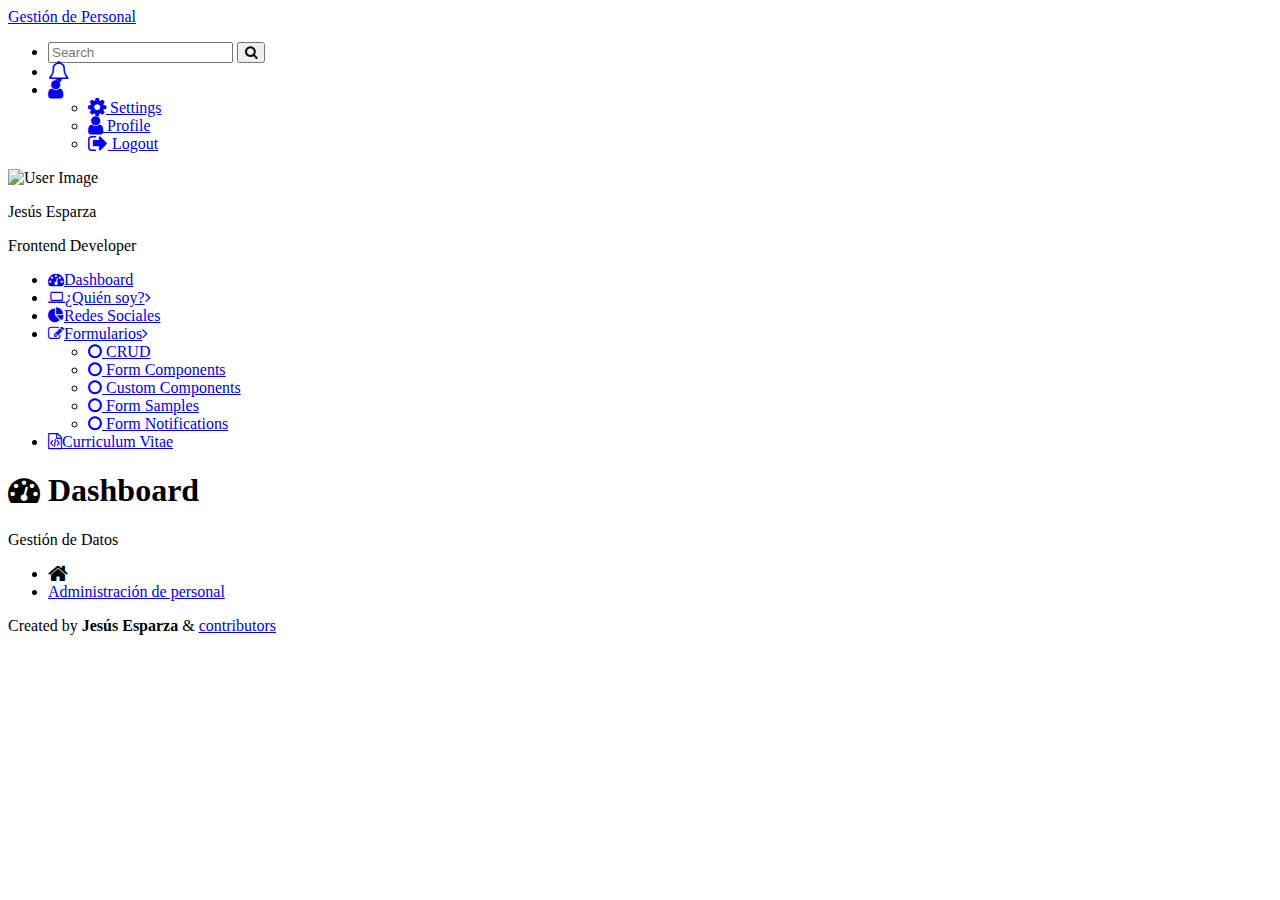
==== index.html @ 82c3c602 "Create index.html" ====
<!DOCTYPE html>
<html lang="en">

<head>
    <meta charset="UTF-8">
    <meta http-equiv="X-UA-Compatible" content="IE=edge">
    <!-- <meta name="viewport" content="width=device-width, initial-scale=1.0"> -->
    <meta name="viewport" content="width=device-width, initial-scale=1, shrink-to-fit=no">
    <title>Admin</title>
    <!-- Bootstrap CSS -->
    <!-- <link rel="stylesheet" href="css/bootstrap.min.css" /> -->
    <!-- Main CSS-->
    <link rel="stylesheet" type="text/css" href="./assets/css/main.css">
    <!-- Font-icon css-->
    <link rel="stylesheet" type="text/css"
        href="https://maxcdn.bootstrapcdn.com/font-awesome/4.7.0/css/font-awesome.min.css">
</head>

<body class="app sidebar-mini">
    <!-- JavaScript -->
    <!-- <script src="js/jquery-3.5.1.slim.min.js"></script>
    <script src="js/popper.min.js"></script>
    <script src="js/bootstrap.min.js"></script> -->

    <!-- Navbar-->
    <header class="app-header"><a class="app-header__logo" href="index.html">Gestión de Personal</a>
        <!-- Sidebar toggle button-->
        <a class="app-sidebar__toggle" href="#" data-toggle="sidebar" aria-label="Hide Sidebar"></a>
        <!-- Navbar Right Menu-->
        <ul class="app-nav">
            <li class="app-search">
                <input class="app-search__input" type="search" placeholder="Search">
                <button class="app-search__button"><i class="fa fa-search"></i></button>
            </li>
            <!--Notification Menu-->
            <li class="dropdown"><a class="app-nav__item" href="#" data-toggle="dropdown"
                    aria-label="Show notifications"><i class="fa fa-bell-o fa-lg"></i></a>
            </li>
            <!-- User Menu-->
            <li class="dropdown"><a class="app-nav__item" href="#" data-toggle="dropdown"
                    aria-label="Open Profile Menu"><i class="fa fa-user fa-lg"></i></a>
                <ul class="dropdown-menu settings-menu dropdown-menu-right">
                    <li><a class="dropdown-item" href="page-user.html"><i class="fa fa-cog fa-lg"></i> Settings</a></li>
                    <li><a class="dropdown-item" href="page-user.html"><i class="fa fa-user fa-lg"></i> Profile</a></li>
                    <li><a class="dropdown-item" href="page-login.html"><i class="fa fa-sign-out fa-lg"></i> Logout</a>
                    </li>
                </ul>
            </li>
        </ul>
    </header>

    <!-- Sidebar menu-->
    <div class="app-sidebar__overlay" data-toggle="sidebar"></div>
    <aside class="app-sidebar">
        <div class="app-sidebar__user"><img class="app-sidebar__user-avatar" src="./assets/images/fotoperfil_100px.png"
                alt="User Image">
            <div>
                <p class="app-sidebar__user-name">Jesús Esparza</p>
                <p class="app-sidebar__user-designation">Frontend Developer</p>
            </div>
        </div>
        <ul class="app-menu">
            <li><a class="app-menu__item" href="#dashboard.html"><i class="app-menu__icon fa fa-dashboard"></i><span
                        class="app-menu__label">Dashboard</span></a>
            </li>
            <li class="treeview"><a class="app-menu__item" href="#" data-toggle="treeview"><i
                        class="app-menu__icon fa fa-laptop"></i><span class="app-menu__label">¿Quién soy?</span><i
                        class="treeview-indicator fa fa-angle-right"></i></a>
            </li>
            <li><a class="app-menu__item" href="#chartsRedes.html"><i class="app-menu__icon fa fa-pie-chart"></i><span
                        class="app-menu__label">Redes Sociales</span></a>
            </li>
            <li class="treeview"><a class="app-menu__item" href="#" data-toggle="treeview"><i
                        class="app-menu__icon fa fa-edit"></i><span class="app-menu__label">Formularios</span><i
                        class="treeview-indicator fa fa-angle-right"></i></a>
                <ul class="treeview-menu">
                    <li><a class="treeview-item" href="./crud.html"><i class="icon fa fa-circle-o"></i> CRUD</a></li>
                    <li><a class="treeview-item" href="#"><i class="icon fa fa-circle-o"></i> Form Components</a></li>
                    <li><a class="treeview-item" href="#"><i class="icon fa fa-circle-o"></i> Custom Components</a></li>
                    <li><a class="treeview-item" href="#"><i class="icon fa fa-circle-o"></i> Form Samples</a></li>
                    <li><a class="treeview-item" href="#"><i class="icon fa fa-circle-o"></i> Form Notifications</a>
                    </li>
                </ul>
            </li>
            <li><a class="app-menu__item" href="#docs.html"><i class="app-menu__icon fa fa-file-code-o"></i><span
                        class="app-menu__label">Curriculum Vitae</span></a>
            </li>
        </ul>
    </aside>
    <main class="app-content">
        <div class="app-title">
            <div>
                <h1><i class="fa fa-dashboard"></i> Dashboard</h1>
                <p>Gestión de Datos</p>
            </div>
            <ul class="app-breadcrumb breadcrumb">
                <li class="breadcrumb-item"><i class="fa fa-home fa-lg"></i></li>
                <li class="breadcrumb-item"><a href="#">Administración de personal</a></li>
            </ul>
        </div>
        
    </main>

    <!-- Essential javascripts for application to work-->
    <script src="./assets/js/jquery-3.3.1.min.js"></script>
    <script src="./assets/js/popper.min.js"></script>
    <script src="./assets/js/bootstrap.min.js"></script>
    <script src="./assets/js/main.js"></script>
    <!-- The javascript plugin to display page loading on top-->
    <script src="./assets/js/plugins/pace.min.js"></script>
    <!-- Page specific javascripts-->
    <script type="text/javascript" src="./assets/js/plugins/chart.js"></script>
</body>
<footer class="landing-footer">Created by <b>Jesús Esparza</b> & <a href="https://github.com/franckee111/"
        target="_blank" rel="noopener">contributors</a>
</footer>

</html>
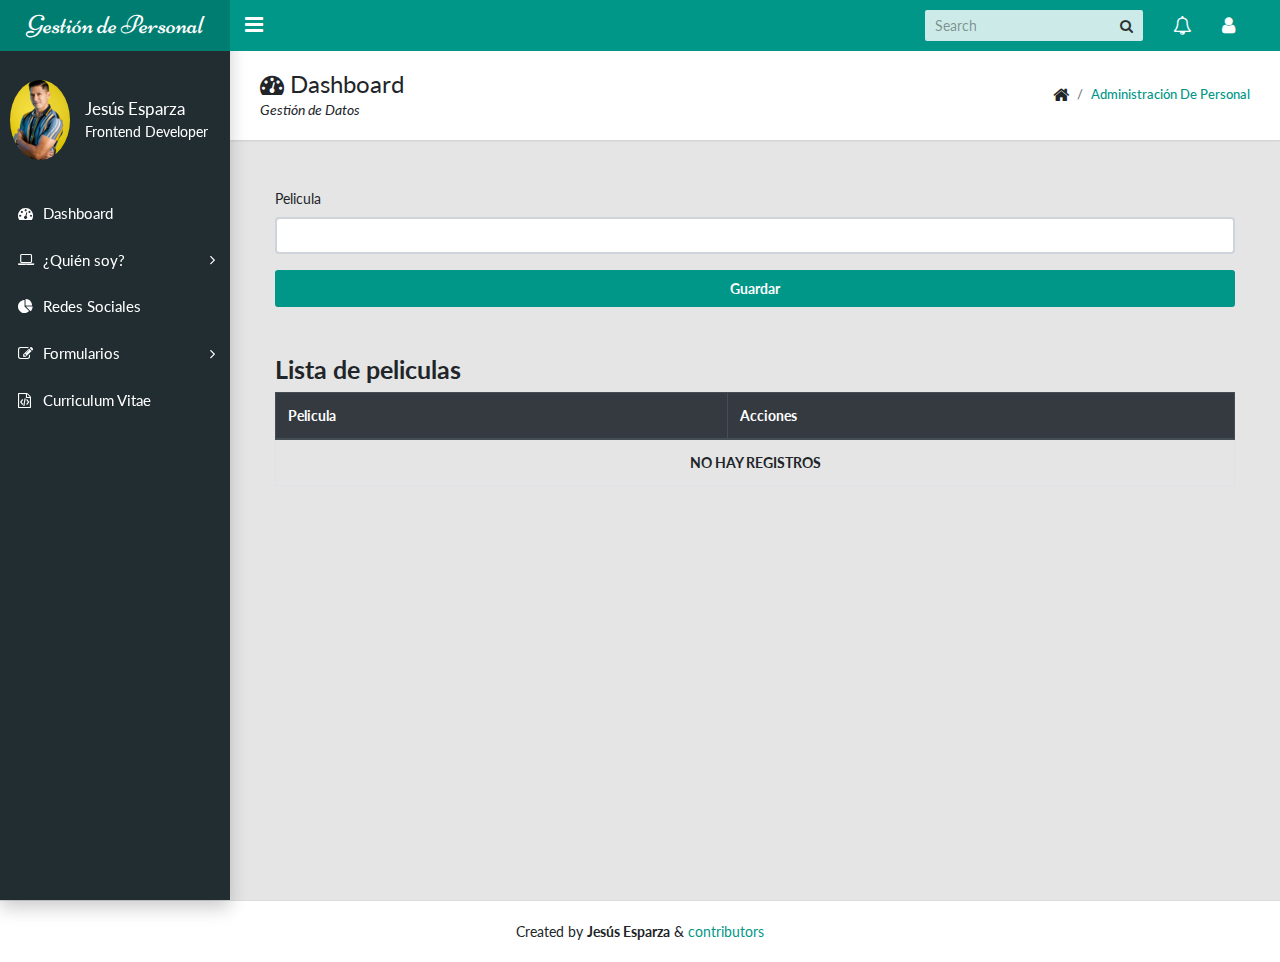
==== commit dc73b2ff: "agregar formulario html para crud" ====
--- a/index.html
+++ b/index.html
@@ -98,7 +98,35 @@
                 <li class="breadcrumb-item"><a href="#">Administración de personal</a></li>
             </ul>
         </div>
-        
+        <div class="container">
+            <!-- <h1>Contenido de tu pagina</h1> -->
+            <div class="row mt-5">
+                <div class="col-sm-12">
+                    <form>
+                        <div class="form-group">
+                            <label>Pelicula</label>
+                            <input type="text" class="form-control" id="txtPelicula">
+                        </div>
+                        <button onclick="guardar()" class="btn btn-primary btn-block" type="button">Guardar</button>
+                    </form>
+                </div>
+            </div>
+            <div class="row mt-5">
+                <div class="col-sm-12">
+                    <h3>Lista de peliculas</h3>
+                    <table class="table table-bordered" aria-describedby="peliculas">
+                        <thead class="thead-dark">
+                            <tr>
+                                <th>Pelicula</th>
+                                <th width="mx-auto">Acciones</th>
+                            </tr>
+                        </thead>
+                        <tbody id="tblPeliculas">
+                        </tbody>
+                    </table>
+                </div>
+            </div>
+        </div>
     </main>
 
     <!-- Essential javascripts for application to work-->
--- a/assets/css/main.css
+++ b/assets/css/main.css
@@ -0,0 +1,16740 @@
+@charset "UTF-8";
+/*!
+ * ================================
+ * Proyecto:  CRUD
+ * Author:    @fjeesparza
+ * ================================
+ */
+@import url(https://fonts.googleapis.com/css?family=Lato:300,400,400i,700);
+@import url(https://fonts.googleapis.com/css?family=Niconne);
+
+:root {
+  --blue: #007bff;
+  --indigo: #6610f2;
+  --purple: #6f42c1;
+  --pink: #e83e8c;
+  --red: #dc3545;
+  --orange: #fd7e14;
+  --yellow: #ffc107;
+  --green: #28a745;
+  --teal: #20c997;
+  --cyan: #17a2b8;
+  --white: #FFF;
+  --gray: #6c757d;
+  --gray-dark: #343a40;
+  --primary: #009688;
+  --secondary: #6c757d;
+  --success: #28a745;
+  --info: #17a2b8;
+  --warning: #ffc107;
+  --danger: #dc3545;
+  --light: #f8f9fa;
+  --dark: #343a40;
+  --breakpoint-xs: 0;
+  --breakpoint-sm: 576px;
+  --breakpoint-md: 768px;
+  --breakpoint-lg: 992px;
+  --breakpoint-xl: 1200px;
+  --font-family-sans-serif: "Lato", -apple-system, BlinkMacSystemFont, "Segoe UI", Roboto, "Helvetica Neue", Arial, sans-serif;
+  --font-family-monospace: SFMono-Regular, Menlo, Monaco, Consolas, "Liberation Mono", "Courier New", monospace;
+}
+
+*,
+*::before,
+*::after {
+  -webkit-box-sizing: border-box;
+          box-sizing: border-box;
+}
+
+html {
+  font-family: sans-serif;
+  line-height: 1.15;
+  -webkit-text-size-adjust: 100%;
+  -webkit-tap-highlight-color: rgba(0, 0, 0, 0);
+}
+
+article, aside, figcaption, figure, footer, header, hgroup, main, nav, section {
+  display: block;
+}
+
+body {
+  margin: 0;
+  font-family: "Lato", -apple-system, BlinkMacSystemFont, "Segoe UI", Roboto, "Helvetica Neue", Arial, sans-serif;
+  font-size: 0.875rem;
+  font-weight: 400;
+  line-height: 1.5;
+  color: #212529;
+  text-align: left;
+  background-color: #FFF;
+}
+
+.iconbutton{
+  width: 30px;
+  display: inline-block;
+  line-height: 0px;
+  border-radius: 25px;
+}
+
+[tabindex="-1"]:focus {
+  outline: 0 !important;
+}
+
+hr {
+  -webkit-box-sizing: content-box;
+          box-sizing: content-box;
+  height: 0;
+  overflow: visible;
+}
+
+h1, h2, h3, h4, h5, h6 {
+  margin-top: 0;
+  margin-bottom: 0.5rem;
+}
+
+p {
+  margin-top: 0;
+  margin-bottom: 1rem;
+}
+
+abbr[title],
+abbr[data-original-title] {
+  text-decoration: underline;
+  -webkit-text-decoration: underline dotted;
+          text-decoration: underline dotted;
+  cursor: help;
+  border-bottom: 0;
+  -webkit-text-decoration-skip-ink: none;
+          text-decoration-skip-ink: none;
+}
+
+address {
+  margin-bottom: 1rem;
+  font-style: normal;
+  line-height: inherit;
+}
+
+ol,
+ul,
+dl {
+  margin-top: 0;
+  margin-bottom: 1rem;
+}
+
+ol ol,
+ul ul,
+ol ul,
+ul ol {
+  margin-bottom: 0;
+}
+
+dt {
+  font-weight: 700;
+}
+
+dd {
+  margin-bottom: .5rem;
+  margin-left: 0;
+}
+
+blockquote {
+  margin: 0 0 1rem;
+}
+
+b,
+strong {
+  font-weight: bolder;
+}
+
+small {
+  font-size: 80%;
+}
+
+sub,
+sup {
+  position: relative;
+  font-size: 75%;
+  line-height: 0;
+  vertical-align: baseline;
+}
+
+sub {
+  bottom: -.25em;
+}
+
+sup {
+  top: -.5em;
+}
+
+a {
+  color: #009688;
+  text-decoration: none;
+  background-color: transparent;
+}
+
+a:hover {
+  color: #004a43;
+  text-decoration: underline;
+}
+
+a:not([href]):not([tabindex]) {
+  color: inherit;
+  text-decoration: none;
+}
+
+a:not([href]):not([tabindex]):hover, a:not([href]):not([tabindex]):focus {
+  color: inherit;
+  text-decoration: none;
+}
+
+a:not([href]):not([tabindex]):focus {
+  outline: 0;
+}
+
+pre,
+code,
+kbd,
+samp {
+  font-family: SFMono-Regular, Menlo, Monaco, Consolas, "Liberation Mono", "Courier New", monospace;
+  font-size: 1em;
+}
+
+pre {
+  margin-top: 0;
+  margin-bottom: 1rem;
+  overflow: auto;
+}
+
+figure {
+  margin: 0 0 1rem;
+}
+
+img {
+  vertical-align: middle;
+  border-style: none;
+}
+
+svg {
+  overflow: hidden;
+  vertical-align: middle;
+}
+
+table {
+  border-collapse: collapse;
+}
+
+caption {
+  padding-top: 0.75rem;
+  padding-bottom: 0.75rem;
+  color: #6c757d;
+  text-align: left;
+  caption-side: bottom;
+}
+
+th {
+  text-align: inherit;
+}
+
+label {
+  display: inline-block;
+  margin-bottom: 0.5rem;
+}
+
+button {
+  border-radius: 0;
+}
+
+button:focus {
+  outline: 1px dotted;
+  outline: 5px auto -webkit-focus-ring-color;
+}
+
+input,
+button,
+select,
+optgroup,
+textarea {
+  margin: 0;
+  font-family: inherit;
+  font-size: inherit;
+  line-height: inherit;
+}
+
+button,
+input {
+  overflow: visible;
+}
+
+button,
+select {
+  text-transform: none;
+}
+
+select {
+  word-wrap: normal;
+}
+
+button,
+[type="button"],
+[type="reset"],
+[type="submit"] {
+  -webkit-appearance: button;
+}
+
+button:not(:disabled),
+[type="button"]:not(:disabled),
+[type="reset"]:not(:disabled),
+[type="submit"]:not(:disabled) {
+  cursor: pointer;
+}
+
+button::-moz-focus-inner,
+[type="button"]::-moz-focus-inner,
+[type="reset"]::-moz-focus-inner,
+[type="submit"]::-moz-focus-inner {
+  padding: 0;
+  border-style: none;
+}
+
+input[type="radio"],
+input[type="checkbox"] {
+  -webkit-box-sizing: border-box;
+          box-sizing: border-box;
+  padding: 0;
+}
+
+input[type="date"],
+input[type="time"],
+input[type="datetime-local"],
+input[type="month"] {
+  -webkit-appearance: listbox;
+}
+
+textarea {
+  overflow: auto;
+  resize: vertical;
+}
+
+fieldset {
+  min-width: 0;
+  padding: 0;
+  margin: 0;
+  border: 0;
+}
+
+legend {
+  display: block;
+  width: 100%;
+  max-width: 100%;
+  padding: 0;
+  margin-bottom: .5rem;
+  font-size: 1.5rem;
+  line-height: inherit;
+  color: inherit;
+  white-space: normal;
+}
+
+progress {
+  vertical-align: baseline;
+}
+
+[type="number"]::-webkit-inner-spin-button,
+[type="number"]::-webkit-outer-spin-button {
+  height: auto;
+}
+
+[type="search"] {
+  outline-offset: -2px;
+  -webkit-appearance: none;
+}
+
+[type="search"]::-webkit-search-decoration {
+  -webkit-appearance: none;
+}
+
+::-webkit-file-upload-button {
+  font: inherit;
+  -webkit-appearance: button;
+}
+
+output {
+  display: inline-block;
+}
+
+summary {
+  display: list-item;
+  cursor: pointer;
+}
+
+template {
+  display: none;
+}
+
+[hidden] {
+  display: none !important;
+}
+
+h1, h2, h3, h4, h5, h6,
+.h1, .h2, .h3, .h4, .h5, .h6 {
+  margin-bottom: 0.5rem;
+  font-weight: bold;
+  line-height: 1.2;
+}
+
+h1, .h1 {
+  font-size: 2.1875rem;
+}
+
+h2, .h2 {
+  font-size: 1.75rem;
+}
+
+h3, .h3 {
+  font-size: 1.53125rem;
+}
+
+h4, .h4 {
+  font-size: 1.3125rem;
+}
+
+h5, .h5 {
+  font-size: 1.09375rem;
+}
+
+h6, .h6 {
+  font-size: 0.875rem;
+}
+
+.lead {
+  font-size: 1.09375rem;
+  font-weight: 300;
+}
+
+.display-1 {
+  font-size: 6rem;
+  font-weight: 300;
+  line-height: 1.2;
+}
+
+.display-2 {
+  font-size: 5.5rem;
+  font-weight: 300;
+  line-height: 1.2;
+}
+
+.display-3 {
+  font-size: 4.5rem;
+  font-weight: 300;
+  line-height: 1.2;
+}
+
+.display-4 {
+  font-size: 3.5rem;
+  font-weight: 300;
+  line-height: 1.2;
+}
+
+hr {
+  margin-top: 1rem;
+  margin-bottom: 1rem;
+  border: 0;
+  border-top: 1px solid rgba(0, 0, 0, 0.1);
+}
+
+small,
+.small {
+  font-size: 80%;
+  font-weight: 400;
+}
+
+mark,
+.mark {
+  padding: 0.2em;
+  background-color: #fcf8e3;
+}
+
+.list-unstyled, .app-nav, .app-menu, .treeview-menu {
+  padding-left: 0;
+  list-style: none;
+}
+
+.list-inline {
+  padding-left: 0;
+  list-style: none;
+}
+
+.list-inline-item {
+  display: inline-block;
+}
+
+.list-inline-item:not(:last-child) {
+  margin-right: 0.5rem;
+}
+
+.initialism {
+  font-size: 90%;
+  text-transform: uppercase;
+}
+
+.blockquote {
+  margin-bottom: 1rem;
+  font-size: 1.09375rem;
+}
+
+.blockquote-footer {
+  display: block;
+  font-size: 80%;
+  color: #6c757d;
+}
+
+.blockquote-footer::before {
+  content: "\2014\00A0";
+}
+
+.img-fluid {
+  max-width: 100%;
+  height: auto;
+}
+
+.img-thumbnail {
+  padding: 0.25rem;
+  background-color: #FFF;
+  border: 1px solid #dee2e6;
+  border-radius: 0.25rem;
+  max-width: 100%;
+  height: auto;
+}
+
+.figure {
+  display: inline-block;
+}
+
+.figure-img {
+  margin-bottom: 0.5rem;
+  line-height: 1;
+}
+
+.figure-caption {
+  font-size: 90%;
+  color: #6c757d;
+}
+
+code {
+  font-size: 87.5%;
+  color: #e83e8c;
+  word-break: break-word;
+}
+
+a > code {
+  color: inherit;
+}
+
+kbd {
+  padding: 0.2rem 0.4rem;
+  font-size: 87.5%;
+  color: #FFF;
+  background-color: #212529;
+  border-radius: 0.2rem;
+}
+
+kbd kbd {
+  padding: 0;
+  font-size: 100%;
+  font-weight: 700;
+}
+
+pre {
+  display: block;
+  font-size: 87.5%;
+  color: #212529;
+}
+
+pre code {
+  font-size: inherit;
+  color: inherit;
+  word-break: normal;
+}
+
+.pre-scrollable {
+  max-height: 340px;
+  overflow-y: scroll;
+}
+
+.container {
+  width: 100%;
+  padding-right: 15px;
+  padding-left: 15px;
+  margin-right: auto;
+  margin-left: auto;
+}
+
+@media (min-width: 576px) {
+  .container {
+    max-width: 540px;
+  }
+}
+
+@media (min-width: 768px) {
+  .container {
+    max-width: 720px;
+  }
+}
+
+@media (min-width: 992px) {
+  .container {
+    max-width: 960px;
+  }
+}
+
+@media (min-width: 1200px) {
+  .container {
+    max-width: 1140px;
+  }
+}
+
+.container-fluid {
+  width: 100%;
+  padding-right: 15px;
+  padding-left: 15px;
+  margin-right: auto;
+  margin-left: auto;
+}
+
+.row {
+  display: -webkit-box;
+  display: -ms-flexbox;
+  display: flex;
+  -ms-flex-wrap: wrap;
+      flex-wrap: wrap;
+  margin-right: -15px;
+  margin-left: -15px;
+}
+
+.no-gutters {
+  margin-right: 0;
+  margin-left: 0;
+}
+
+.no-gutters > .col,
+.no-gutters > [class*="col-"] {
+  padding-right: 0;
+  padding-left: 0;
+}
+
+.col-1, .col-2, .col-3, .col-4, .col-5, .col-6, .col-7, .col-8, .col-9, .col-10, .col-11, .col-12, .col,
+.col-auto, .col-sm-1, .col-sm-2, .col-sm-3, .col-sm-4, .col-sm-5, .col-sm-6, .col-sm-7, .col-sm-8, .col-sm-9, .col-sm-10, .col-sm-11, .col-sm-12, .col-sm,
+.col-sm-auto, .col-md-1, .col-md-2, .col-md-3, .col-md-4, .col-md-5, .col-md-6, .col-md-7, .col-md-8, .col-md-9, .col-md-10, .col-md-11, .col-md-12, .col-md,
+.col-md-auto, .col-lg-1, .col-lg-2, .col-lg-3, .col-lg-4, .col-lg-5, .col-lg-6, .col-lg-7, .col-lg-8, .col-lg-9, .col-lg-10, .col-lg-11, .col-lg-12, .col-lg,
+.col-lg-auto, .col-xl-1, .col-xl-2, .col-xl-3, .col-xl-4, .col-xl-5, .col-xl-6, .col-xl-7, .col-xl-8, .col-xl-9, .col-xl-10, .col-xl-11, .col-xl-12, .col-xl,
+.col-xl-auto {
+  position: relative;
+  width: 100%;
+  padding-right: 15px;
+  padding-left: 15px;
+}
+
+.col {
+  -ms-flex-preferred-size: 0;
+      flex-basis: 0;
+  -webkit-box-flex: 1;
+      -ms-flex-positive: 1;
+          flex-grow: 1;
+  max-width: 100%;
+}
+
+.col-auto {
+  -webkit-box-flex: 0;
+      -ms-flex: 0 0 auto;
+          flex: 0 0 auto;
+  width: auto;
+  max-width: 100%;
+}
+
+.col-1 {
+  -webkit-box-flex: 0;
+      -ms-flex: 0 0 8.3333333333%;
+          flex: 0 0 8.3333333333%;
+  max-width: 8.3333333333%;
+}
+
+.col-2 {
+  -webkit-box-flex: 0;
+      -ms-flex: 0 0 16.6666666667%;
+          flex: 0 0 16.6666666667%;
+  max-width: 16.6666666667%;
+}
+
+.col-3 {
+  -webkit-box-flex: 0;
+      -ms-flex: 0 0 25%;
+          flex: 0 0 25%;
+  max-width: 25%;
+}
+
+.col-4 {
+  -webkit-box-flex: 0;
+      -ms-flex: 0 0 33.3333333333%;
+          flex: 0 0 33.3333333333%;
+  max-width: 33.3333333333%;
+}
+
+.col-5 {
+  -webkit-box-flex: 0;
+      -ms-flex: 0 0 41.6666666667%;
+          flex: 0 0 41.6666666667%;
+  max-width: 41.6666666667%;
+}
+
+.col-6 {
+  -webkit-box-flex: 0;
+      -ms-flex: 0 0 50%;
+          flex: 0 0 50%;
+  max-width: 50%;
+}
+
+.col-7 {
+  -webkit-box-flex: 0;
+      -ms-flex: 0 0 58.3333333333%;
+          flex: 0 0 58.3333333333%;
+  max-width: 58.3333333333%;
+}
+
+.col-8 {
+  -webkit-box-flex: 0;
+      -ms-flex: 0 0 66.6666666667%;
+          flex: 0 0 66.6666666667%;
+  max-width: 66.6666666667%;
+}
+
+.col-9 {
+  -webkit-box-flex: 0;
+      -ms-flex: 0 0 75%;
+          flex: 0 0 75%;
+  max-width: 75%;
+}
+
+.col-10 {
+  -webkit-box-flex: 0;
+      -ms-flex: 0 0 83.3333333333%;
+          flex: 0 0 83.3333333333%;
+  max-width: 83.3333333333%;
+}
+
+.col-11 {
+  -webkit-box-flex: 0;
+      -ms-flex: 0 0 91.6666666667%;
+          flex: 0 0 91.6666666667%;
+  max-width: 91.6666666667%;
+}
+
+.col-12 {
+  -webkit-box-flex: 0;
+      -ms-flex: 0 0 100%;
+          flex: 0 0 100%;
+  max-width: 100%;
+}
+
+.order-first {
+  -webkit-box-ordinal-group: 0;
+      -ms-flex-order: -1;
+          order: -1;
+}
+
+.order-last {
+  -webkit-box-ordinal-group: 14;
+      -ms-flex-order: 13;
+          order: 13;
+}
+
+.order-0 {
+  -webkit-box-ordinal-group: 1;
+      -ms-flex-order: 0;
+          order: 0;
+}
+
+.order-1 {
+  -webkit-box-ordinal-group: 2;
+      -ms-flex-order: 1;
+          order: 1;
+}
+
+.order-2 {
+  -webkit-box-ordinal-group: 3;
+      -ms-flex-order: 2;
+          order: 2;
+}
+
+.order-3 {
+  -webkit-box-ordinal-group: 4;
+      -ms-flex-order: 3;
+          order: 3;
+}
+
+.order-4 {
+  -webkit-box-ordinal-group: 5;
+      -ms-flex-order: 4;
+          order: 4;
+}
+
+.order-5 {
+  -webkit-box-ordinal-group: 6;
+      -ms-flex-order: 5;
+          order: 5;
+}
+
+.order-6 {
+  -webkit-box-ordinal-group: 7;
+      -ms-flex-order: 6;
+          order: 6;
+}
+
+.order-7 {
+  -webkit-box-ordinal-group: 8;
+      -ms-flex-order: 7;
+          order: 7;
+}
+
+.order-8 {
+  -webkit-box-ordinal-group: 9;
+      -ms-flex-order: 8;
+          order: 8;
+}
+
+.order-9 {
+  -webkit-box-ordinal-group: 10;
+      -ms-flex-order: 9;
+          order: 9;
+}
+
+.order-10 {
+  -webkit-box-ordinal-group: 11;
+      -ms-flex-order: 10;
+          order: 10;
+}
+
+.order-11 {
+  -webkit-box-ordinal-group: 12;
+      -ms-flex-order: 11;
+          order: 11;
+}
+
+.order-12 {
+  -webkit-box-ordinal-group: 13;
+      -ms-flex-order: 12;
+          order: 12;
+}
+
+.offset-1 {
+  margin-left: 8.3333333333%;
+}
+
+.offset-2 {
+  margin-left: 16.6666666667%;
+}
+
+.offset-3 {
+  margin-left: 25%;
+}
+
+.offset-4 {
+  margin-left: 33.3333333333%;
+}
+
+.offset-5 {
+  margin-left: 41.6666666667%;
+}
+
+.offset-6 {
+  margin-left: 50%;
+}
+
+.offset-7 {
+  margin-left: 58.3333333333%;
+}
+
+.offset-8 {
+  margin-left: 66.6666666667%;
+}
+
+.offset-9 {
+  margin-left: 75%;
+}
+
+.offset-10 {
+  margin-left: 83.3333333333%;
+}
+
+.offset-11 {
+  margin-left: 91.6666666667%;
+}
+
+@media (min-width: 576px) {
+  .col-sm {
+    -ms-flex-preferred-size: 0;
+        flex-basis: 0;
+    -webkit-box-flex: 1;
+        -ms-flex-positive: 1;
+            flex-grow: 1;
+    max-width: 100%;
+  }
+  .col-sm-auto {
+    -webkit-box-flex: 0;
+        -ms-flex: 0 0 auto;
+            flex: 0 0 auto;
+    width: auto;
+    max-width: 100%;
+  }
+  .col-sm-1 {
+    -webkit-box-flex: 0;
+        -ms-flex: 0 0 8.3333333333%;
+            flex: 0 0 8.3333333333%;
+    max-width: 8.3333333333%;
+  }
+  .col-sm-2 {
+    -webkit-box-flex: 0;
+        -ms-flex: 0 0 16.6666666667%;
+            flex: 0 0 16.6666666667%;
+    max-width: 16.6666666667%;
+  }
+  .col-sm-3 {
+    -webkit-box-flex: 0;
+        -ms-flex: 0 0 25%;
+            flex: 0 0 25%;
+    max-width: 25%;
+  }
+  .col-sm-4 {
+    -webkit-box-flex: 0;
+        -ms-flex: 0 0 33.3333333333%;
+            flex: 0 0 33.3333333333%;
+    max-width: 33.3333333333%;
+  }
+  .col-sm-5 {
+    -webkit-box-flex: 0;
+        -ms-flex: 0 0 41.6666666667%;
+            flex: 0 0 41.6666666667%;
+    max-width: 41.6666666667%;
+  }
+  .col-sm-6 {
+    -webkit-box-flex: 0;
+        -ms-flex: 0 0 50%;
+            flex: 0 0 50%;
+    max-width: 50%;
+  }
+  .col-sm-7 {
+    -webkit-box-flex: 0;
+        -ms-flex: 0 0 58.3333333333%;
+            flex: 0 0 58.3333333333%;
+    max-width: 58.3333333333%;
+  }
+  .col-sm-8 {
+    -webkit-box-flex: 0;
+        -ms-flex: 0 0 66.6666666667%;
+            flex: 0 0 66.6666666667%;
+    max-width: 66.6666666667%;
+  }
+  .col-sm-9 {
+    -webkit-box-flex: 0;
+        -ms-flex: 0 0 75%;
+            flex: 0 0 75%;
+    max-width: 75%;
+  }
+  .col-sm-10 {
+    -webkit-box-flex: 0;
+        -ms-flex: 0 0 83.3333333333%;
+            flex: 0 0 83.3333333333%;
+    max-width: 83.3333333333%;
+  }
+  .col-sm-11 {
+    -webkit-box-flex: 0;
+        -ms-flex: 0 0 91.6666666667%;
+            flex: 0 0 91.6666666667%;
+    max-width: 91.6666666667%;
+  }
+  .col-sm-12 {
+    -webkit-box-flex: 0;
+        -ms-flex: 0 0 100%;
+            flex: 0 0 100%;
+    max-width: 100%;
+  }
+  .order-sm-first {
+    -webkit-box-ordinal-group: 0;
+        -ms-flex-order: -1;
+            order: -1;
+  }
+  .order-sm-last {
+    -webkit-box-ordinal-group: 14;
+        -ms-flex-order: 13;
+            order: 13;
+  }
+  .order-sm-0 {
+    -webkit-box-ordinal-group: 1;
+        -ms-flex-order: 0;
+            order: 0;
+  }
+  .order-sm-1 {
+    -webkit-box-ordinal-group: 2;
+        -ms-flex-order: 1;
+            order: 1;
+  }
+  .order-sm-2 {
+    -webkit-box-ordinal-group: 3;
+        -ms-flex-order: 2;
+            order: 2;
+  }
+  .order-sm-3 {
+    -webkit-box-ordinal-group: 4;
+        -ms-flex-order: 3;
+            order: 3;
+  }
+  .order-sm-4 {
+    -webkit-box-ordinal-group: 5;
+        -ms-flex-order: 4;
+            order: 4;
+  }
+  .order-sm-5 {
+    -webkit-box-ordinal-group: 6;
+        -ms-flex-order: 5;
+            order: 5;
+  }
+  .order-sm-6 {
+    -webkit-box-ordinal-group: 7;
+        -ms-flex-order: 6;
+            order: 6;
+  }
+  .order-sm-7 {
+    -webkit-box-ordinal-group: 8;
+        -ms-flex-order: 7;
+            order: 7;
+  }
+  .order-sm-8 {
+    -webkit-box-ordinal-group: 9;
+        -ms-flex-order: 8;
+            order: 8;
+  }
+  .order-sm-9 {
+    -webkit-box-ordinal-group: 10;
+        -ms-flex-order: 9;
+            order: 9;
+  }
+  .order-sm-10 {
+    -webkit-box-ordinal-group: 11;
+        -ms-flex-order: 10;
+            order: 10;
+  }
+  .order-sm-11 {
+    -webkit-box-ordinal-group: 12;
+        -ms-flex-order: 11;
+            order: 11;
+  }
+  .order-sm-12 {
+    -webkit-box-ordinal-group: 13;
+        -ms-flex-order: 12;
+            order: 12;
+  }
+  .offset-sm-0 {
+    margin-left: 0;
+  }
+  .offset-sm-1 {
+    margin-left: 8.3333333333%;
+  }
+  .offset-sm-2 {
+    margin-left: 16.6666666667%;
+  }
+  .offset-sm-3 {
+    margin-left: 25%;
+  }
+  .offset-sm-4 {
+    margin-left: 33.3333333333%;
+  }
+  .offset-sm-5 {
+    margin-left: 41.6666666667%;
+  }
+  .offset-sm-6 {
+    margin-left: 50%;
+  }
+  .offset-sm-7 {
+    margin-left: 58.3333333333%;
+  }
+  .offset-sm-8 {
+    margin-left: 66.6666666667%;
+  }
+  .offset-sm-9 {
+    margin-left: 75%;
+  }
+  .offset-sm-10 {
+    margin-left: 83.3333333333%;
+  }
+  .offset-sm-11 {
+    margin-left: 91.6666666667%;
+  }
+}
+
+@media (min-width: 768px) {
+  .col-md {
+    -ms-flex-preferred-size: 0;
+        flex-basis: 0;
+    -webkit-box-flex: 1;
+        -ms-flex-positive: 1;
+            flex-grow: 1;
+    max-width: 100%;
+  }
+  .col-md-auto {
+    -webkit-box-flex: 0;
+        -ms-flex: 0 0 auto;
+            flex: 0 0 auto;
+    width: auto;
+    max-width: 100%;
+  }
+  .col-md-1 {
+    -webkit-box-flex: 0;
+        -ms-flex: 0 0 8.3333333333%;
+            flex: 0 0 8.3333333333%;
+    max-width: 8.3333333333%;
+  }
+  .col-md-2 {
+    -webkit-box-flex: 0;
+        -ms-flex: 0 0 16.6666666667%;
+            flex: 0 0 16.6666666667%;
+    max-width: 16.6666666667%;
+  }
+  .col-md-3 {
+    -webkit-box-flex: 0;
+        -ms-flex: 0 0 25%;
+            flex: 0 0 25%;
+    max-width: 25%;
+  }
+  .col-md-4 {
+    -webkit-box-flex: 0;
+        -ms-flex: 0 0 33.3333333333%;
+            flex: 0 0 33.3333333333%;
+    max-width: 33.3333333333%;
+  }
+  .col-md-5 {
+    -webkit-box-flex: 0;
+        -ms-flex: 0 0 41.6666666667%;
+            flex: 0 0 41.6666666667%;
+    max-width: 41.6666666667%;
+  }
+  .col-md-6 {
+    -webkit-box-flex: 0;
+        -ms-flex: 0 0 50%;
+            flex: 0 0 50%;
+    max-width: 50%;
+  }
+  .col-md-7 {
+    -webkit-box-flex: 0;
+        -ms-flex: 0 0 58.3333333333%;
+            flex: 0 0 58.3333333333%;
+    max-width: 58.3333333333%;
+  }
+  .col-md-8 {
+    -webkit-box-flex: 0;
+        -ms-flex: 0 0 66.6666666667%;
+            flex: 0 0 66.6666666667%;
+    max-width: 66.6666666667%;
+  }
+  .col-md-9 {
+    -webkit-box-flex: 0;
+        -ms-flex: 0 0 75%;
+            flex: 0 0 75%;
+    max-width: 75%;
+  }
+  .col-md-10 {
+    -webkit-box-flex: 0;
+        -ms-flex: 0 0 83.3333333333%;
+            flex: 0 0 83.3333333333%;
+    max-width: 83.3333333333%;
+  }
+  .col-md-11 {
+    -webkit-box-flex: 0;
+        -ms-flex: 0 0 91.6666666667%;
+            flex: 0 0 91.6666666667%;
+    max-width: 91.6666666667%;
+  }
+  .col-md-12 {
+    -webkit-box-flex: 0;
+        -ms-flex: 0 0 100%;
+            flex: 0 0 100%;
+    max-width: 100%;
+  }
+  .order-md-first {
+    -webkit-box-ordinal-group: 0;
+        -ms-flex-order: -1;
+            order: -1;
+  }
+  .order-md-last {
+    -webkit-box-ordinal-group: 14;
+        -ms-flex-order: 13;
+            order: 13;
+  }
+  .order-md-0 {
+    -webkit-box-ordinal-group: 1;
+        -ms-flex-order: 0;
+            order: 0;
+  }
+  .order-md-1 {
+    -webkit-box-ordinal-group: 2;
+        -ms-flex-order: 1;
+            order: 1;
+  }
+  .order-md-2 {
+    -webkit-box-ordinal-group: 3;
+        -ms-flex-order: 2;
+            order: 2;
+  }
+  .order-md-3 {
+    -webkit-box-ordinal-group: 4;
+        -ms-flex-order: 3;
+            order: 3;
+  }
+  .order-md-4 {
+    -webkit-box-ordinal-group: 5;
+        -ms-flex-order: 4;
+            order: 4;
+  }
+  .order-md-5 {
+    -webkit-box-ordinal-group: 6;
+        -ms-flex-order: 5;
+            order: 5;
+  }
+  .order-md-6 {
+    -webkit-box-ordinal-group: 7;
+        -ms-flex-order: 6;
+            order: 6;
+  }
+  .order-md-7 {
+    -webkit-box-ordinal-group: 8;
+        -ms-flex-order: 7;
+            order: 7;
+  }
+  .order-md-8 {
+    -webkit-box-ordinal-group: 9;
+        -ms-flex-order: 8;
+            order: 8;
+  }
+  .order-md-9 {
+    -webkit-box-ordinal-group: 10;
+        -ms-flex-order: 9;
+            order: 9;
+  }
+  .order-md-10 {
+    -webkit-box-ordinal-group: 11;
+        -ms-flex-order: 10;
+            order: 10;
+  }
+  .order-md-11 {
+    -webkit-box-ordinal-group: 12;
+        -ms-flex-order: 11;
+            order: 11;
+  }
+  .order-md-12 {
+    -webkit-box-ordinal-group: 13;
+        -ms-flex-order: 12;
+            order: 12;
+  }
+  .offset-md-0 {
+    margin-left: 0;
+  }
+  .offset-md-1 {
+    margin-left: 8.3333333333%;
+  }
+  .offset-md-2 {
+    margin-left: 16.6666666667%;
+  }
+  .offset-md-3 {
+    margin-left: 25%;
+  }
+  .offset-md-4 {
+    margin-left: 33.3333333333%;
+  }
+  .offset-md-5 {
+    margin-left: 41.6666666667%;
+  }
+  .offset-md-6 {
+    margin-left: 50%;
+  }
+  .offset-md-7 {
+    margin-left: 58.3333333333%;
+  }
+  .offset-md-8 {
+    margin-left: 66.6666666667%;
+  }
+  .offset-md-9 {
+    margin-left: 75%;
+  }
+  .offset-md-10 {
+    margin-left: 83.3333333333%;
+  }
+  .offset-md-11 {
+    margin-left: 91.6666666667%;
+  }
+}
+
+@media (min-width: 992px) {
+  .col-lg {
+    -ms-flex-preferred-size: 0;
+        flex-basis: 0;
+    -webkit-box-flex: 1;
+        -ms-flex-positive: 1;
+            flex-grow: 1;
+    max-width: 100%;
+  }
+  .col-lg-auto {
+    -webkit-box-flex: 0;
+        -ms-flex: 0 0 auto;
+            flex: 0 0 auto;
+    width: auto;
+    max-width: 100%;
+  }
+  .col-lg-1 {
+    -webkit-box-flex: 0;
+        -ms-flex: 0 0 8.3333333333%;
+            flex: 0 0 8.3333333333%;
+    max-width: 8.3333333333%;
+  }
+  .col-lg-2 {
+    -webkit-box-flex: 0;
+        -ms-flex: 0 0 16.6666666667%;
+            flex: 0 0 16.6666666667%;
+    max-width: 16.6666666667%;
+  }
+  .col-lg-3 {
+    -webkit-box-flex: 0;
+        -ms-flex: 0 0 25%;
+            flex: 0 0 25%;
+    max-width: 25%;
+  }
+  .col-lg-4 {
+    -webkit-box-flex: 0;
+        -ms-flex: 0 0 33.3333333333%;
+            flex: 0 0 33.3333333333%;
+    max-width: 33.3333333333%;
+  }
+  .col-lg-5 {
+    -webkit-box-flex: 0;
+        -ms-flex: 0 0 41.6666666667%;
+            flex: 0 0 41.6666666667%;
+    max-width: 41.6666666667%;
+  }
+  .col-lg-6 {
+    -webkit-box-flex: 0;
+        -ms-flex: 0 0 50%;
+            flex: 0 0 50%;
+    max-width: 50%;
+  }
+  .col-lg-7 {
+    -webkit-box-flex: 0;
+        -ms-flex: 0 0 58.3333333333%;
+            flex: 0 0 58.3333333333%;
+    max-width: 58.3333333333%;
+  }
+  .col-lg-8 {
+    -webkit-box-flex: 0;
+        -ms-flex: 0 0 66.6666666667%;
+            flex: 0 0 66.6666666667%;
+    max-width: 66.6666666667%;
+  }
+  .col-lg-9 {
+    -webkit-box-flex: 0;
+        -ms-flex: 0 0 75%;
+            flex: 0 0 75%;
+    max-width: 75%;
+  }
+  .col-lg-10 {
+    -webkit-box-flex: 0;
+        -ms-flex: 0 0 83.3333333333%;
+            flex: 0 0 83.3333333333%;
+    max-width: 83.3333333333%;
+  }
+  .col-lg-11 {
+    -webkit-box-flex: 0;
+        -ms-flex: 0 0 91.6666666667%;
+            flex: 0 0 91.6666666667%;
+    max-width: 91.6666666667%;
+  }
+  .col-lg-12 {
+    -webkit-box-flex: 0;
+        -ms-flex: 0 0 100%;
+            flex: 0 0 100%;
+    max-width: 100%;
+  }
+  .order-lg-first {
+    -webkit-box-ordinal-group: 0;
+        -ms-flex-order: -1;
+            order: -1;
+  }
+  .order-lg-last {
+    -webkit-box-ordinal-group: 14;
+        -ms-flex-order: 13;
+            order: 13;
+  }
+  .order-lg-0 {
+    -webkit-box-ordinal-group: 1;
+        -ms-flex-order: 0;
+            order: 0;
+  }
+  .order-lg-1 {
+    -webkit-box-ordinal-group: 2;
+        -ms-flex-order: 1;
+            order: 1;
+  }
+  .order-lg-2 {
+    -webkit-box-ordinal-group: 3;
+        -ms-flex-order: 2;
+            order: 2;
+  }
+  .order-lg-3 {
+    -webkit-box-ordinal-group: 4;
+        -ms-flex-order: 3;
+            order: 3;
+  }
+  .order-lg-4 {
+    -webkit-box-ordinal-group: 5;
+        -ms-flex-order: 4;
+            order: 4;
+  }
+  .order-lg-5 {
+    -webkit-box-ordinal-group: 6;
+        -ms-flex-order: 5;
+            order: 5;
+  }
+  .order-lg-6 {
+    -webkit-box-ordinal-group: 7;
+        -ms-flex-order: 6;
+            order: 6;
+  }
+  .order-lg-7 {
+    -webkit-box-ordinal-group: 8;
+        -ms-flex-order: 7;
+            order: 7;
+  }
+  .order-lg-8 {
+    -webkit-box-ordinal-group: 9;
+        -ms-flex-order: 8;
+            order: 8;
+  }
+  .order-lg-9 {
+    -webkit-box-ordinal-group: 10;
+        -ms-flex-order: 9;
+            order: 9;
+  }
+  .order-lg-10 {
+    -webkit-box-ordinal-group: 11;
+        -ms-flex-order: 10;
+            order: 10;
+  }
+  .order-lg-11 {
+    -webkit-box-ordinal-group: 12;
+        -ms-flex-order: 11;
+            order: 11;
+  }
+  .order-lg-12 {
+    -webkit-box-ordinal-group: 13;
+        -ms-flex-order: 12;
+            order: 12;
+  }
+  .offset-lg-0 {
+    margin-left: 0;
+  }
+  .offset-lg-1 {
+    margin-left: 8.3333333333%;
+  }
+  .offset-lg-2 {
+    margin-left: 16.6666666667%;
+  }
+  .offset-lg-3 {
+    margin-left: 25%;
+  }
+  .offset-lg-4 {
+    margin-left: 33.3333333333%;
+  }
+  .offset-lg-5 {
+    margin-left: 41.6666666667%;
+  }
+  .offset-lg-6 {
+    margin-left: 50%;
+  }
+  .offset-lg-7 {
+    margin-left: 58.3333333333%;
+  }
+  .offset-lg-8 {
+    margin-left: 66.6666666667%;
+  }
+  .offset-lg-9 {
+    margin-left: 75%;
+  }
+  .offset-lg-10 {
+    margin-left: 83.3333333333%;
+  }
+  .offset-lg-11 {
+    margin-left: 91.6666666667%;
+  }
+}
+
+@media (min-width: 1200px) {
+  .col-xl {
+    -ms-flex-preferred-size: 0;
+        flex-basis: 0;
+    -webkit-box-flex: 1;
+        -ms-flex-positive: 1;
+            flex-grow: 1;
+    max-width: 100%;
+  }
+  .col-xl-auto {
+    -webkit-box-flex: 0;
+        -ms-flex: 0 0 auto;
+            flex: 0 0 auto;
+    width: auto;
+    max-width: 100%;
+  }
+  .col-xl-1 {
+    -webkit-box-flex: 0;
+        -ms-flex: 0 0 8.3333333333%;
+            flex: 0 0 8.3333333333%;
+    max-width: 8.3333333333%;
+  }
+  .col-xl-2 {
+    -webkit-box-flex: 0;
+        -ms-flex: 0 0 16.6666666667%;
+            flex: 0 0 16.6666666667%;
+    max-width: 16.6666666667%;
+  }
+  .col-xl-3 {
+    -webkit-box-flex: 0;
+        -ms-flex: 0 0 25%;
+            flex: 0 0 25%;
+    max-width: 25%;
+  }
+  .col-xl-4 {
+    -webkit-box-flex: 0;
+        -ms-flex: 0 0 33.3333333333%;
+            flex: 0 0 33.3333333333%;
+    max-width: 33.3333333333%;
+  }
+  .col-xl-5 {
+    -webkit-box-flex: 0;
+        -ms-flex: 0 0 41.6666666667%;
+            flex: 0 0 41.6666666667%;
+    max-width: 41.6666666667%;
+  }
+  .col-xl-6 {
+    -webkit-box-flex: 0;
+        -ms-flex: 0 0 50%;
+            flex: 0 0 50%;
+    max-width: 50%;
+  }
+  .col-xl-7 {
+    -webkit-box-flex: 0;
+        -ms-flex: 0 0 58.3333333333%;
+            flex: 0 0 58.3333333333%;
+    max-width: 58.3333333333%;
+  }
+  .col-xl-8 {
+    -webkit-box-flex: 0;
+        -ms-flex: 0 0 66.6666666667%;
+            flex: 0 0 66.6666666667%;
+    max-width: 66.6666666667%;
+  }
+  .col-xl-9 {
+    -webkit-box-flex: 0;
+        -ms-flex: 0 0 75%;
+            flex: 0 0 75%;
+    max-width: 75%;
+  }
+  .col-xl-10 {
+    -webkit-box-flex: 0;
+        -ms-flex: 0 0 83.3333333333%;
+            flex: 0 0 83.3333333333%;
+    max-width: 83.3333333333%;
+  }
+  .col-xl-11 {
+    -webkit-box-flex: 0;
+        -ms-flex: 0 0 91.6666666667%;
+            flex: 0 0 91.6666666667%;
+    max-width: 91.6666666667%;
+  }
+  .col-xl-12 {
+    -webkit-box-flex: 0;
+        -ms-flex: 0 0 100%;
+            flex: 0 0 100%;
+    max-width: 100%;
+  }
+  .order-xl-first {
+    -webkit-box-ordinal-group: 0;
+        -ms-flex-order: -1;
+            order: -1;
+  }
+  .order-xl-last {
+    -webkit-box-ordinal-group: 14;
+        -ms-flex-order: 13;
+            order: 13;
+  }
+  .order-xl-0 {
+    -webkit-box-ordinal-group: 1;
+        -ms-flex-order: 0;
+            order: 0;
+  }
+  .order-xl-1 {
+    -webkit-box-ordinal-group: 2;
+        -ms-flex-order: 1;
+            order: 1;
+  }
+  .order-xl-2 {
+    -webkit-box-ordinal-group: 3;
+        -ms-flex-order: 2;
+            order: 2;
+  }
+  .order-xl-3 {
+    -webkit-box-ordinal-group: 4;
+        -ms-flex-order: 3;
+            order: 3;
+  }
+  .order-xl-4 {
+    -webkit-box-ordinal-group: 5;
+        -ms-flex-order: 4;
+            order: 4;
+  }
+  .order-xl-5 {
+    -webkit-box-ordinal-group: 6;
+        -ms-flex-order: 5;
+            order: 5;
+  }
+  .order-xl-6 {
+    -webkit-box-ordinal-group: 7;
+        -ms-flex-order: 6;
+            order: 6;
+  }
+  .order-xl-7 {
+    -webkit-box-ordinal-group: 8;
+        -ms-flex-order: 7;
+            order: 7;
+  }
+  .order-xl-8 {
+    -webkit-box-ordinal-group: 9;
+        -ms-flex-order: 8;
+            order: 8;
+  }
+  .order-xl-9 {
+    -webkit-box-ordinal-group: 10;
+        -ms-flex-order: 9;
+            order: 9;
+  }
+  .order-xl-10 {
+    -webkit-box-ordinal-group: 11;
+        -ms-flex-order: 10;
+            order: 10;
+  }
+  .order-xl-11 {
+    -webkit-box-ordinal-group: 12;
+        -ms-flex-order: 11;
+            order: 11;
+  }
+  .order-xl-12 {
+    -webkit-box-ordinal-group: 13;
+        -ms-flex-order: 12;
+            order: 12;
+  }
+  .offset-xl-0 {
+    margin-left: 0;
+  }
+  .offset-xl-1 {
+    margin-left: 8.3333333333%;
+  }
+  .offset-xl-2 {
+    margin-left: 16.6666666667%;
+  }
+  .offset-xl-3 {
+    margin-left: 25%;
+  }
+  .offset-xl-4 {
+    margin-left: 33.3333333333%;
+  }
+  .offset-xl-5 {
+    margin-left: 41.6666666667%;
+  }
+  .offset-xl-6 {
+    margin-left: 50%;
+  }
+  .offset-xl-7 {
+    margin-left: 58.3333333333%;
+  }
+  .offset-xl-8 {
+    margin-left: 66.6666666667%;
+  }
+  .offset-xl-9 {
+    margin-left: 75%;
+  }
+  .offset-xl-10 {
+    margin-left: 83.3333333333%;
+  }
+  .offset-xl-11 {
+    margin-left: 91.6666666667%;
+  }
+}
+
+.table {
+  width: 100%;
+  margin-bottom: 1rem;
+  color: #212529;
+}
+
+.table th,
+.table td {
+  padding: 0.75rem;
+  vertical-align: top;
+  border-top: 1px solid #dee2e6;
+}
+
+.table thead th {
+  vertical-align: bottom;
+  border-bottom: 2px solid #dee2e6;
+}
+
+.table tbody + tbody {
+  border-top: 2px solid #dee2e6;
+}
+
+.table-sm th,
+.table-sm td {
+  padding: 0.3rem;
+}
+
+.table-bordered {
+  border: 1px solid #dee2e6;
+}
+
+.table-bordered th,
+.table-bordered td {
+  border: 1px solid #dee2e6;
+}
+
+.table-bordered thead th,
+.table-bordered thead td {
+  border-bottom-width: 2px;
+}
+
+.table-borderless th,
+.table-borderless td,
+.table-borderless thead th,
+.table-borderless tbody + tbody {
+  border: 0;
+}
+
+.table-striped tbody tr:nth-of-type(odd) {
+  background-color: rgba(0, 0, 0, 0.05);
+}
+
+.table-hover tbody tr:hover {
+  color: #212529;
+  background-color: rgba(0, 0, 0, 0.075);
+}
+
+.table-primary,
+.table-primary > th,
+.table-primary > td {
+  background-color: #b8e2de;
+}
+
+.table-primary th,
+.table-primary td,
+.table-primary thead th,
+.table-primary tbody + tbody {
+  border-color: #7ac8c1;
+}
+
+.table-hover .table-primary:hover {
+  background-color: #a6dbd6;
+}
+
+.table-hover .table-primary:hover > td,
+.table-hover .table-primary:hover > th {
+  background-color: #a6dbd6;
+}
+
+.table-secondary,
+.table-secondary > th,
+.table-secondary > td {
+  background-color: #d6d8db;
+}
+
+.table-secondary th,
+.table-secondary td,
+.table-secondary thead th,
+.table-secondary tbody + tbody {
+  border-color: #b3b7bb;
+}
+
+.table-hover .table-secondary:hover {
+  background-color: #c8cbcf;
+}
+
+.table-hover .table-secondary:hover > td,
+.table-hover .table-secondary:hover > th {
+  background-color: #c8cbcf;
+}
+
+.table-success,
+.table-success > th,
+.table-success > td {
+  background-color: #c3e6cb;
+}
+
+.table-success th,
+.table-success td,
+.table-success thead th,
+.table-success tbody + tbody {
+  border-color: #8fd19e;
+}
+
+.table-hover .table-success:hover {
+  background-color: #b1dfbb;
+}
+
+.table-hover .table-success:hover > td,
+.table-hover .table-success:hover > th {
+  background-color: #b1dfbb;
+}
+
+.table-info,
+.table-info > th,
+.table-info > td {
+  background-color: #bee5eb;
+}
+
+.table-info th,
+.table-info td,
+.table-info thead th,
+.table-info tbody + tbody {
+  border-color: #86cfda;
+}
+
+.table-hover .table-info:hover {
+  background-color: #abdde5;
+}
+
+.table-hover .table-info:hover > td,
+.table-hover .table-info:hover > th {
+  background-color: #abdde5;
+}
+
+.table-warning,
+.table-warning > th,
+.table-warning > td {
+  background-color: #ffeeba;
+}
+
+.table-warning th,
+.table-warning td,
+.table-warning thead th,
+.table-warning tbody + tbody {
+  border-color: #ffdf7e;
+}
+
+.table-hover .table-warning:hover {
+  background-color: #ffe8a1;
+}
+
+.table-hover .table-warning:hover > td,
+.table-hover .table-warning:hover > th {
+  background-color: #ffe8a1;
+}
+
+.table-danger,
+.table-danger > th,
+.table-danger > td {
+  background-color: #f5c6cb;
+}
+
+.table-danger th,
+.table-danger td,
+.table-danger thead th,
+.table-danger tbody + tbody {
+  border-color: #ed969e;
+}
+
+.table-hover .table-danger:hover {
+  background-color: #f1b0b7;
+}
+
+.table-hover .table-danger:hover > td,
+.table-hover .table-danger:hover > th {
+  background-color: #f1b0b7;
+}
+
+.table-light,
+.table-light > th,
+.table-light > td {
+  background-color: #fdfdfe;
+}
+
+.table-light th,
+.table-light td,
+.table-light thead th,
+.table-light tbody + tbody {
+  border-color: #fbfcfc;
+}
+
+.table-hover .table-light:hover {
+  background-color: #ececf6;
+}
+
+.table-hover .table-light:hover > td,
+.table-hover .table-light:hover > th {
+  background-color: #ececf6;
+}
+
+.table-dark,
+.table-dark > th,
+.table-dark > td {
+  background-color: #c6c8ca;
+}
+
+.table-dark th,
+.table-dark td,
+.table-dark thead th,
+.table-dark tbody + tbody {
+  border-color: #95999c;
+}
+
+.table-hover .table-dark:hover {
+  background-color: #b9bbbe;
+}
+
+.table-hover .table-dark:hover > td,
+.table-hover .table-dark:hover > th {
+  background-color: #b9bbbe;
+}
+
+.table-active,
+.table-active > th,
+.table-active > td {
+  background-color: rgba(0, 0, 0, 0.075);
+}
+
+.table-hover .table-active:hover {
+  background-color: rgba(0, 0, 0, 0.075);
+}
+
+.table-hover .table-active:hover > td,
+.table-hover .table-active:hover > th {
+  background-color: rgba(0, 0, 0, 0.075);
+}
+
+.table .thead-dark th {
+  color: #FFF;
+  background-color: #343a40;
+  border-color: #454d55;
+}
+
+.table .thead-light th {
+  color: #495057;
+  background-color: #e9ecef;
+  border-color: #dee2e6;
+}
+
+.table-dark {
+  color: #FFF;
+  background-color: #343a40;
+}
+
+.table-dark th,
+.table-dark td,
+.table-dark thead th {
+  border-color: #454d55;
+}
+
+.table-dark.table-bordered {
+  border: 0;
+}
+
+.table-dark.table-striped tbody tr:nth-of-type(odd) {
+  background-color: rgba(255, 255, 255, 0.05);
+}
+
+.table-dark.table-hover tbody tr:hover {
+  color: #FFF;
+  background-color: rgba(255, 255, 255, 0.075);
+}
+
+@media (max-width: 575.98px) {
+  .table-responsive-sm {
+    display: block;
+    width: 100%;
+    overflow-x: auto;
+    -webkit-overflow-scrolling: touch;
+  }
+  .table-responsive-sm > .table-bordered {
+    border: 0;
+  }
+}
+
+@media (max-width: 767.98px) {
+  .table-responsive-md {
+    display: block;
+    width: 100%;
+    overflow-x: auto;
+    -webkit-overflow-scrolling: touch;
+  }
+  .table-responsive-md > .table-bordered {
+    border: 0;
+  }
+}
+
+@media (max-width: 991.98px) {
+  .table-responsive-lg {
+    display: block;
+    width: 100%;
+    overflow-x: auto;
+    -webkit-overflow-scrolling: touch;
+  }
+  .table-responsive-lg > .table-bordered {
+    border: 0;
+  }
+}
+
+@media (max-width: 1199.98px) {
+  .table-responsive-xl {
+    display: block;
+    width: 100%;
+    overflow-x: auto;
+    -webkit-overflow-scrolling: touch;
+  }
+  .table-responsive-xl > .table-bordered {
+    border: 0;
+  }
+}
+
+.table-responsive {
+  display: block;
+  width: 100%;
+  overflow-x: auto;
+  -webkit-overflow-scrolling: touch;
+}
+
+.table-responsive > .table-bordered {
+  border: 0;
+}
+
+.form-control {
+  display: block;
+  width: 100%;
+  height: calc(1.5em + 0.75rem + 4px);
+  padding: 0.375rem 0.75rem;
+  font-size: 0.875rem;
+  font-weight: 400;
+  line-height: 1.5;
+  color: #495057;
+  background-color: #FFF;
+  background-clip: padding-box;
+  border: 2px solid #ced4da;
+  border-radius: 4px;
+  -webkit-transition: border-color 0.15s ease-in-out, -webkit-box-shadow 0.15s ease-in-out;
+  transition: border-color 0.15s ease-in-out, -webkit-box-shadow 0.15s ease-in-out;
+  -o-transition: border-color 0.15s ease-in-out, box-shadow 0.15s ease-in-out;
+  transition: border-color 0.15s ease-in-out, box-shadow 0.15s ease-in-out;
+  transition: border-color 0.15s ease-in-out, box-shadow 0.15s ease-in-out, -webkit-box-shadow 0.15s ease-in-out;
+}
+
+@media (prefers-reduced-motion: reduce) {
+  .form-control {
+    -webkit-transition: none;
+    -o-transition: none;
+    transition: none;
+  }
+}
+
+.form-control::-ms-expand {
+  background-color: transparent;
+  border: 0;
+}
+
+.form-control:focus {
+  color: #495057;
+  background-color: #FFF;
+  border-color: #009688;
+  outline: 0;
+  -webkit-box-shadow: none;
+          box-shadow: none;
+}
+
+.form-control::-webkit-input-placeholder {
+  color: #6c757d;
+  opacity: 1;
+}
+
+.form-control::-moz-placeholder {
+  color: #6c757d;
+  opacity: 1;
+}
+
+.form-control:-ms-input-placeholder {
+  color: #6c757d;
+  opacity: 1;
+}
+
+.form-control::-ms-input-placeholder {
+  color: #6c757d;
+  opacity: 1;
+}
+
+.form-control::placeholder {
+  color: #6c757d;
+  opacity: 1;
+}
+
+.form-control:disabled, .form-control[readonly] {
+  background-color: #e9ecef;
+  opacity: 1;
+}
+
+select.form-control:focus::-ms-value {
+  color: #495057;
+  background-color: #FFF;
+}
+
+.form-control-file,
+.form-control-range {
+  display: block;
+  width: 100%;
+}
+
+.col-form-label {
+  padding-top: calc(0.375rem + 2px);
+  padding-bottom: calc(0.375rem + 2px);
+  margin-bottom: 0;
+  font-size: inherit;
+  line-height: 1.5;
+}
+
+.col-form-label-lg {
+  padding-top: calc(0.5rem + 2px);
+  padding-bottom: calc(0.5rem + 2px);
+  font-size: 1.09375rem;
+  line-height: 1.5;
+}
+
+.col-form-label-sm {
+  padding-top: calc(0.25rem + 2px);
+  padding-bottom: calc(0.25rem + 2px);
+  font-size: 0.765625rem;
+  line-height: 1.5;
+}
+
+.form-control-plaintext {
+  display: block;
+  width: 100%;
+  padding-top: 0.375rem;
+  padding-bottom: 0.375rem;
+  margin-bottom: 0;
+  line-height: 1.5;
+  color: #212529;
+  background-color: transparent;
+  border: solid transparent;
+  border-width: 2px 0;
+}
+
+.form-control-plaintext.form-control-sm, .form-control-plaintext.form-control-lg {
+  padding-right: 0;
+  padding-left: 0;
+}
+
+.form-control-sm {
+  height: calc(1.5em + 0.5rem + 4px);
+  padding: 0.25rem 0.5rem;
+  font-size: 0.765625rem;
+  line-height: 1.5;
+  border-radius: 4px;
+}
+
+.form-control-lg {
+  height: calc(1.5em + 1rem + 4px);
+  padding: 0.5rem 1rem;
+  font-size: 1.09375rem;
+  line-height: 1.5;
+  border-radius: 4px;
+}
+
+select.form-control[size], select.form-control[multiple] {
+  height: auto;
+}
+
+textarea.form-control {
+  height: auto;
+}
+
+.form-group {
+  margin-bottom: 1rem;
+}
+
+.form-text {
+  display: block;
+  margin-top: 0.25rem;
+}
+
+.form-row {
+  display: -webkit-box;
+  display: -ms-flexbox;
+  display: flex;
+  -ms-flex-wrap: wrap;
+      flex-wrap: wrap;
+  margin-right: -5px;
+  margin-left: -5px;
+}
+
+.form-row > .col,
+.form-row > [class*="col-"] {
+  padding-right: 5px;
+  padding-left: 5px;
+}
+
+.form-check {
+  position: relative;
+  display: block;
+  padding-left: 1.25rem;
+}
+
+.form-check-input {
+  position: absolute;
+  margin-top: 0.3rem;
+  margin-left: -1.25rem;
+}
+
+.form-check-input:disabled ~ .form-check-label {
+  color: #6c757d;
+}
+
+.form-check-label {
+  margin-bottom: 0;
+}
+
+.form-check-inline {
+  display: -webkit-inline-box;
+  display: -ms-inline-flexbox;
+  display: inline-flex;
+  -webkit-box-align: center;
+      -ms-flex-align: center;
+          align-items: center;
+  padding-left: 0;
+  margin-right: 0.75rem;
+}
+
+.form-check-inline .form-check-input {
+  position: static;
+  margin-top: 0;
+  margin-right: 0.3125rem;
+  margin-left: 0;
+}
+
+.valid-feedback {
+  display: none;
+  width: 100%;
+  margin-top: 0.25rem;
+  font-size: 80%;
+  color: #28a745;
+}
+
+.valid-tooltip {
+  position: absolute;
+  top: 100%;
+  z-index: 5;
+  display: none;
+  max-width: 100%;
+  padding: 0.25rem 0.5rem;
+  margin-top: .1rem;
+  font-size: 0.765625rem;
+  line-height: 1.5;
+  color: #FFF;
+  background-color: rgba(40, 167, 69, 0.9);
+  border-radius: 0.25rem;
+}
+
+.was-validated .form-control:valid, .form-control.is-valid {
+  border-color: #28a745;
+  padding-right: calc(1.5em + 0.75rem);
+  background-image: url("data:image/svg+xml,%3csvg xmlns='http://www.w3.org/2000/svg' viewBox='0 0 8 8'%3e%3cpath fill='%2328a745' d='M2.3 6.73L.6 4.53c-.4-1.04.46-1.4 1.1-.8l1.1 1.4 3.4-3.8c.6-.63 1.6-.27 1.2.7l-4 4.6c-.43.5-.8.4-1.1.1z'/%3e%3c/svg%3e");
+  background-repeat: no-repeat;
+  background-position: center right calc(0.375em + 0.1875rem);
+  background-size: calc(0.75em + 0.375rem) calc(0.75em + 0.375rem);
+}
+
+.was-validated .form-control:valid:focus, .form-control.is-valid:focus {
+  border-color: #28a745;
+  -webkit-box-shadow: 0 0 0 0 rgba(40, 167, 69, 0.25);
+          box-shadow: 0 0 0 0 rgba(40, 167, 69, 0.25);
+}
+
+.was-validated .form-control:valid ~ .valid-feedback,
+.was-validated .form-control:valid ~ .valid-tooltip, .form-control.is-valid ~ .valid-feedback,
+.form-control.is-valid ~ .valid-tooltip {
+  display: block;
+}
+
+.was-validated textarea.form-control:valid, textarea.form-control.is-valid {
+  padding-right: calc(1.5em + 0.75rem);
+  background-position: top calc(0.375em + 0.1875rem) right calc(0.375em + 0.1875rem);
+}
+
+.was-validated .custom-select:valid, .custom-select.is-valid {
+  border-color: #28a745;
+  padding-right: calc((1em + 0.75rem) * 3 / 4 + 1.75rem);
+  background: url("data:image/svg+xml,%3csvg xmlns='http://www.w3.org/2000/svg' viewBox='0 0 4 5'%3e%3cpath fill='%23343a40' d='M2 0L0 2h4zm0 5L0 3h4z'/%3e%3c/svg%3e") no-repeat right 0.75rem center/8px 10px, url("data:image/svg+xml,%3csvg xmlns='http://www.w3.org/2000/svg' viewBox='0 0 8 8'%3e%3cpath fill='%2328a745' d='M2.3 6.73L.6 4.53c-.4-1.04.46-1.4 1.1-.8l1.1 1.4 3.4-3.8c.6-.63 1.6-.27 1.2.7l-4 4.6c-.43.5-.8.4-1.1.1z'/%3e%3c/svg%3e") #FFF no-repeat center right 1.75rem/calc(0.75em + 0.375rem) calc(0.75em + 0.375rem);
+}
+
+.was-validated .custom-select:valid:focus, .custom-select.is-valid:focus {
+  border-color: #28a745;
+  -webkit-box-shadow: 0 0 0 0 rgba(40, 167, 69, 0.25);
+          box-shadow: 0 0 0 0 rgba(40, 167, 69, 0.25);
+}
+
+.was-validated .custom-select:valid ~ .valid-feedback,
+.was-validated .custom-select:valid ~ .valid-tooltip, .custom-select.is-valid ~ .valid-feedback,
+.custom-select.is-valid ~ .valid-tooltip {
+  display: block;
+}
+
+.was-validated .form-control-file:valid ~ .valid-feedback,
+.was-validated .form-control-file:valid ~ .valid-tooltip, .form-control-file.is-valid ~ .valid-feedback,
+.form-control-file.is-valid ~ .valid-tooltip {
+  display: block;
+}
+
+.was-validated .form-check-input:valid ~ .form-check-label, .form-check-input.is-valid ~ .form-check-label {
+  color: #28a745;
+}
+
+.was-validated .form-check-input:valid ~ .valid-feedback,
+.was-validated .form-check-input:valid ~ .valid-tooltip, .form-check-input.is-valid ~ .valid-feedback,
+.form-check-input.is-valid ~ .valid-tooltip {
+  display: block;
+}
+
+.was-validated .custom-control-input:valid ~ .custom-control-label, .custom-control-input.is-valid ~ .custom-control-label {
+  color: #28a745;
+}
+
+.was-validated .custom-control-input:valid ~ .custom-control-label::before, .custom-control-input.is-valid ~ .custom-control-label::before {
+  border-color: #28a745;
+}
+
+.was-validated .custom-control-input:valid ~ .valid-feedback,
+.was-validated .custom-control-input:valid ~ .valid-tooltip, .custom-control-input.is-valid ~ .valid-feedback,
+.custom-control-input.is-valid ~ .valid-tooltip {
+  display: block;
+}
+
+.was-validated .custom-control-input:valid:checked ~ .custom-control-label::before, .custom-control-input.is-valid:checked ~ .custom-control-label::before {
+  border-color: #34ce57;
+  background-color: #34ce57;
+}
+
+.was-validated .custom-control-input:valid:focus ~ .custom-control-label::before, .custom-control-input.is-valid:focus ~ .custom-control-label::before {
+  -webkit-box-shadow: 0 0 0 0 rgba(40, 167, 69, 0.25);
+          box-shadow: 0 0 0 0 rgba(40, 167, 69, 0.25);
+}
+
+.was-validated .custom-control-input:valid:focus:not(:checked) ~ .custom-control-label::before, .custom-control-input.is-valid:focus:not(:checked) ~ .custom-control-label::before {
+  border-color: #28a745;
+}
+
+.was-validated .custom-file-input:valid ~ .custom-file-label, .custom-file-input.is-valid ~ .custom-file-label {
+  border-color: #28a745;
+}
+
+.was-validated .custom-file-input:valid ~ .valid-feedback,
+.was-validated .custom-file-input:valid ~ .valid-tooltip, .custom-file-input.is-valid ~ .valid-feedback,
+.custom-file-input.is-valid ~ .valid-tooltip {
+  display: block;
+}
+
+.was-validated .custom-file-input:valid:focus ~ .custom-file-label, .custom-file-input.is-valid:focus ~ .custom-file-label {
+  border-color: #28a745;
+  -webkit-box-shadow: 0 0 0 0 rgba(40, 167, 69, 0.25);
+          box-shadow: 0 0 0 0 rgba(40, 167, 69, 0.25);
+}
+
+.invalid-feedback {
+  display: none;
+  width: 100%;
+  margin-top: 0.25rem;
+  font-size: 80%;
+  color: #dc3545;
+}
+
+.invalid-tooltip {
+  position: absolute;
+  top: 100%;
+  z-index: 5;
+  display: none;
+  max-width: 100%;
+  padding: 0.25rem 0.5rem;
+  margin-top: .1rem;
+  font-size: 0.765625rem;
+  line-height: 1.5;
+  color: #FFF;
+  background-color: rgba(220, 53, 69, 0.9);
+  border-radius: 0.25rem;
+}
+
+.was-validated .form-control:invalid, .form-control.is-invalid {
+  border-color: #dc3545;
+  padding-right: calc(1.5em + 0.75rem);
+  background-image: url("data:image/svg+xml,%3csvg xmlns='http://www.w3.org/2000/svg' fill='%23dc3545' viewBox='-2 -2 7 7'%3e%3cpath stroke='%23dc3545' d='M0 0l3 3m0-3L0 3'/%3e%3ccircle r='.5'/%3e%3ccircle cx='3' r='.5'/%3e%3ccircle cy='3' r='.5'/%3e%3ccircle cx='3' cy='3' r='.5'/%3e%3c/svg%3E");
+  background-repeat: no-repeat;
+  background-position: center right calc(0.375em + 0.1875rem);
+  background-size: calc(0.75em + 0.375rem) calc(0.75em + 0.375rem);
+}
+
+.was-validated .form-control:invalid:focus, .form-control.is-invalid:focus {
+  border-color: #dc3545;
+  -webkit-box-shadow: 0 0 0 0 rgba(220, 53, 69, 0.25);
+          box-shadow: 0 0 0 0 rgba(220, 53, 69, 0.25);
+}
+
+.was-validated .form-control:invalid ~ .invalid-feedback,
+.was-validated .form-control:invalid ~ .invalid-tooltip, .form-control.is-invalid ~ .invalid-feedback,
+.form-control.is-invalid ~ .invalid-tooltip {
+  display: block;
+}
+
+.was-validated textarea.form-control:invalid, textarea.form-control.is-invalid {
+  padding-right: calc(1.5em + 0.75rem);
+  background-position: top calc(0.375em + 0.1875rem) right calc(0.375em + 0.1875rem);
+}
+
+.was-validated .custom-select:invalid, .custom-select.is-invalid {
+  border-color: #dc3545;
+  padding-right: calc((1em + 0.75rem) * 3 / 4 + 1.75rem);
+  background: url("data:image/svg+xml,%3csvg xmlns='http://www.w3.org/2000/svg' viewBox='0 0 4 5'%3e%3cpath fill='%23343a40' d='M2 0L0 2h4zm0 5L0 3h4z'/%3e%3c/svg%3e") no-repeat right 0.75rem center/8px 10px, url("data:image/svg+xml,%3csvg xmlns='http://www.w3.org/2000/svg' fill='%23dc3545' viewBox='-2 -2 7 7'%3e%3cpath stroke='%23dc3545' d='M0 0l3 3m0-3L0 3'/%3e%3ccircle r='.5'/%3e%3ccircle cx='3' r='.5'/%3e%3ccircle cy='3' r='.5'/%3e%3ccircle cx='3' cy='3' r='.5'/%3e%3c/svg%3E") #FFF no-repeat center right 1.75rem/calc(0.75em + 0.375rem) calc(0.75em + 0.375rem);
+}
+
+.was-validated .custom-select:invalid:focus, .custom-select.is-invalid:focus {
+  border-color: #dc3545;
+  -webkit-box-shadow: 0 0 0 0 rgba(220, 53, 69, 0.25);
+          box-shadow: 0 0 0 0 rgba(220, 53, 69, 0.25);
+}
+
+.was-validated .custom-select:invalid ~ .invalid-feedback,
+.was-validated .custom-select:invalid ~ .invalid-tooltip, .custom-select.is-invalid ~ .invalid-feedback,
+.custom-select.is-invalid ~ .invalid-tooltip {
+  display: block;
+}
+
+.was-validated .form-control-file:invalid ~ .invalid-feedback,
+.was-validated .form-control-file:invalid ~ .invalid-tooltip, .form-control-file.is-invalid ~ .invalid-feedback,
+.form-control-file.is-invalid ~ .invalid-tooltip {
+  display: block;
+}
+
+.was-validated .form-check-input:invalid ~ .form-check-label, .form-check-input.is-invalid ~ .form-check-label {
+  color: #dc3545;
+}
+
+.was-validated .form-check-input:invalid ~ .invalid-feedback,
+.was-validated .form-check-input:invalid ~ .invalid-tooltip, .form-check-input.is-invalid ~ .invalid-feedback,
+.form-check-input.is-invalid ~ .invalid-tooltip {
+  display: block;
+}
+
+.was-validated .custom-control-input:invalid ~ .custom-control-label, .custom-control-input.is-invalid ~ .custom-control-label {
+  color: #dc3545;
+}
+
+.was-validated .custom-control-input:invalid ~ .custom-control-label::before, .custom-control-input.is-invalid ~ .custom-control-label::before {
+  border-color: #dc3545;
+}
+
+.was-validated .custom-control-input:invalid ~ .invalid-feedback,
+.was-validated .custom-control-input:invalid ~ .invalid-tooltip, .custom-control-input.is-invalid ~ .invalid-feedback,
+.custom-control-input.is-invalid ~ .invalid-tooltip {
+  display: block;
+}
+
+.was-validated .custom-control-input:invalid:checked ~ .custom-control-label::before, .custom-control-input.is-invalid:checked ~ .custom-control-label::before {
+  border-color: #e4606d;
+  background-color: #e4606d;
+}
+
+.was-validated .custom-control-input:invalid:focus ~ .custom-control-label::before, .custom-control-input.is-invalid:focus ~ .custom-control-label::before {
+  -webkit-box-shadow: 0 0 0 0 rgba(220, 53, 69, 0.25);
+          box-shadow: 0 0 0 0 rgba(220, 53, 69, 0.25);
+}
+
+.was-validated .custom-control-input:invalid:focus:not(:checked) ~ .custom-control-label::before, .custom-control-input.is-invalid:focus:not(:checked) ~ .custom-control-label::before {
+  border-color: #dc3545;
+}
+
+.was-validated .custom-file-input:invalid ~ .custom-file-label, .custom-file-input.is-invalid ~ .custom-file-label {
+  border-color: #dc3545;
+}
+
+.was-validated .custom-file-input:invalid ~ .invalid-feedback,
+.was-validated .custom-file-input:invalid ~ .invalid-tooltip, .custom-file-input.is-invalid ~ .invalid-feedback,
+.custom-file-input.is-invalid ~ .invalid-tooltip {
+  display: block;
+}
+
+.was-validated .custom-file-input:invalid:focus ~ .custom-file-label, .custom-file-input.is-invalid:focus ~ .custom-file-label {
+  border-color: #dc3545;
+  -webkit-box-shadow: 0 0 0 0 rgba(220, 53, 69, 0.25);
+          box-shadow: 0 0 0 0 rgba(220, 53, 69, 0.25);
+}
+
+.form-inline {
+  display: -webkit-box;
+  display: -ms-flexbox;
+  display: flex;
+  -webkit-box-orient: horizontal;
+  -webkit-box-direction: normal;
+      -ms-flex-flow: row wrap;
+          flex-flow: row wrap;
+  -webkit-box-align: center;
+      -ms-flex-align: center;
+          align-items: center;
+}
+
+.form-inline .form-check {
+  width: 100%;
+}
+
+@media (min-width: 576px) {
+  .form-inline label {
+    display: -webkit-box;
+    display: -ms-flexbox;
+    display: flex;
+    -webkit-box-align: center;
+        -ms-flex-align: center;
+            align-items: center;
+    -webkit-box-pack: center;
+        -ms-flex-pack: center;
+            justify-content: center;
+    margin-bottom: 0;
+  }
+  .form-inline .form-group {
+    display: -webkit-box;
+    display: -ms-flexbox;
+    display: flex;
+    -webkit-box-flex: 0;
+        -ms-flex: 0 0 auto;
+            flex: 0 0 auto;
+    -webkit-box-orient: horizontal;
+    -webkit-box-direction: normal;
+        -ms-flex-flow: row wrap;
+            flex-flow: row wrap;
+    -webkit-box-align: center;
+        -ms-flex-align: center;
+            align-items: center;
+    margin-bottom: 0;
+  }
+  .form-inline .form-control {
+    display: inline-block;
+    width: auto;
+    vertical-align: middle;
+  }
+  .form-inline .form-control-plaintext {
+    display: inline-block;
+  }
+  .form-inline .input-group,
+  .form-inline .custom-select {
+    width: auto;
+  }
+  .form-inline .form-check {
+    display: -webkit-box;
+    display: -ms-flexbox;
+    display: flex;
+    -webkit-box-align: center;
+        -ms-flex-align: center;
+            align-items: center;
+    -webkit-box-pack: center;
+        -ms-flex-pack: center;
+            justify-content: center;
+    width: auto;
+    padding-left: 0;
+  }
+  .form-inline .form-check-input {
+    position: relative;
+    -ms-flex-negative: 0;
+        flex-shrink: 0;
+    margin-top: 0;
+    margin-right: 0.25rem;
+    margin-left: 0;
+  }
+  .form-inline .custom-control {
+    -webkit-box-align: center;
+        -ms-flex-align: center;
+            align-items: center;
+    -webkit-box-pack: center;
+        -ms-flex-pack: center;
+            justify-content: center;
+  }
+  .form-inline .custom-control-label {
+    margin-bottom: 0;
+  }
+}
+
+.btn {
+  display: inline-block;
+  font-weight: 700;
+  color: #212529;
+  text-align: center;
+  vertical-align: middle;
+  -webkit-user-select: none;
+     -moz-user-select: none;
+      -ms-user-select: none;
+          user-select: none;
+  background-color: transparent;
+  border: 2px solid transparent;
+  padding: 0.375rem 0.75rem;
+  font-size: 0.875rem;
+  line-height: 1.5;
+  border-radius: 3px;
+  -webkit-transition: background-color 0.3s ease-in-out, border-color 0.3s ease-in-out, -webkit-box-shadow 0.3s cubic-bezier(0.35, 0, 0.25, 1), -webkit-transform 0.2s cubic-bezier(0.35, 0, 0.25, 1);
+  transition: background-color 0.3s ease-in-out, border-color 0.3s ease-in-out, -webkit-box-shadow 0.3s cubic-bezier(0.35, 0, 0.25, 1), -webkit-transform 0.2s cubic-bezier(0.35, 0, 0.25, 1);
+  -o-transition: box-shadow 0.3s cubic-bezier(0.35, 0, 0.25, 1), transform 0.2s cubic-bezier(0.35, 0, 0.25, 1), background-color 0.3s ease-in-out, border-color 0.3s ease-in-out;
+  transition: box-shadow 0.3s cubic-bezier(0.35, 0, 0.25, 1), transform 0.2s cubic-bezier(0.35, 0, 0.25, 1), background-color 0.3s ease-in-out, border-color 0.3s ease-in-out;
+  transition: box-shadow 0.3s cubic-bezier(0.35, 0, 0.25, 1), transform 0.2s cubic-bezier(0.35, 0, 0.25, 1), background-color 0.3s ease-in-out, border-color 0.3s ease-in-out, -webkit-box-shadow 0.3s cubic-bezier(0.35, 0, 0.25, 1), -webkit-transform 0.2s cubic-bezier(0.35, 0, 0.25, 1);
+}
+
+@media (prefers-reduced-motion: reduce) {
+  .btn {
+    -webkit-transition: none;
+    -o-transition: none;
+    transition: none;
+  }
+}
+
+.btn:hover {
+  color: #212529;
+  text-decoration: none;
+}
+
+.btn:focus, .btn.focus {
+  outline: 0;
+  -webkit-box-shadow: none;
+          box-shadow: none;
+}
+
+.btn.disabled, .btn:disabled {
+  opacity: 0.65;
+}
+
+a.btn.disabled,
+fieldset:disabled a.btn {
+  pointer-events: none;
+}
+
+.btn-primary {
+  color: #FFF;
+  background-color: #009688;
+  border-color: #009688;
+}
+
+.btn-primary:hover {
+  color: #FFF;
+  background-color: #007065;
+  border-color: #00635a;
+}
+
+.btn-primary:focus, .btn-primary.focus {
+  -webkit-box-shadow: 0 0 0 0 rgba(38, 166, 154, 0.5);
+          box-shadow: 0 0 0 0 rgba(38, 166, 154, 0.5);
+}
+
+.btn-primary.disabled, .btn-primary:disabled {
+  color: #FFF;
+  background-color: #009688;
+  border-color: #009688;
+}
+
+.btn-primary:not(:disabled):not(.disabled):active, .btn-primary:not(:disabled):not(.disabled).active,
+.show > .btn-primary.dropdown-toggle {
+  color: #FFF;
+  background-color: #00635a;
+  border-color: #00564e;
+}
+
+.btn-primary:not(:disabled):not(.disabled):active:focus, .btn-primary:not(:disabled):not(.disabled).active:focus,
+.show > .btn-primary.dropdown-toggle:focus {
+  -webkit-box-shadow: 0 0 0 0 rgba(38, 166, 154, 0.5);
+          box-shadow: 0 0 0 0 rgba(38, 166, 154, 0.5);
+}
+
+.btn-secondary {
+  color: #FFF;
+  background-color: #6c757d;
+  border-color: #6c757d;
+}
+
+.btn-secondary:hover {
+  color: #FFF;
+  background-color: #5a6268;
+  border-color: #545b62;
+}
+
+.btn-secondary:focus, .btn-secondary.focus {
+  -webkit-box-shadow: 0 0 0 0 rgba(130, 138, 145, 0.5);
+          box-shadow: 0 0 0 0 rgba(130, 138, 145, 0.5);
+}
+
+.btn-secondary.disabled, .btn-secondary:disabled {
+  color: #FFF;
+  background-color: #6c757d;
+  border-color: #6c757d;
+}
+
+.btn-secondary:not(:disabled):not(.disabled):active, .btn-secondary:not(:disabled):not(.disabled).active,
+.show > .btn-secondary.dropdown-toggle {
+  color: #FFF;
+  background-color: #545b62;
+  border-color: #4e555b;
+}
+
+.btn-secondary:not(:disabled):not(.disabled):active:focus, .btn-secondary:not(:disabled):not(.disabled).active:focus,
+.show > .btn-secondary.dropdown-toggle:focus {
+  -webkit-box-shadow: 0 0 0 0 rgba(130, 138, 145, 0.5);
+          box-shadow: 0 0 0 0 rgba(130, 138, 145, 0.5);
+}
+
+.btn-success {
+  color: #FFF;
+  background-color: #28a745;
+  border-color: #28a745;
+}
+
+.btn-success:hover {
+  color: #FFF;
+  background-color: #218838;
+  border-color: #1e7e34;
+}
+
+.btn-success:focus, .btn-success.focus {
+  -webkit-box-shadow: 0 0 0 0 rgba(72, 180, 97, 0.5);
+          box-shadow: 0 0 0 0 rgba(72, 180, 97, 0.5);
+}
+
+.btn-success.disabled, .btn-success:disabled {
+  color: #FFF;
+  background-color: #28a745;
+  border-color: #28a745;
+}
+
+.btn-success:not(:disabled):not(.disabled):active, .btn-success:not(:disabled):not(.disabled).active,
+.show > .btn-success.dropdown-toggle {
+  color: #FFF;
+  background-color: #1e7e34;
+  border-color: #1c7430;
+}
+
+.btn-success:not(:disabled):not(.disabled):active:focus, .btn-success:not(:disabled):not(.disabled).active:focus,
+.show > .btn-success.dropdown-toggle:focus {
+  -webkit-box-shadow: 0 0 0 0 rgba(72, 180, 97, 0.5);
+          box-shadow: 0 0 0 0 rgba(72, 180, 97, 0.5);
+}
+
+.btn-info {
+  color: #FFF;
+  background-color: #17a2b8;
+  border-color: #17a2b8;
+}
+
+.btn-info:hover {
+  color: #FFF;
+  background-color: #138496;
+  border-color: #117a8b;
+}
+
+.btn-info:focus, .btn-info.focus {
+  -webkit-box-shadow: 0 0 0 0 rgba(58, 176, 195, 0.5);
+          box-shadow: 0 0 0 0 rgba(58, 176, 195, 0.5);
+}
+
+.btn-info.disabled, .btn-info:disabled {
+  color: #FFF;
+  background-color: #17a2b8;
+  border-color: #17a2b8;
+}
+
+.btn-info:not(:disabled):not(.disabled):active, .btn-info:not(:disabled):not(.disabled).active,
+.show > .btn-info.dropdown-toggle {
+  color: #FFF;
+  background-color: #117a8b;
+  border-color: #10707f;
+}
+
+.btn-info:not(:disabled):not(.disabled):active:focus, .btn-info:not(:disabled):not(.disabled).active:focus,
+.show > .btn-info.dropdown-toggle:focus {
+  -webkit-box-shadow: 0 0 0 0 rgba(58, 176, 195, 0.5);
+          box-shadow: 0 0 0 0 rgba(58, 176, 195, 0.5);
+}
+
+.btn-warning {
+  color: #212529;
+  background-color: #ffc107;
+  border-color: #ffc107;
+}
+
+.btn-warning:hover {
+  color: #212529;
+  background-color: #e0a800;
+  border-color: #d39e00;
+}
+
+.btn-warning:focus, .btn-warning.focus {
+  -webkit-box-shadow: 0 0 0 0 rgba(222, 170, 12, 0.5);
+          box-shadow: 0 0 0 0 rgba(222, 170, 12, 0.5);
+}
+
+.btn-warning.disabled, .btn-warning:disabled {
+  color: #212529;
+  background-color: #ffc107;
+  border-color: #ffc107;
+}
+
+.btn-warning:not(:disabled):not(.disabled):active, .btn-warning:not(:disabled):not(.disabled).active,
+.show > .btn-warning.dropdown-toggle {
+  color: #212529;
+  background-color: #d39e00;
+  border-color: #c69500;
+}
+
+.btn-warning:not(:disabled):not(.disabled):active:focus, .btn-warning:not(:disabled):not(.disabled).active:focus,
+.show > .btn-warning.dropdown-toggle:focus {
+  -webkit-box-shadow: 0 0 0 0 rgba(222, 170, 12, 0.5);
+          box-shadow: 0 0 0 0 rgba(222, 170, 12, 0.5);
+}
+
+.btn-danger {
+  color: #FFF;
+  background-color: #dc3545;
+  border-color: #dc3545;
+}
+
+.btn-danger:hover {
+  color: #FFF;
+  background-color: #c82333;
+  border-color: #bd2130;
+}
+
+.btn-danger:focus, .btn-danger.focus {
+  -webkit-box-shadow: 0 0 0 0 rgba(225, 83, 97, 0.5);
+          box-shadow: 0 0 0 0 rgba(225, 83, 97, 0.5);
+}
+
+.btn-danger.disabled, .btn-danger:disabled {
+  color: #FFF;
+  background-color: #dc3545;
+  border-color: #dc3545;
+}
+
+.btn-danger:not(:disabled):not(.disabled):active, .btn-danger:not(:disabled):not(.disabled).active,
+.show > .btn-danger.dropdown-toggle {
+  color: #FFF;
+  background-color: #bd2130;
+  border-color: #b21f2d;
+}
+
+.btn-danger:not(:disabled):not(.disabled):active:focus, .btn-danger:not(:disabled):not(.disabled).active:focus,
+.show > .btn-danger.dropdown-toggle:focus {
+  -webkit-box-shadow: 0 0 0 0 rgba(225, 83, 97, 0.5);
+          box-shadow: 0 0 0 0 rgba(225, 83, 97, 0.5);
+}
+
+.btn-light {
+  color: #212529;
+  background-color: #f8f9fa;
+  border-color: #f8f9fa;
+}
+
+.btn-light:hover {
+  color: #212529;
+  background-color: #e2e6ea;
+  border-color: #dae0e5;
+}
+
+.btn-light:focus, .btn-light.focus {
+  -webkit-box-shadow: 0 0 0 0 rgba(216, 217, 219, 0.5);
+          box-shadow: 0 0 0 0 rgba(216, 217, 219, 0.5);
+}
+
+.btn-light.disabled, .btn-light:disabled {
+  color: #212529;
+  background-color: #f8f9fa;
+  border-color: #f8f9fa;
+}
+
+.btn-light:not(:disabled):not(.disabled):active, .btn-light:not(:disabled):not(.disabled).active,
+.show > .btn-light.dropdown-toggle {
+  color: #212529;
+  background-color: #dae0e5;
+  border-color: #d3d9df;
+}
+
+.btn-light:not(:disabled):not(.disabled):active:focus, .btn-light:not(:disabled):not(.disabled).active:focus,
+.show > .btn-light.dropdown-toggle:focus {
+  -webkit-box-shadow: 0 0 0 0 rgba(216, 217, 219, 0.5);
+          box-shadow: 0 0 0 0 rgba(216, 217, 219, 0.5);
+}
+
+.btn-dark {
+  color: #FFF;
+  background-color: #343a40;
+  border-color: #343a40;
+}
+
+.btn-dark:hover {
+  color: #FFF;
+  background-color: #23272b;
+  border-color: #1d2124;
+}
+
+.btn-dark:focus, .btn-dark.focus {
+  -webkit-box-shadow: 0 0 0 0 rgba(82, 88, 93, 0.5);
+          box-shadow: 0 0 0 0 rgba(82, 88, 93, 0.5);
+}
+
+.btn-dark.disabled, .btn-dark:disabled {
+  color: #FFF;
+  background-color: #343a40;
+  border-color: #343a40;
+}
+
+.btn-dark:not(:disabled):not(.disabled):active, .btn-dark:not(:disabled):not(.disabled).active,
+.show > .btn-dark.dropdown-toggle {
+  color: #FFF;
+  background-color: #1d2124;
+  border-color: #171a1d;
+}
+
+.btn-dark:not(:disabled):not(.disabled):active:focus, .btn-dark:not(:disabled):not(.disabled).active:focus,
+.show > .btn-dark.dropdown-toggle:focus {
+  -webkit-box-shadow: 0 0 0 0 rgba(82, 88, 93, 0.5);
+          box-shadow: 0 0 0 0 rgba(82, 88, 93, 0.5);
+}
+
+.btn-outline-primary {
+  color: #009688;
+  border-color: #009688;
+}
+
+.btn-outline-primary:hover {
+  color: #FFF;
+  background-color: #009688;
+  border-color: #009688;
+}
+
+.btn-outline-primary:focus, .btn-outline-primary.focus {
+  -webkit-box-shadow: 0 0 0 0 rgba(0, 150, 136, 0.5);
+          box-shadow: 0 0 0 0 rgba(0, 150, 136, 0.5);
+}
+
+.btn-outline-primary.disabled, .btn-outline-primary:disabled {
+  color: #009688;
+  background-color: transparent;
+}
+
+.btn-outline-primary:not(:disabled):not(.disabled):active, .btn-outline-primary:not(:disabled):not(.disabled).active,
+.show > .btn-outline-primary.dropdown-toggle {
+  color: #FFF;
+  background-color: #009688;
+  border-color: #009688;
+}
+
+.btn-outline-primary:not(:disabled):not(.disabled):active:focus, .btn-outline-primary:not(:disabled):not(.disabled).active:focus,
+.show > .btn-outline-primary.dropdown-toggle:focus {
+  -webkit-box-shadow: 0 0 0 0 rgba(0, 150, 136, 0.5);
+          box-shadow: 0 0 0 0 rgba(0, 150, 136, 0.5);
+}
+
+.btn-outline-secondary {
+  color: #6c757d;
+  border-color: #6c757d;
+}
+
+.btn-outline-secondary:hover {
+  color: #FFF;
+  background-color: #6c757d;
+  border-color: #6c757d;
+}
+
+.btn-outline-secondary:focus, .btn-outline-secondary.focus {
+  -webkit-box-shadow: 0 0 0 0 rgba(108, 117, 125, 0.5);
+          box-shadow: 0 0 0 0 rgba(108, 117, 125, 0.5);
+}
+
+.btn-outline-secondary.disabled, .btn-outline-secondary:disabled {
+  color: #6c757d;
+  background-color: transparent;
+}
+
+.btn-outline-secondary:not(:disabled):not(.disabled):active, .btn-outline-secondary:not(:disabled):not(.disabled).active,
+.show > .btn-outline-secondary.dropdown-toggle {
+  color: #FFF;
+  background-color: #6c757d;
+  border-color: #6c757d;
+}
+
+.btn-outline-secondary:not(:disabled):not(.disabled):active:focus, .btn-outline-secondary:not(:disabled):not(.disabled).active:focus,
+.show > .btn-outline-secondary.dropdown-toggle:focus {
+  -webkit-box-shadow: 0 0 0 0 rgba(108, 117, 125, 0.5);
+          box-shadow: 0 0 0 0 rgba(108, 117, 125, 0.5);
+}
+
+.btn-outline-success {
+  color: #28a745;
+  border-color: #28a745;
+}
+
+.btn-outline-success:hover {
+  color: #FFF;
+  background-color: #28a745;
+  border-color: #28a745;
+}
+
+.btn-outline-success:focus, .btn-outline-success.focus {
+  -webkit-box-shadow: 0 0 0 0 rgba(40, 167, 69, 0.5);
+          box-shadow: 0 0 0 0 rgba(40, 167, 69, 0.5);
+}
+
+.btn-outline-success.disabled, .btn-outline-success:disabled {
+  color: #28a745;
+  background-color: transparent;
+}
+
+.btn-outline-success:not(:disabled):not(.disabled):active, .btn-outline-success:not(:disabled):not(.disabled).active,
+.show > .btn-outline-success.dropdown-toggle {
+  color: #FFF;
+  background-color: #28a745;
+  border-color: #28a745;
+}
+
+.btn-outline-success:not(:disabled):not(.disabled):active:focus, .btn-outline-success:not(:disabled):not(.disabled).active:focus,
+.show > .btn-outline-success.dropdown-toggle:focus {
+  -webkit-box-shadow: 0 0 0 0 rgba(40, 167, 69, 0.5);
+          box-shadow: 0 0 0 0 rgba(40, 167, 69, 0.5);
+}
+
+.btn-outline-info {
+  color: #17a2b8;
+  border-color: #17a2b8;
+}
+
+.btn-outline-info:hover {
+  color: #FFF;
+  background-color: #17a2b8;
+  border-color: #17a2b8;
+}
+
+.btn-outline-info:focus, .btn-outline-info.focus {
+  -webkit-box-shadow: 0 0 0 0 rgba(23, 162, 184, 0.5);
+          box-shadow: 0 0 0 0 rgba(23, 162, 184, 0.5);
+}
+
+.btn-outline-info.disabled, .btn-outline-info:disabled {
+  color: #17a2b8;
+  background-color: transparent;
+}
+
+.btn-outline-info:not(:disabled):not(.disabled):active, .btn-outline-info:not(:disabled):not(.disabled).active,
+.show > .btn-outline-info.dropdown-toggle {
+  color: #FFF;
+  background-color: #17a2b8;
+  border-color: #17a2b8;
+}
+
+.btn-outline-info:not(:disabled):not(.disabled):active:focus, .btn-outline-info:not(:disabled):not(.disabled).active:focus,
+.show > .btn-outline-info.dropdown-toggle:focus {
+  -webkit-box-shadow: 0 0 0 0 rgba(23, 162, 184, 0.5);
+          box-shadow: 0 0 0 0 rgba(23, 162, 184, 0.5);
+}
+
+.btn-outline-warning {
+  color: #ffc107;
+  border-color: #ffc107;
+}
+
+.btn-outline-warning:hover {
+  color: #212529;
+  background-color: #ffc107;
+  border-color: #ffc107;
+}
+
+.btn-outline-warning:focus, .btn-outline-warning.focus {
+  -webkit-box-shadow: 0 0 0 0 rgba(255, 193, 7, 0.5);
+          box-shadow: 0 0 0 0 rgba(255, 193, 7, 0.5);
+}
+
+.btn-outline-warning.disabled, .btn-outline-warning:disabled {
+  color: #ffc107;
+  background-color: transparent;
+}
+
+.btn-outline-warning:not(:disabled):not(.disabled):active, .btn-outline-warning:not(:disabled):not(.disabled).active,
+.show > .btn-outline-warning.dropdown-toggle {
+  color: #212529;
+  background-color: #ffc107;
+  border-color: #ffc107;
+}
+
+.btn-outline-warning:not(:disabled):not(.disabled):active:focus, .btn-outline-warning:not(:disabled):not(.disabled).active:focus,
+.show > .btn-outline-warning.dropdown-toggle:focus {
+  -webkit-box-shadow: 0 0 0 0 rgba(255, 193, 7, 0.5);
+          box-shadow: 0 0 0 0 rgba(255, 193, 7, 0.5);
+}
+
+.btn-outline-danger {
+  color: #dc3545;
+  border-color: #dc3545;
+}
+
+.btn-outline-danger:hover {
+  color: #FFF;
+  background-color: #dc3545;
+  border-color: #dc3545;
+}
+
+.btn-outline-danger:focus, .btn-outline-danger.focus {
+  -webkit-box-shadow: 0 0 0 0 rgba(220, 53, 69, 0.5);
+          box-shadow: 0 0 0 0 rgba(220, 53, 69, 0.5);
+}
+
+.btn-outline-danger.disabled, .btn-outline-danger:disabled {
+  color: #dc3545;
+  background-color: transparent;
+}
+
+.btn-outline-danger:not(:disabled):not(.disabled):active, .btn-outline-danger:not(:disabled):not(.disabled).active,
+.show > .btn-outline-danger.dropdown-toggle {
+  color: #FFF;
+  background-color: #dc3545;
+  border-color: #dc3545;
+}
+
+.btn-outline-danger:not(:disabled):not(.disabled):active:focus, .btn-outline-danger:not(:disabled):not(.disabled).active:focus,
+.show > .btn-outline-danger.dropdown-toggle:focus {
+  -webkit-box-shadow: 0 0 0 0 rgba(220, 53, 69, 0.5);
+          box-shadow: 0 0 0 0 rgba(220, 53, 69, 0.5);
+}
+
+.btn-outline-light {
+  color: #f8f9fa;
+  border-color: #f8f9fa;
+}
+
+.btn-outline-light:hover {
+  color: #212529;
+  background-color: #f8f9fa;
+  border-color: #f8f9fa;
+}
+
+.btn-outline-light:focus, .btn-outline-light.focus {
+  -webkit-box-shadow: 0 0 0 0 rgba(248, 249, 250, 0.5);
+          box-shadow: 0 0 0 0 rgba(248, 249, 250, 0.5);
+}
+
+.btn-outline-light.disabled, .btn-outline-light:disabled {
+  color: #f8f9fa;
+  background-color: transparent;
+}
+
+.btn-outline-light:not(:disabled):not(.disabled):active, .btn-outline-light:not(:disabled):not(.disabled).active,
+.show > .btn-outline-light.dropdown-toggle {
+  color: #212529;
+  background-color: #f8f9fa;
+  border-color: #f8f9fa;
+}
+
+.btn-outline-light:not(:disabled):not(.disabled):active:focus, .btn-outline-light:not(:disabled):not(.disabled).active:focus,
+.show > .btn-outline-light.dropdown-toggle:focus {
+  -webkit-box-shadow: 0 0 0 0 rgba(248, 249, 250, 0.5);
+          box-shadow: 0 0 0 0 rgba(248, 249, 250, 0.5);
+}
+
+.btn-outline-dark {
+  color: #343a40;
+  border-color: #343a40;
+}
+
+.btn-outline-dark:hover {
+  color: #FFF;
+  background-color: #343a40;
+  border-color: #343a40;
+}
+
+.btn-outline-dark:focus, .btn-outline-dark.focus {
+  -webkit-box-shadow: 0 0 0 0 rgba(52, 58, 64, 0.5);
+          box-shadow: 0 0 0 0 rgba(52, 58, 64, 0.5);
+}
+
+.btn-outline-dark.disabled, .btn-outline-dark:disabled {
+  color: #343a40;
+  background-color: transparent;
+}
+
+.btn-outline-dark:not(:disabled):not(.disabled):active, .btn-outline-dark:not(:disabled):not(.disabled).active,
+.show > .btn-outline-dark.dropdown-toggle {
+  color: #FFF;
+  background-color: #343a40;
+  border-color: #343a40;
+}
+
+.btn-outline-dark:not(:disabled):not(.disabled):active:focus, .btn-outline-dark:not(:disabled):not(.disabled).active:focus,
+.show > .btn-outline-dark.dropdown-toggle:focus {
+  -webkit-box-shadow: 0 0 0 0 rgba(52, 58, 64, 0.5);
+          box-shadow: 0 0 0 0 rgba(52, 58, 64, 0.5);
+}
+
+.btn-link {
+  font-weight: 400;
+  color: #009688;
+  text-decoration: none;
+}
+
+.btn-link:hover {
+  color: #004a43;
+  text-decoration: underline;
+}
+
+.btn-link:focus, .btn-link.focus {
+  text-decoration: underline;
+  -webkit-box-shadow: none;
+          box-shadow: none;
+}
+
+.btn-link:disabled, .btn-link.disabled {
+  color: #6c757d;
+  pointer-events: none;
+}
+
+.btn-lg, .btn-group-lg > .btn {
+  padding: 0.5rem 1rem;
+  font-size: 1.09375rem;
+  line-height: 1.5;
+  border-radius: 3px;
+}
+
+.btn-sm, .btn-group-sm > .btn {
+  padding: 0.25rem 0.5rem;
+  font-size: 0.765625rem;
+  line-height: 1.5;
+  border-radius: 3px;
+}
+
+.btn-block {
+  display: block;
+  width: 100%;
+}
+
+.btn-block + .btn-block {
+  margin-top: 0.5rem;
+}
+
+input[type="submit"].btn-block,
+input[type="reset"].btn-block,
+input[type="button"].btn-block {
+  width: 100%;
+}
+
+.fade {
+  -webkit-transition: opacity 0.15s linear;
+  -o-transition: opacity 0.15s linear;
+  transition: opacity 0.15s linear;
+}
+
+@media (prefers-reduced-motion: reduce) {
+  .fade {
+    -webkit-transition: none;
+    -o-transition: none;
+    transition: none;
+  }
+}
+
+.fade:not(.show) {
+  opacity: 0;
+}
+
+.collapse:not(.show) {
+  display: none;
+}
+
+.collapsing {
+  position: relative;
+  height: 0;
+  overflow: hidden;
+  -webkit-transition: height 0.35s ease;
+  -o-transition: height 0.35s ease;
+  transition: height 0.35s ease;
+}
+
+@media (prefers-reduced-motion: reduce) {
+  .collapsing {
+    -webkit-transition: none;
+    -o-transition: none;
+    transition: none;
+  }
+}
+
+.dropup,
+.dropright,
+.dropdown,
+.dropleft {
+  position: relative;
+}
+
+.dropdown-toggle {
+  white-space: nowrap;
+}
+
+.dropdown-toggle::after {
+  display: inline-block;
+  margin-left: 0.255em;
+  vertical-align: 0.255em;
+  content: "";
+  border-top: 0.3em solid;
+  border-right: 0.3em solid transparent;
+  border-bottom: 0;
+  border-left: 0.3em solid transparent;
+}
+
+.dropdown-toggle:empty::after {
+  margin-left: 0;
+}
+
+.dropdown-menu {
+  position: absolute;
+  top: 100%;
+  left: 0;
+  z-index: 1000;
+  display: none;
+  float: left;
+  min-width: 10rem;
+  padding: 0 0;
+  margin: 0 0 0;
+  font-size: 0.875rem;
+  color: #212529;
+  text-align: left;
+  list-style: none;
+  background-color: #FFF;
+  background-clip: padding-box;
+  border: 0 solid rgba(0, 0, 0, 0.15);
+  border-radius: 0.25rem;
+}
+
+.dropdown-menu-left {
+  right: auto;
+  left: 0;
+}
+
+.dropdown-menu-right {
+  right: 0;
+  left: auto;
+}
+
+@media (min-width: 576px) {
+  .dropdown-menu-sm-left {
+    right: auto;
+    left: 0;
+  }
+  .dropdown-menu-sm-right {
+    right: 0;
+    left: auto;
+  }
+}
+
+@media (min-width: 768px) {
+  .dropdown-menu-md-left {
+    right: auto;
+    left: 0;
+  }
+  .dropdown-menu-md-right {
+    right: 0;
+    left: auto;
+  }
+}
+
+@media (min-width: 992px) {
+  .dropdown-menu-lg-left {
+    right: auto;
+    left: 0;
+  }
+  .dropdown-menu-lg-right {
+    right: 0;
+    left: auto;
+  }
+}
+
+@media (min-width: 1200px) {
+  .dropdown-menu-xl-left {
+    right: auto;
+    left: 0;
+  }
+  .dropdown-menu-xl-right {
+    right: 0;
+    left: auto;
+  }
+}
+
+.dropup .dropdown-menu {
+  top: auto;
+  bottom: 100%;
+  margin-top: 0;
+  margin-bottom: 0;
+}
+
+.dropup .dropdown-toggle::after {
+  display: inline-block;
+  margin-left: 0.255em;
+  vertical-align: 0.255em;
+  content: "";
+  border-top: 0;
+  border-right: 0.3em solid transparent;
+  border-bottom: 0.3em solid;
+  border-left: 0.3em solid transparent;
+}
+
+.dropup .dropdown-toggle:empty::after {
+  margin-left: 0;
+}
+
+.dropright .dropdown-menu {
+  top: 0;
+  right: auto;
+  left: 100%;
+  margin-top: 0;
+  margin-left: 0;
+}
+
+.dropright .dropdown-toggle::after {
+  display: inline-block;
+  margin-left: 0.255em;
+  vertical-align: 0.255em;
+  content: "";
+  border-top: 0.3em solid transparent;
+  border-right: 0;
+  border-bottom: 0.3em solid transparent;
+  border-left: 0.3em solid;
+}
+
+.dropright .dropdown-toggle:empty::after {
+  margin-left: 0;
+}
+
+.dropright .dropdown-toggle::after {
+  vertical-align: 0;
+}
+
+.dropleft .dropdown-menu {
+  top: 0;
+  right: 100%;
+  left: auto;
+  margin-top: 0;
+  margin-right: 0;
+}
+
+.dropleft .dropdown-toggle::after {
+  display: inline-block;
+  margin-left: 0.255em;
+  vertical-align: 0.255em;
+  content: "";
+}
+
+.dropleft .dropdown-toggle::after {
+  display: none;
+}
+
+.dropleft .dropdown-toggle::before {
+  display: inline-block;
+  margin-right: 0.255em;
+  vertical-align: 0.255em;
+  content: "";
+  border-top: 0.3em solid transparent;
+  border-right: 0.3em solid;
+  border-bottom: 0.3em solid transparent;
+}
+
+.dropleft .dropdown-toggle:empty::after {
+  margin-left: 0;
+}
+
+.dropleft .dropdown-toggle::before {
+  vertical-align: 0;
+}
+
+.dropdown-menu[x-placement^="top"], .dropdown-menu[x-placement^="right"], .dropdown-menu[x-placement^="bottom"], .dropdown-menu[x-placement^="left"] {
+  right: auto;
+  bottom: auto;
+}
+
+.dropdown-divider {
+  height: 0;
+  margin: 0.5rem 0;
+  overflow: hidden;
+  border-top: 1px solid #e9ecef;
+}
+
+.dropdown-item {
+  display: block;
+  width: 100%;
+  padding: 8px 20px;
+  clear: both;
+  font-weight: 400;
+  color: #212529;
+  text-align: inherit;
+  white-space: nowrap;
+  background-color: transparent;
+  border: 0;
+}
+
+.dropdown-item:first-child {
+  border-top-left-radius: calc(0.25rem - 0);
+  border-top-right-radius: calc(0.25rem - 0);
+}
+
+.dropdown-item:last-child {
+  border-bottom-right-radius: calc(0.25rem - 0);
+  border-bottom-left-radius: calc(0.25rem - 0);
+}
+
+.dropdown-item:hover, .dropdown-item:focus {
+  color: #16181b;
+  text-decoration: none;
+  background-color: #f8f9fa;
+}
+
+.dropdown-item.active, .dropdown-item:active {
+  color: #FFF;
+  text-decoration: none;
+  background-color: #009688;
+}
+
+.dropdown-item.disabled, .dropdown-item:disabled {
+  color: #6c757d;
+  pointer-events: none;
+  background-color: transparent;
+}
+
+.dropdown-menu.show {
+  display: block;
+}
+
+.dropdown-header {
+  display: block;
+  padding: 0 20px;
+  margin-bottom: 0;
+  font-size: 0.765625rem;
+  color: #6c757d;
+  white-space: nowrap;
+}
+
+.dropdown-item-text {
+  display: block;
+  padding: 8px 20px;
+  color: #212529;
+}
+
+.btn-group,
+.btn-group-vertical {
+  position: relative;
+  display: -webkit-inline-box;
+  display: -ms-inline-flexbox;
+  display: inline-flex;
+  vertical-align: middle;
+}
+
+.btn-group > .btn,
+.btn-group-vertical > .btn {
+  position: relative;
+  -webkit-box-flex: 1;
+      -ms-flex: 1 1 auto;
+          flex: 1 1 auto;
+}
+
+.btn-group > .btn:hover,
+.btn-group-vertical > .btn:hover {
+  z-index: 1;
+}
+
+.btn-group > .btn:focus, .btn-group > .btn:active, .btn-group > .btn.active,
+.btn-group-vertical > .btn:focus,
+.btn-group-vertical > .btn:active,
+.btn-group-vertical > .btn.active {
+  z-index: 1;
+}
+
+.btn-toolbar {
+  display: -webkit-box;
+  display: -ms-flexbox;
+  display: flex;
+  -ms-flex-wrap: wrap;
+      flex-wrap: wrap;
+  -webkit-box-pack: start;
+      -ms-flex-pack: start;
+          justify-content: flex-start;
+}
+
+.btn-toolbar .input-group {
+  width: auto;
+}
+
+.btn-group > .btn:not(:first-child),
+.btn-group > .btn-group:not(:first-child) {
+  margin-left: -2px;
+}
+
+.btn-group > .btn:not(:last-child):not(.dropdown-toggle),
+.btn-group > .btn-group:not(:last-child) > .btn {
+  border-top-right-radius: 0;
+  border-bottom-right-radius: 0;
+}
+
+.btn-group > .btn:not(:first-child),
+.btn-group > .btn-group:not(:first-child) > .btn {
+  border-top-left-radius: 0;
+  border-bottom-left-radius: 0;
+}
+
+.dropdown-toggle-split {
+  padding-right: 0.5625rem;
+  padding-left: 0.5625rem;
+}
+
+.dropdown-toggle-split::after,
+.dropup .dropdown-toggle-split::after,
+.dropright .dropdown-toggle-split::after {
+  margin-left: 0;
+}
+
+.dropleft .dropdown-toggle-split::before {
+  margin-right: 0;
+}
+
+.btn-sm + .dropdown-toggle-split, .btn-group-sm > .btn + .dropdown-toggle-split {
+  padding-right: 0.375rem;
+  padding-left: 0.375rem;
+}
+
+.btn-lg + .dropdown-toggle-split, .btn-group-lg > .btn + .dropdown-toggle-split {
+  padding-right: 0.75rem;
+  padding-left: 0.75rem;
+}
+
+.btn-group-vertical {
+  -webkit-box-orient: vertical;
+  -webkit-box-direction: normal;
+      -ms-flex-direction: column;
+          flex-direction: column;
+  -webkit-box-align: start;
+      -ms-flex-align: start;
+          align-items: flex-start;
+  -webkit-box-pack: center;
+      -ms-flex-pack: center;
+          justify-content: center;
+}
+
+.btn-group-vertical > .btn,
+.btn-group-vertical > .btn-group {
+  width: 100%;
+}
+
+.btn-group-vertical > .btn:not(:first-child),
+.btn-group-vertical > .btn-group:not(:first-child) {
+  margin-top: -2px;
+}
+
+.btn-group-vertical > .btn:not(:last-child):not(.dropdown-toggle),
+.btn-group-vertical > .btn-group:not(:last-child) > .btn {
+  border-bottom-right-radius: 0;
+  border-bottom-left-radius: 0;
+}
+
+.btn-group-vertical > .btn:not(:first-child),
+.btn-group-vertical > .btn-group:not(:first-child) > .btn {
+  border-top-left-radius: 0;
+  border-top-right-radius: 0;
+}
+
+.btn-group-toggle > .btn,
+.btn-group-toggle > .btn-group > .btn {
+  margin-bottom: 0;
+}
+
+.btn-group-toggle > .btn input[type="radio"],
+.btn-group-toggle > .btn input[type="checkbox"],
+.btn-group-toggle > .btn-group > .btn input[type="radio"],
+.btn-group-toggle > .btn-group > .btn input[type="checkbox"] {
+  position: absolute;
+  clip: rect(0, 0, 0, 0);
+  pointer-events: none;
+}
+
+.input-group {
+  position: relative;
+  display: -webkit-box;
+  display: -ms-flexbox;
+  display: flex;
+  -ms-flex-wrap: wrap;
+      flex-wrap: wrap;
+  -webkit-box-align: stretch;
+      -ms-flex-align: stretch;
+          align-items: stretch;
+  width: 100%;
+}
+
+.input-group > .form-control,
+.input-group > .form-control-plaintext,
+.input-group > .custom-select,
+.input-group > .custom-file {
+  position: relative;
+  -webkit-box-flex: 1;
+      -ms-flex: 1 1 auto;
+          flex: 1 1 auto;
+  width: 1%;
+  margin-bottom: 0;
+}
+
+.input-group > .form-control + .form-control,
+.input-group > .form-control + .custom-select,
+.input-group > .form-control + .custom-file,
+.input-group > .form-control-plaintext + .form-control,
+.input-group > .form-control-plaintext + .custom-select,
+.input-group > .form-control-plaintext + .custom-file,
+.input-group > .custom-select + .form-control,
+.input-group > .custom-select + .custom-select,
+.input-group > .custom-select + .custom-file,
+.input-group > .custom-file + .form-control,
+.input-group > .custom-file + .custom-select,
+.input-group > .custom-file + .custom-file {
+  margin-left: -2px;
+}
+
+.input-group > .form-control:focus,
+.input-group > .custom-select:focus,
+.input-group > .custom-file .custom-file-input:focus ~ .custom-file-label {
+  z-index: 3;
+}
+
+.input-group > .custom-file .custom-file-input:focus {
+  z-index: 4;
+}
+
+.input-group > .form-control:not(:last-child),
+.input-group > .custom-select:not(:last-child) {
+  border-top-right-radius: 0;
+  border-bottom-right-radius: 0;
+}
+
+.input-group > .form-control:not(:first-child),
+.input-group > .custom-select:not(:first-child) {
+  border-top-left-radius: 0;
+  border-bottom-left-radius: 0;
+}
+
+.input-group > .custom-file {
+  display: -webkit-box;
+  display: -ms-flexbox;
+  display: flex;
+  -webkit-box-align: center;
+      -ms-flex-align: center;
+          align-items: center;
+}
+
+.input-group > .custom-file:not(:last-child) .custom-file-label,
+.input-group > .custom-file:not(:last-child) .custom-file-label::after {
+  border-top-right-radius: 0;
+  border-bottom-right-radius: 0;
+}
+
+.input-group > .custom-file:not(:first-child) .custom-file-label {
+  border-top-left-radius: 0;
+  border-bottom-left-radius: 0;
+}
+
+.input-group-prepend,
+.input-group-append {
+  display: -webkit-box;
+  display: -ms-flexbox;
+  display: flex;
+}
+
+.input-group-prepend .btn,
+.input-group-append .btn {
+  position: relative;
+  z-index: 2;
+}
+
+.input-group-prepend .btn:focus,
+.input-group-append .btn:focus {
+  z-index: 3;
+}
+
+.input-group-prepend .btn + .btn,
+.input-group-prepend .btn + .input-group-text,
+.input-group-prepend .input-group-text + .input-group-text,
+.input-group-prepend .input-group-text + .btn,
+.input-group-append .btn + .btn,
+.input-group-append .btn + .input-group-text,
+.input-group-append .input-group-text + .input-group-text,
+.input-group-append .input-group-text + .btn {
+  margin-left: -2px;
+}
+
+.input-group-prepend {
+  margin-right: -2px;
+}
+
+.input-group-append {
+  margin-left: -2px;
+}
+
+.input-group-text {
+  display: -webkit-box;
+  display: -ms-flexbox;
+  display: flex;
+  -webkit-box-align: center;
+      -ms-flex-align: center;
+          align-items: center;
+  padding: 0.375rem 0.75rem;
+  margin-bottom: 0;
+  font-size: 0.875rem;
+  font-weight: 400;
+  line-height: 1.5;
+  color: #495057;
+  text-align: center;
+  white-space: nowrap;
+  background-color: #e9ecef;
+  border: 2px solid #ced4da;
+  border-radius: 4px;
+}
+
+.input-group-text input[type="radio"],
+.input-group-text input[type="checkbox"] {
+  margin-top: 0;
+}
+
+.input-group-lg > .form-control:not(textarea),
+.input-group-lg > .custom-select {
+  height: calc(1.5em + 1rem + 4px);
+}
+
+.input-group-lg > .form-control,
+.input-group-lg > .custom-select,
+.input-group-lg > .input-group-prepend > .input-group-text,
+.input-group-lg > .input-group-append > .input-group-text,
+.input-group-lg > .input-group-prepend > .btn,
+.input-group-lg > .input-group-append > .btn {
+  padding: 0.5rem 1rem;
+  font-size: 1.09375rem;
+  line-height: 1.5;
+  border-radius: 4px;
+}
+
+.input-group-sm > .form-control:not(textarea),
+.input-group-sm > .custom-select {
+  height: calc(1.5em + 0.5rem + 4px);
+}
+
+.input-group-sm > .form-control,
+.input-group-sm > .custom-select,
+.input-group-sm > .input-group-prepend > .input-group-text,
+.input-group-sm > .input-group-append > .input-group-text,
+.input-group-sm > .input-group-prepend > .btn,
+.input-group-sm > .input-group-append > .btn {
+  padding: 0.25rem 0.5rem;
+  font-size: 0.765625rem;
+  line-height: 1.5;
+  border-radius: 4px;
+}
+
+.input-group-lg > .custom-select,
+.input-group-sm > .custom-select {
+  padding-right: 1.75rem;
+}
+
+.input-group > .input-group-prepend > .btn,
+.input-group > .input-group-prepend > .input-group-text,
+.input-group > .input-group-append:not(:last-child) > .btn,
+.input-group > .input-group-append:not(:last-child) > .input-group-text,
+.input-group > .input-group-append:last-child > .btn:not(:last-child):not(.dropdown-toggle),
+.input-group > .input-group-append:last-child > .input-group-text:not(:last-child) {
+  border-top-right-radius: 0;
+  border-bottom-right-radius: 0;
+}
+
+.input-group > .input-group-append > .btn,
+.input-group > .input-group-append > .input-group-text,
+.input-group > .input-group-prepend:not(:first-child) > .btn,
+.input-group > .input-group-prepend:not(:first-child) > .input-group-text,
+.input-group > .input-group-prepend:first-child > .btn:not(:first-child),
+.input-group > .input-group-prepend:first-child > .input-group-text:not(:first-child) {
+  border-top-left-radius: 0;
+  border-bottom-left-radius: 0;
+}
+
+.custom-control {
+  position: relative;
+  display: block;
+  min-height: 1.3125rem;
+  padding-left: 1.5rem;
+}
+
+.custom-control-inline {
+  display: -webkit-inline-box;
+  display: -ms-inline-flexbox;
+  display: inline-flex;
+  margin-right: 1rem;
+}
+
+.custom-control-input {
+  position: absolute;
+  z-index: -1;
+  opacity: 0;
+}
+
+.custom-control-input:checked ~ .custom-control-label::before {
+  color: #FFF;
+  border-color: #009688;
+  background-color: #009688;
+}
+
+.custom-control-input:focus ~ .custom-control-label::before {
+  -webkit-box-shadow: none;
+          box-shadow: none;
+}
+
+.custom-control-input:focus:not(:checked) ~ .custom-control-label::before {
+  border-color: #009688;
+}
+
+.custom-control-input:not(:disabled):active ~ .custom-control-label::before {
+  color: #FFF;
+  background-color: #4affee;
+  border-color: #4affee;
+}
+
+.custom-control-input:disabled ~ .custom-control-label {
+  color: #6c757d;
+}
+
+.custom-control-input:disabled ~ .custom-control-label::before {
+  background-color: #e9ecef;
+}
+
+.custom-control-label {
+  position: relative;
+  margin-bottom: 0;
+  vertical-align: top;
+}
+
+.custom-control-label::before {
+  position: absolute;
+  top: 0.15625rem;
+  left: -1.5rem;
+  display: block;
+  width: 1rem;
+  height: 1rem;
+  pointer-events: none;
+  content: "";
+  background-color: #FFF;
+  border: #adb5bd solid 2px;
+}
+
+.custom-control-label::after {
+  position: absolute;
+  top: 0.15625rem;
+  left: -1.5rem;
+  display: block;
+  width: 1rem;
+  height: 1rem;
+  content: "";
+  background: no-repeat 50% / 50% 50%;
+}
+
+.custom-checkbox .custom-control-label::before {
+  border-radius: 0.25rem;
+}
+
+.custom-checkbox .custom-control-input:checked ~ .custom-control-label::after {
+  background-image: url("data:image/svg+xml,%3csvg xmlns='http://www.w3.org/2000/svg' viewBox='0 0 8 8'%3e%3cpath fill='%23FFF' d='M6.564.75l-3.59 3.612-1.538-1.55L0 4.26 2.974 7.25 8 2.193z'/%3e%3c/svg%3e");
+}
+
+.custom-checkbox .custom-control-input:indeterminate ~ .custom-control-label::before {
+  border-color: #009688;
+  background-color: #009688;
+}
+
+.custom-checkbox .custom-control-input:indeterminate ~ .custom-control-label::after {
+  background-image: url("data:image/svg+xml,%3csvg xmlns='http://www.w3.org/2000/svg' viewBox='0 0 4 4'%3e%3cpath stroke='%23FFF' d='M0 2h4'/%3e%3c/svg%3e");
+}
+
+.custom-checkbox .custom-control-input:disabled:checked ~ .custom-control-label::before {
+  background-color: rgba(0, 150, 136, 0.5);
+}
+
+.custom-checkbox .custom-control-input:disabled:indeterminate ~ .custom-control-label::before {
+  background-color: rgba(0, 150, 136, 0.5);
+}
+
+.custom-radio .custom-control-label::before {
+  border-radius: 50%;
+}
+
+.custom-radio .custom-control-input:checked ~ .custom-control-label::after {
+  background-image: url("data:image/svg+xml,%3csvg xmlns='http://www.w3.org/2000/svg' viewBox='-4 -4 8 8'%3e%3ccircle r='3' fill='%23FFF'/%3e%3c/svg%3e");
+}
+
+.custom-radio .custom-control-input:disabled:checked ~ .custom-control-label::before {
+  background-color: rgba(0, 150, 136, 0.5);
+}
+
+.custom-switch {
+  padding-left: 2.25rem;
+}
+
+.custom-switch .custom-control-label::before {
+  left: -2.25rem;
+  width: 1.75rem;
+  pointer-events: all;
+  border-radius: 0.5rem;
+}
+
+.custom-switch .custom-control-label::after {
+  top: calc(0.15625rem + 4px);
+  left: calc(-2.25rem + 4px);
+  width: calc(1rem - 8px);
+  height: calc(1rem - 8px);
+  background-color: #adb5bd;
+  border-radius: 0.5rem;
+  -webkit-transition: background-color 0.15s ease-in-out, border-color 0.15s ease-in-out, -webkit-transform 0.15s ease-in-out, -webkit-box-shadow 0.15s ease-in-out;
+  transition: background-color 0.15s ease-in-out, border-color 0.15s ease-in-out, -webkit-transform 0.15s ease-in-out, -webkit-box-shadow 0.15s ease-in-out;
+  -o-transition: transform 0.15s ease-in-out, background-color 0.15s ease-in-out, border-color 0.15s ease-in-out, box-shadow 0.15s ease-in-out;
+  transition: transform 0.15s ease-in-out, background-color 0.15s ease-in-out, border-color 0.15s ease-in-out, box-shadow 0.15s ease-in-out;
+  transition: transform 0.15s ease-in-out, background-color 0.15s ease-in-out, border-color 0.15s ease-in-out, box-shadow 0.15s ease-in-out, -webkit-transform 0.15s ease-in-out, -webkit-box-shadow 0.15s ease-in-out;
+}
+
+@media (prefers-reduced-motion: reduce) {
+  .custom-switch .custom-control-label::after {
+    -webkit-transition: none;
+    -o-transition: none;
+    transition: none;
+  }
+}
+
+.custom-switch .custom-control-input:checked ~ .custom-control-label::after {
+  background-color: #FFF;
+  -webkit-transform: translateX(0.75rem);
+      -ms-transform: translateX(0.75rem);
+          transform: translateX(0.75rem);
+}
+
+.custom-switch .custom-control-input:disabled:checked ~ .custom-control-label::before {
+  background-color: rgba(0, 150, 136, 0.5);
+}
+
+.custom-select {
+  display: inline-block;
+  width: 100%;
+  height: calc(1.5em + 0.75rem + 4px);
+  padding: 0.375rem 1.75rem 0.375rem 0.75rem;
+  font-size: 0.875rem;
+  font-weight: 400;
+  line-height: 1.5;
+  color: #495057;
+  vertical-align: middle;
+  background: url("data:image/svg+xml,%3csvg xmlns='http://www.w3.org/2000/svg' viewBox='0 0 4 5'%3e%3cpath fill='%23343a40' d='M2 0L0 2h4zm0 5L0 3h4z'/%3e%3c/svg%3e") no-repeat right 0.75rem center/8px 10px;
+  background-color: #FFF;
+  border: 2px solid #ced4da;
+  border-radius: 0.25rem;
+  -webkit-appearance: none;
+     -moz-appearance: none;
+          appearance: none;
+}
+
+.custom-select:focus {
+  border-color: #009688;
+  outline: 0;
+  -webkit-box-shadow: 0 0 0 0 rgba(0, 150, 136, 0.25);
+          box-shadow: 0 0 0 0 rgba(0, 150, 136, 0.25);
+}
+
+.custom-select:focus::-ms-value {
+  color: #495057;
+  background-color: #FFF;
+}
+
+.custom-select[multiple], .custom-select[size]:not([size="1"]) {
+  height: auto;
+  padding-right: 0.75rem;
+  background-image: none;
+}
+
+.custom-select:disabled {
+  color: #6c757d;
+  background-color: #e9ecef;
+}
+
+.custom-select::-ms-expand {
+  display: none;
+}
+
+.custom-select-sm {
+  height: calc(1.5em + 0.5rem + 4px);
+  padding-top: 0.25rem;
+  padding-bottom: 0.25rem;
+  padding-left: 0.5rem;
+  font-size: 0.765625rem;
+}
+
+.custom-select-lg {
+  height: calc(1.5em + 1rem + 4px);
+  padding-top: 0.5rem;
+  padding-bottom: 0.5rem;
+  padding-left: 1rem;
+  font-size: 1.09375rem;
+}
+
+.custom-file {
+  position: relative;
+  display: inline-block;
+  width: 100%;
+  height: calc(1.5em + 0.75rem + 4px);
+  margin-bottom: 0;
+}
+
+.custom-file-input {
+  position: relative;
+  z-index: 2;
+  width: 100%;
+  height: calc(1.5em + 0.75rem + 4px);
+  margin: 0;
+  opacity: 0;
+}
+
+.custom-file-input:focus ~ .custom-file-label {
+  border-color: #009688;
+  -webkit-box-shadow: none;
+          box-shadow: none;
+}
+
+.custom-file-input:disabled ~ .custom-file-label {
+  background-color: #e9ecef;
+}
+
+.custom-file-input:lang(en) ~ .custom-file-label::after {
+  content: "Browse";
+}
+
+.custom-file-input ~ .custom-file-label[data-browse]::after {
+  content: attr(data-browse);
+}
+
+.custom-file-label {
+  position: absolute;
+  top: 0;
+  right: 0;
+  left: 0;
+  z-index: 1;
+  height: calc(1.5em + 0.75rem + 4px);
+  padding: 0.375rem 0.75rem;
+  font-weight: 400;
+  line-height: 1.5;
+  color: #495057;
+  background-color: #FFF;
+  border: 2px solid #ced4da;
+  border-radius: 4px;
+}
+
+.custom-file-label::after {
+  position: absolute;
+  top: 0;
+  right: 0;
+  bottom: 0;
+  z-index: 3;
+  display: block;
+  height: calc(1.5em + 0.75rem);
+  padding: 0.375rem 0.75rem;
+  line-height: 1.5;
+  color: #495057;
+  content: "Browse";
+  background-color: #e9ecef;
+  border-left: inherit;
+  border-radius: 0 4px 4px 0;
+}
+
+.custom-range {
+  width: 100%;
+  height: calc(1rem + 0);
+  padding: 0;
+  background-color: transparent;
+  -webkit-appearance: none;
+     -moz-appearance: none;
+          appearance: none;
+}
+
+.custom-range:focus {
+  outline: none;
+}
+
+.custom-range:focus::-webkit-slider-thumb {
+  -webkit-box-shadow: 0 0 0 1px #FFF, none;
+          box-shadow: 0 0 0 1px #FFF, none;
+}
+
+.custom-range:focus::-moz-range-thumb {
+  box-shadow: 0 0 0 1px #FFF, none;
+}
+
+.custom-range:focus::-ms-thumb {
+  box-shadow: 0 0 0 1px #FFF, none;
+}
+
+.custom-range::-moz-focus-outer {
+  border: 0;
+}
+
+.custom-range::-webkit-slider-thumb {
+  width: 1rem;
+  height: 1rem;
+  margin-top: -0.25rem;
+  background-color: #009688;
+  border: 0;
+  border-radius: 1rem;
+  -webkit-transition: background-color 0.15s ease-in-out, border-color 0.15s ease-in-out, -webkit-box-shadow 0.15s ease-in-out;
+  transition: background-color 0.15s ease-in-out, border-color 0.15s ease-in-out, -webkit-box-shadow 0.15s ease-in-out;
+  -o-transition: background-color 0.15s ease-in-out, border-color 0.15s ease-in-out, box-shadow 0.15s ease-in-out;
+  transition: background-color 0.15s ease-in-out, border-color 0.15s ease-in-out, box-shadow 0.15s ease-in-out;
+  transition: background-color 0.15s ease-in-out, border-color 0.15s ease-in-out, box-shadow 0.15s ease-in-out, -webkit-box-shadow 0.15s ease-in-out;
+  -webkit-appearance: none;
+          appearance: none;
+}
+
+@media (prefers-reduced-motion: reduce) {
+  .custom-range::-webkit-slider-thumb {
+    -webkit-transition: none;
+    -o-transition: none;
+    transition: none;
+  }
+}
+
+.custom-range::-webkit-slider-thumb:active {
+  background-color: #4affee;
+}
+
+.custom-range::-webkit-slider-runnable-track {
+  width: 100%;
+  height: 0.5rem;
+  color: transparent;
+  cursor: pointer;
+  background-color: #dee2e6;
+  border-color: transparent;
+  border-radius: 1rem;
+}
+
+.custom-range::-moz-range-thumb {
+  width: 1rem;
+  height: 1rem;
+  background-color: #009688;
+  border: 0;
+  border-radius: 1rem;
+  -webkit-transition: background-color 0.15s ease-in-out, border-color 0.15s ease-in-out, -webkit-box-shadow 0.15s ease-in-out;
+  transition: background-color 0.15s ease-in-out, border-color 0.15s ease-in-out, -webkit-box-shadow 0.15s ease-in-out;
+  -o-transition: background-color 0.15s ease-in-out, border-color 0.15s ease-in-out, box-shadow 0.15s ease-in-out;
+  transition: background-color 0.15s ease-in-out, border-color 0.15s ease-in-out, box-shadow 0.15s ease-in-out;
+  transition: background-color 0.15s ease-in-out, border-color 0.15s ease-in-out, box-shadow 0.15s ease-in-out, -webkit-box-shadow 0.15s ease-in-out;
+  -moz-appearance: none;
+       appearance: none;
+}
+
+@media (prefers-reduced-motion: reduce) {
+  .custom-range::-moz-range-thumb {
+    -webkit-transition: none;
+    -o-transition: none;
+    transition: none;
+  }
+}
+
+.custom-range::-moz-range-thumb:active {
+  background-color: #4affee;
+}
+
+.custom-range::-moz-range-track {
+  width: 100%;
+  height: 0.5rem;
+  color: transparent;
+  cursor: pointer;
+  background-color: #dee2e6;
+  border-color: transparent;
+  border-radius: 1rem;
+}
+
+.custom-range::-ms-thumb {
+  width: 1rem;
+  height: 1rem;
+  margin-top: 0;
+  margin-right: 0;
+  margin-left: 0;
+  background-color: #009688;
+  border: 0;
+  border-radius: 1rem;
+  -webkit-transition: background-color 0.15s ease-in-out, border-color 0.15s ease-in-out, -webkit-box-shadow 0.15s ease-in-out;
+  transition: background-color 0.15s ease-in-out, border-color 0.15s ease-in-out, -webkit-box-shadow 0.15s ease-in-out;
+  -o-transition: background-color 0.15s ease-in-out, border-color 0.15s ease-in-out, box-shadow 0.15s ease-in-out;
+  transition: background-color 0.15s ease-in-out, border-color 0.15s ease-in-out, box-shadow 0.15s ease-in-out;
+  transition: background-color 0.15s ease-in-out, border-color 0.15s ease-in-out, box-shadow 0.15s ease-in-out, -webkit-box-shadow 0.15s ease-in-out;
+  appearance: none;
+}
+
+@media (prefers-reduced-motion: reduce) {
+  .custom-range::-ms-thumb {
+    -webkit-transition: none;
+    -o-transition: none;
+    transition: none;
+  }
+}
+
+.custom-range::-ms-thumb:active {
+  background-color: #4affee;
+}
+
+.custom-range::-ms-track {
+  width: 100%;
+  height: 0.5rem;
+  color: transparent;
+  cursor: pointer;
+  background-color: transparent;
+  border-color: transparent;
+  border-width: 0.5rem;
+}
+
+.custom-range::-ms-fill-lower {
+  background-color: #dee2e6;
+  border-radius: 1rem;
+}
+
+.custom-range::-ms-fill-upper {
+  margin-right: 15px;
+  background-color: #dee2e6;
+  border-radius: 1rem;
+}
+
+.custom-range:disabled::-webkit-slider-thumb {
+  background-color: #adb5bd;
+}
+
+.custom-range:disabled::-webkit-slider-runnable-track {
+  cursor: default;
+}
+
+.custom-range:disabled::-moz-range-thumb {
+  background-color: #adb5bd;
+}
+
+.custom-range:disabled::-moz-range-track {
+  cursor: default;
+}
+
+.custom-range:disabled::-ms-thumb {
+  background-color: #adb5bd;
+}
+
+.custom-control-label::before,
+.custom-file-label,
+.custom-select {
+  -webkit-transition: background-color 0.15s ease-in-out, border-color 0.15s ease-in-out, -webkit-box-shadow 0.15s ease-in-out;
+  transition: background-color 0.15s ease-in-out, border-color 0.15s ease-in-out, -webkit-box-shadow 0.15s ease-in-out;
+  -o-transition: background-color 0.15s ease-in-out, border-color 0.15s ease-in-out, box-shadow 0.15s ease-in-out;
+  transition: background-color 0.15s ease-in-out, border-color 0.15s ease-in-out, box-shadow 0.15s ease-in-out;
+  transition: background-color 0.15s ease-in-out, border-color 0.15s ease-in-out, box-shadow 0.15s ease-in-out, -webkit-box-shadow 0.15s ease-in-out;
+}
+
+@media (prefers-reduced-motion: reduce) {
+  .custom-control-label::before,
+  .custom-file-label,
+  .custom-select {
+    -webkit-transition: none;
+    -o-transition: none;
+    transition: none;
+  }
+}
+
+.nav {
+  display: -webkit-box;
+  display: -ms-flexbox;
+  display: flex;
+  -ms-flex-wrap: wrap;
+      flex-wrap: wrap;
+  padding-left: 0;
+  margin-bottom: 0;
+  list-style: none;
+}
+
+.nav-link {
+  display: block;
+  padding: 0.5rem 1rem;
+}
+
+.nav-link:hover, .nav-link:focus {
+  text-decoration: none;
+}
+
+.nav-link.disabled {
+  color: #6c757d;
+  pointer-events: none;
+  cursor: default;
+}
+
+.nav-tabs {
+  border-bottom: 1px solid #dee2e6;
+}
+
+.nav-tabs .nav-item {
+  margin-bottom: -1px;
+}
+
+.nav-tabs .nav-link {
+  border: 1px solid transparent;
+  border-top-left-radius: 0.25rem;
+  border-top-right-radius: 0.25rem;
+}
+
+.nav-tabs .nav-link:hover, .nav-tabs .nav-link:focus {
+  border-color: #e9ecef #e9ecef #dee2e6;
+}
+
+.nav-tabs .nav-link.disabled {
+  color: #6c757d;
+  background-color: transparent;
+  border-color: transparent;
+}
+
+.nav-tabs .nav-link.active,
+.nav-tabs .nav-item.show .nav-link {
+  color: #495057;
+  background-color: #FFF;
+  border-color: #dee2e6 #dee2e6 #FFF;
+}
+
+.nav-tabs .dropdown-menu {
+  margin-top: -1px;
+  border-top-left-radius: 0;
+  border-top-right-radius: 0;
+}
+
+.nav-pills .nav-link {
+  border-radius: 0.25rem;
+}
+
+.nav-pills .nav-link.active,
+.nav-pills .show > .nav-link {
+  color: #FFF;
+  background-color: #009688;
+}
+
+.nav-fill .nav-item {
+  -webkit-box-flex: 1;
+      -ms-flex: 1 1 auto;
+          flex: 1 1 auto;
+  text-align: center;
+}
+
+.nav-justified .nav-item {
+  -ms-flex-preferred-size: 0;
+      flex-basis: 0;
+  -webkit-box-flex: 1;
+      -ms-flex-positive: 1;
+          flex-grow: 1;
+  text-align: center;
+}
+
+.tab-content > .tab-pane {
+  display: none;
+}
+
+.tab-content > .active {
+  display: block;
+}
+
+.navbar {
+  position: relative;
+  display: -webkit-box;
+  display: -ms-flexbox;
+  display: flex;
+  -ms-flex-wrap: wrap;
+      flex-wrap: wrap;
+  -webkit-box-align: center;
+      -ms-flex-align: center;
+          align-items: center;
+  -webkit-box-pack: justify;
+      -ms-flex-pack: justify;
+          justify-content: space-between;
+  padding: 0.5rem 1rem;
+}
+
+.navbar > .container,
+.navbar > .container-fluid {
+  display: -webkit-box;
+  display: -ms-flexbox;
+  display: flex;
+  -ms-flex-wrap: wrap;
+      flex-wrap: wrap;
+  -webkit-box-align: center;
+      -ms-flex-align: center;
+          align-items: center;
+  -webkit-box-pack: justify;
+      -ms-flex-pack: justify;
+          justify-content: space-between;
+}
+
+.navbar-brand {
+  display: inline-block;
+  padding-top: 0.3359375rem;
+  padding-bottom: 0.3359375rem;
+  margin-right: 1rem;
+  font-size: 1.09375rem;
+  line-height: inherit;
+  white-space: nowrap;
+}
+
+.navbar-brand:hover, .navbar-brand:focus {
+  text-decoration: none;
+}
+
+.navbar-nav {
+  display: -webkit-box;
+  display: -ms-flexbox;
+  display: flex;
+  -webkit-box-orient: vertical;
+  -webkit-box-direction: normal;
+      -ms-flex-direction: column;
+          flex-direction: column;
+  padding-left: 0;
+  margin-bottom: 0;
+  list-style: none;
+}
+
+.navbar-nav .nav-link {
+  padding-right: 0;
+  padding-left: 0;
+}
+
+.navbar-nav .dropdown-menu {
+  position: static;
+  float: none;
+}
+
+.navbar-text {
+  display: inline-block;
+  padding-top: 0.5rem;
+  padding-bottom: 0.5rem;
+}
+
+.navbar-collapse {
+  -ms-flex-preferred-size: 100%;
+      flex-basis: 100%;
+  -webkit-box-flex: 1;
+      -ms-flex-positive: 1;
+          flex-grow: 1;
+  -webkit-box-align: center;
+      -ms-flex-align: center;
+          align-items: center;
+}
+
+.navbar-toggler {
+  padding: 0.25rem 0.75rem;
+  font-size: 1.09375rem;
+  line-height: 1;
+  background-color: transparent;
+  border: 1px solid transparent;
+  border-radius: 3px;
+}
+
+.navbar-toggler:hover, .navbar-toggler:focus {
+  text-decoration: none;
+}
+
+.navbar-toggler-icon {
+  display: inline-block;
+  width: 1.5em;
+  height: 1.5em;
+  vertical-align: middle;
+  content: "";
+  background: no-repeat center center;
+  background-size: 100% 100%;
+}
+
+@media (max-width: 575.98px) {
+  .navbar-expand-sm > .container,
+  .navbar-expand-sm > .container-fluid {
+    padding-right: 0;
+    padding-left: 0;
+  }
+}
+
+@media (min-width: 576px) {
+  .navbar-expand-sm {
+    -webkit-box-orient: horizontal;
+    -webkit-box-direction: normal;
+        -ms-flex-flow: row nowrap;
+            flex-flow: row nowrap;
+    -webkit-box-pack: start;
+        -ms-flex-pack: start;
+            justify-content: flex-start;
+  }
+  .navbar-expand-sm .navbar-nav {
+    -webkit-box-orient: horizontal;
+    -webkit-box-direction: normal;
+        -ms-flex-direction: row;
+            flex-direction: row;
+  }
+  .navbar-expand-sm .navbar-nav .dropdown-menu {
+    position: absolute;
+  }
+  .navbar-expand-sm .navbar-nav .nav-link {
+    padding-right: 0.5rem;
+    padding-left: 0.5rem;
+  }
+  .navbar-expand-sm > .container,
+  .navbar-expand-sm > .container-fluid {
+    -ms-flex-wrap: nowrap;
+        flex-wrap: nowrap;
+  }
+  .navbar-expand-sm .navbar-collapse {
+    display: -webkit-box !important;
+    display: -ms-flexbox !important;
+    display: flex !important;
+    -ms-flex-preferred-size: auto;
+        flex-basis: auto;
+  }
+  .navbar-expand-sm .navbar-toggler {
+    display: none;
+  }
+}
+
+@media (max-width: 767.98px) {
+  .navbar-expand-md > .container,
+  .navbar-expand-md > .container-fluid {
+    padding-right: 0;
+    padding-left: 0;
+  }
+}
+
+@media (min-width: 768px) {
+  .navbar-expand-md {
+    -webkit-box-orient: horizontal;
+    -webkit-box-direction: normal;
+        -ms-flex-flow: row nowrap;
+            flex-flow: row nowrap;
+    -webkit-box-pack: start;
+        -ms-flex-pack: start;
+            justify-content: flex-start;
+  }
+  .navbar-expand-md .navbar-nav {
+    -webkit-box-orient: horizontal;
+    -webkit-box-direction: normal;
+        -ms-flex-direction: row;
+            flex-direction: row;
+  }
+  .navbar-expand-md .navbar-nav .dropdown-menu {
+    position: absolute;
+  }
+  .navbar-expand-md .navbar-nav .nav-link {
+    padding-right: 0.5rem;
+    padding-left: 0.5rem;
+  }
+  .navbar-expand-md > .container,
+  .navbar-expand-md > .container-fluid {
+    -ms-flex-wrap: nowrap;
+        flex-wrap: nowrap;
+  }
+  .navbar-expand-md .navbar-collapse {
+    display: -webkit-box !important;
+    display: -ms-flexbox !important;
+    display: flex !important;
+    -ms-flex-preferred-size: auto;
+        flex-basis: auto;
+  }
+  .navbar-expand-md .navbar-toggler {
+    display: none;
+  }
+}
+
+@media (max-width: 991.98px) {
+  .navbar-expand-lg > .container,
+  .navbar-expand-lg > .container-fluid {
+    padding-right: 0;
+    padding-left: 0;
+  }
+}
+
+@media (min-width: 992px) {
+  .navbar-expand-lg {
+    -webkit-box-orient: horizontal;
+    -webkit-box-direction: normal;
+        -ms-flex-flow: row nowrap;
+            flex-flow: row nowrap;
+    -webkit-box-pack: start;
+        -ms-flex-pack: start;
+            justify-content: flex-start;
+  }
+  .navbar-expand-lg .navbar-nav {
+    -webkit-box-orient: horizontal;
+    -webkit-box-direction: normal;
+        -ms-flex-direction: row;
+            flex-direction: row;
+  }
+  .navbar-expand-lg .navbar-nav .dropdown-menu {
+    position: absolute;
+  }
+  .navbar-expand-lg .navbar-nav .nav-link {
+    padding-right: 0.5rem;
+    padding-left: 0.5rem;
+  }
+  .navbar-expand-lg > .container,
+  .navbar-expand-lg > .container-fluid {
+    -ms-flex-wrap: nowrap;
+        flex-wrap: nowrap;
+  }
+  .navbar-expand-lg .navbar-collapse {
+    display: -webkit-box !important;
+    display: -ms-flexbox !important;
+    display: flex !important;
+    -ms-flex-preferred-size: auto;
+        flex-basis: auto;
+  }
+  .navbar-expand-lg .navbar-toggler {
+    display: none;
+  }
+}
+
+@media (max-width: 1199.98px) {
+  .navbar-expand-xl > .container,
+  .navbar-expand-xl > .container-fluid {
+    padding-right: 0;
+    padding-left: 0;
+  }
+}
+
+@media (min-width: 1200px) {
+  .navbar-expand-xl {
+    -webkit-box-orient: horizontal;
+    -webkit-box-direction: normal;
+        -ms-flex-flow: row nowrap;
+            flex-flow: row nowrap;
+    -webkit-box-pack: start;
+        -ms-flex-pack: start;
+            justify-content: flex-start;
+  }
+  .navbar-expand-xl .navbar-nav {
+    -webkit-box-orient: horizontal;
+    -webkit-box-direction: normal;
+        -ms-flex-direction: row;
+            flex-direction: row;
+  }
+  .navbar-expand-xl .navbar-nav .dropdown-menu {
+    position: absolute;
+  }
+  .navbar-expand-xl .navbar-nav .nav-link {
+    padding-right: 0.5rem;
+    padding-left: 0.5rem;
+  }
+  .navbar-expand-xl > .container,
+  .navbar-expand-xl > .container-fluid {
+    -ms-flex-wrap: nowrap;
+        flex-wrap: nowrap;
+  }
+  .navbar-expand-xl .navbar-collapse {
+    display: -webkit-box !important;
+    display: -ms-flexbox !important;
+    display: flex !important;
+    -ms-flex-preferred-size: auto;
+        flex-basis: auto;
+  }
+  .navbar-expand-xl .navbar-toggler {
+    display: none;
+  }
+}
+
+.navbar-expand {
+  -webkit-box-orient: horizontal;
+  -webkit-box-direction: normal;
+      -ms-flex-flow: row nowrap;
+          flex-flow: row nowrap;
+  -webkit-box-pack: start;
+      -ms-flex-pack: start;
+          justify-content: flex-start;
+}
+
+.navbar-expand > .container,
+.navbar-expand > .container-fluid {
+  padding-right: 0;
+  padding-left: 0;
+}
+
+.navbar-expand .navbar-nav {
+  -webkit-box-orient: horizontal;
+  -webkit-box-direction: normal;
+      -ms-flex-direction: row;
+          flex-direction: row;
+}
+
+.navbar-expand .navbar-nav .dropdown-menu {
+  position: absolute;
+}
+
+.navbar-expand .navbar-nav .nav-link {
+  padding-right: 0.5rem;
+  padding-left: 0.5rem;
+}
+
+.navbar-expand > .container,
+.navbar-expand > .container-fluid {
+  -ms-flex-wrap: nowrap;
+      flex-wrap: nowrap;
+}
+
+.navbar-expand .navbar-collapse {
+  display: -webkit-box !important;
+  display: -ms-flexbox !important;
+  display: flex !important;
+  -ms-flex-preferred-size: auto;
+      flex-basis: auto;
+}
+
+.navbar-expand .navbar-toggler {
+  display: none;
+}
+
+.navbar-light .navbar-brand {
+  color: rgba(0, 0, 0, 0.9);
+}
+
+.navbar-light .navbar-brand:hover, .navbar-light .navbar-brand:focus {
+  color: rgba(0, 0, 0, 0.9);
+}
+
+.navbar-light .navbar-nav .nav-link {
+  color: rgba(0, 0, 0, 0.5);
+}
+
+.navbar-light .navbar-nav .nav-link:hover, .navbar-light .navbar-nav .nav-link:focus {
+  color: rgba(0, 0, 0, 0.7);
+}
+
+.navbar-light .navbar-nav .nav-link.disabled {
+  color: rgba(0, 0, 0, 0.3);
+}
+
+.navbar-light .navbar-nav .show > .nav-link,
+.navbar-light .navbar-nav .active > .nav-link,
+.navbar-light .navbar-nav .nav-link.show,
+.navbar-light .navbar-nav .nav-link.active {
+  color: rgba(0, 0, 0, 0.9);
+}
+
+.navbar-light .navbar-toggler {
+  color: rgba(0, 0, 0, 0.5);
+  border-color: rgba(0, 0, 0, 0.1);
+}
+
+.navbar-light .navbar-toggler-icon {
+  background-image: url("data:image/svg+xml,%3csvg viewBox='0 0 30 30' xmlns='http://www.w3.org/2000/svg'%3e%3cpath stroke='rgba(0, 0, 0, 0.5)' stroke-width='2' stroke-linecap='round' stroke-miterlimit='10' d='M4 7h22M4 15h22M4 23h22'/%3e%3c/svg%3e");
+}
+
+.navbar-light .navbar-text {
+  color: rgba(0, 0, 0, 0.5);
+}
+
+.navbar-light .navbar-text a {
+  color: rgba(0, 0, 0, 0.9);
+}
+
+.navbar-light .navbar-text a:hover, .navbar-light .navbar-text a:focus {
+  color: rgba(0, 0, 0, 0.9);
+}
+
+.navbar-dark .navbar-brand {
+  color: #FFF;
+}
+
+.navbar-dark .navbar-brand:hover, .navbar-dark .navbar-brand:focus {
+  color: #FFF;
+}
+
+.navbar-dark .navbar-nav .nav-link {
+  color: rgba(255, 255, 255, 0.5);
+}
+
+.navbar-dark .navbar-nav .nav-link:hover, .navbar-dark .navbar-nav .nav-link:focus {
+  color: rgba(255, 255, 255, 0.75);
+}
+
+.navbar-dark .navbar-nav .nav-link.disabled {
+  color: rgba(255, 255, 255, 0.25);
+}
+
+.navbar-dark .navbar-nav .show > .nav-link,
+.navbar-dark .navbar-nav .active > .nav-link,
+.navbar-dark .navbar-nav .nav-link.show,
+.navbar-dark .navbar-nav .nav-link.active {
+  color: #FFF;
+}
+
+.navbar-dark .navbar-toggler {
+  color: rgba(255, 255, 255, 0.5);
+  border-color: rgba(255, 255, 255, 0.1);
+}
+
+.navbar-dark .navbar-toggler-icon {
+  background-image: url("data:image/svg+xml,%3csvg viewBox='0 0 30 30' xmlns='http://www.w3.org/2000/svg'%3e%3cpath stroke='rgba(255, 255, 255, 0.5)' stroke-width='2' stroke-linecap='round' stroke-miterlimit='10' d='M4 7h22M4 15h22M4 23h22'/%3e%3c/svg%3e");
+}
+
+.navbar-dark .navbar-text {
+  color: rgba(255, 255, 255, 0.5);
+}
+
+.navbar-dark .navbar-text a {
+  color: #FFF;
+}
+
+.navbar-dark .navbar-text a:hover, .navbar-dark .navbar-text a:focus {
+  color: #FFF;
+}
+
+.card {
+  position: relative;
+  display: -webkit-box;
+  display: -ms-flexbox;
+  display: flex;
+  -webkit-box-orient: vertical;
+  -webkit-box-direction: normal;
+      -ms-flex-direction: column;
+          flex-direction: column;
+  min-width: 0;
+  word-wrap: break-word;
+  background-color: #FFF;
+  background-clip: border-box;
+  border: 1px solid rgba(0, 0, 0, 0.125);
+  border-radius: 0.25rem;
+}
+
+.card > hr {
+  margin-right: 0;
+  margin-left: 0;
+}
+
+.card > .list-group:first-child .list-group-item:first-child {
+  border-top-left-radius: 0.25rem;
+  border-top-right-radius: 0.25rem;
+}
+
+.card > .list-group:last-child .list-group-item:last-child {
+  border-bottom-right-radius: 0.25rem;
+  border-bottom-left-radius: 0.25rem;
+}
+
+.card-body {
+  -webkit-box-flex: 1;
+      -ms-flex: 1 1 auto;
+          flex: 1 1 auto;
+  padding: 1.25rem;
+}
+
+.card-title {
+  margin-bottom: 0.75rem;
+}
+
+.card-subtitle {
+  margin-top: -0.375rem;
+  margin-bottom: 0;
+}
+
+.card-text:last-child {
+  margin-bottom: 0;
+}
+
+.card-link:hover {
+  text-decoration: none;
+}
+
+.card-link + .card-link {
+  margin-left: 1.25rem;
+}
+
+.card-header {
+  padding: 0.75rem 1.25rem;
+  margin-bottom: 0;
+  background-color: rgba(0, 0, 0, 0.03);
+  border-bottom: 1px solid rgba(0, 0, 0, 0.125);
+}
+
+.card-header:first-child {
+  border-radius: calc(0.25rem - 1px) calc(0.25rem - 1px) 0 0;
+}
+
+.card-header + .list-group .list-group-item:first-child {
+  border-top: 0;
+}
+
+.card-footer {
+  padding: 0.75rem 1.25rem;
+  background-color: rgba(0, 0, 0, 0.03);
+  border-top: 1px solid rgba(0, 0, 0, 0.125);
+}
+
+.card-footer:last-child {
+  border-radius: 0 0 calc(0.25rem - 1px) calc(0.25rem - 1px);
+}
+
+.card-header-tabs {
+  margin-right: -0.625rem;
+  margin-bottom: -0.75rem;
+  margin-left: -0.625rem;
+  border-bottom: 0;
+}
+
+.card-header-pills {
+  margin-right: -0.625rem;
+  margin-left: -0.625rem;
+}
+
+.card-img-overlay {
+  position: absolute;
+  top: 0;
+  right: 0;
+  bottom: 0;
+  left: 0;
+  padding: 1.25rem;
+}
+
+.card-img {
+  width: 100%;
+  border-radius: calc(0.25rem - 1px);
+}
+
+.card-img-top {
+  width: 100%;
+  border-top-left-radius: calc(0.25rem - 1px);
+  border-top-right-radius: calc(0.25rem - 1px);
+}
+
+.card-img-bottom {
+  width: 100%;
+  border-bottom-right-radius: calc(0.25rem - 1px);
+  border-bottom-left-radius: calc(0.25rem - 1px);
+}
+
+.card-deck {
+  display: -webkit-box;
+  display: -ms-flexbox;
+  display: flex;
+  -webkit-box-orient: vertical;
+  -webkit-box-direction: normal;
+      -ms-flex-direction: column;
+          flex-direction: column;
+}
+
+.card-deck .card {
+  margin-bottom: 15px;
+}
+
+@media (min-width: 576px) {
+  .card-deck {
+    -webkit-box-orient: horizontal;
+    -webkit-box-direction: normal;
+        -ms-flex-flow: row wrap;
+            flex-flow: row wrap;
+    margin-right: -15px;
+    margin-left: -15px;
+  }
+  .card-deck .card {
+    display: -webkit-box;
+    display: -ms-flexbox;
+    display: flex;
+    -webkit-box-flex: 1;
+        -ms-flex: 1 0 0%;
+            flex: 1 0 0%;
+    -webkit-box-orient: vertical;
+    -webkit-box-direction: normal;
+        -ms-flex-direction: column;
+            flex-direction: column;
+    margin-right: 15px;
+    margin-bottom: 0;
+    margin-left: 15px;
+  }
+}
+
+.card-group {
+  display: -webkit-box;
+  display: -ms-flexbox;
+  display: flex;
+  -webkit-box-orient: vertical;
+  -webkit-box-direction: normal;
+      -ms-flex-direction: column;
+          flex-direction: column;
+}
+
+.card-group > .card {
+  margin-bottom: 15px;
+}
+
+@media (min-width: 576px) {
+  .card-group {
+    -webkit-box-orient: horizontal;
+    -webkit-box-direction: normal;
+        -ms-flex-flow: row wrap;
+            flex-flow: row wrap;
+  }
+  .card-group > .card {
+    -webkit-box-flex: 1;
+        -ms-flex: 1 0 0%;
+            flex: 1 0 0%;
+    margin-bottom: 0;
+  }
+  .card-group > .card + .card {
+    margin-left: 0;
+    border-left: 0;
+  }
+  .card-group > .card:not(:last-child) {
+    border-top-right-radius: 0;
+    border-bottom-right-radius: 0;
+  }
+  .card-group > .card:not(:last-child) .card-img-top,
+  .card-group > .card:not(:last-child) .card-header {
+    border-top-right-radius: 0;
+  }
+  .card-group > .card:not(:last-child) .card-img-bottom,
+  .card-group > .card:not(:last-child) .card-footer {
+    border-bottom-right-radius: 0;
+  }
+  .card-group > .card:not(:first-child) {
+    border-top-left-radius: 0;
+    border-bottom-left-radius: 0;
+  }
+  .card-group > .card:not(:first-child) .card-img-top,
+  .card-group > .card:not(:first-child) .card-header {
+    border-top-left-radius: 0;
+  }
+  .card-group > .card:not(:first-child) .card-img-bottom,
+  .card-group > .card:not(:first-child) .card-footer {
+    border-bottom-left-radius: 0;
+  }
+}
+
+.card-columns .card {
+  margin-bottom: 0.75rem;
+}
+
+@media (min-width: 576px) {
+  .card-columns {
+    -webkit-column-count: 3;
+       -moz-column-count: 3;
+            column-count: 3;
+    -webkit-column-gap: 1.25rem;
+       -moz-column-gap: 1.25rem;
+            column-gap: 1.25rem;
+    orphans: 1;
+    widows: 1;
+  }
+  .card-columns .card {
+    display: inline-block;
+    width: 100%;
+  }
+}
+
+.accordion > .card {
+  overflow: hidden;
+}
+
+.accordion > .card:not(:first-of-type) .card-header:first-child {
+  border-radius: 0;
+}
+
+.accordion > .card:not(:first-of-type):not(:last-of-type) {
+  border-bottom: 0;
+  border-radius: 0;
+}
+
+.accordion > .card:first-of-type {
+  border-bottom: 0;
+  border-bottom-right-radius: 0;
+  border-bottom-left-radius: 0;
+}
+
+.accordion > .card:last-of-type {
+  border-top-left-radius: 0;
+  border-top-right-radius: 0;
+}
+
+.accordion > .card .card-header {
+  margin-bottom: -1px;
+}
+
+.breadcrumb {
+  display: -webkit-box;
+  display: -ms-flexbox;
+  display: flex;
+  -ms-flex-wrap: wrap;
+      flex-wrap: wrap;
+  padding: 0.75rem 1rem;
+  margin-bottom: 1rem;
+  list-style: none;
+  background-color: #e9ecef;
+  border-radius: 0.25rem;
+}
+
+.breadcrumb-item + .breadcrumb-item {
+  padding-left: 0.5rem;
+}
+
+.breadcrumb-item + .breadcrumb-item::before {
+  display: inline-block;
+  padding-right: 0.5rem;
+  color: #6c757d;
+  content: "/";
+}
+
+.breadcrumb-item + .breadcrumb-item:hover::before {
+  text-decoration: underline;
+}
+
+.breadcrumb-item + .breadcrumb-item:hover::before {
+  text-decoration: none;
+}
+
+.breadcrumb-item.active {
+  color: #6c757d;
+}
+
+.pagination {
+  display: -webkit-box;
+  display: -ms-flexbox;
+  display: flex;
+  padding-left: 0;
+  list-style: none;
+  border-radius: 0.25rem;
+}
+
+.page-link {
+  position: relative;
+  display: block;
+  padding: 0.5rem 0.75rem;
+  margin-left: -1px;
+  line-height: 1.25;
+  color: #009688;
+  background-color: #FFF;
+  border: 1px solid #dee2e6;
+}
+
+.page-link:hover {
+  z-index: 2;
+  color: #004a43;
+  text-decoration: none;
+  background-color: #e9ecef;
+  border-color: #dee2e6;
+}
+
+.page-link:focus {
+  z-index: 2;
+  outline: 0;
+  -webkit-box-shadow: none;
+          box-shadow: none;
+}
+
+.page-item:first-child .page-link {
+  margin-left: 0;
+  border-top-left-radius: 0.25rem;
+  border-bottom-left-radius: 0.25rem;
+}
+
+.page-item:last-child .page-link {
+  border-top-right-radius: 0.25rem;
+  border-bottom-right-radius: 0.25rem;
+}
+
+.page-item.active .page-link {
+  z-index: 1;
+  color: #FFF;
+  background-color: #009688;
+  border-color: #009688;
+}
+
+.page-item.disabled .page-link {
+  color: #6c757d;
+  pointer-events: none;
+  cursor: auto;
+  background-color: #FFF;
+  border-color: #dee2e6;
+}
+
+.pagination-lg .page-link {
+  padding: 0.75rem 1.5rem;
+  font-size: 1.09375rem;
+  line-height: 1.5;
+}
+
+.pagination-lg .page-item:first-child .page-link {
+  border-top-left-radius: 0.3rem;
+  border-bottom-left-radius: 0.3rem;
+}
+
+.pagination-lg .page-item:last-child .page-link {
+  border-top-right-radius: 0.3rem;
+  border-bottom-right-radius: 0.3rem;
+}
+
+.pagination-sm .page-link {
+  padding: 0.25rem 0.5rem;
+  font-size: 0.765625rem;
+  line-height: 1.5;
+}
+
+.pagination-sm .page-item:first-child .page-link {
+  border-top-left-radius: 0.2rem;
+  border-bottom-left-radius: 0.2rem;
+}
+
+.pagination-sm .page-item:last-child .page-link {
+  border-top-right-radius: 0.2rem;
+  border-bottom-right-radius: 0.2rem;
+}
+
+.badge {
+  display: inline-block;
+  padding: 0.25em 0.4em;
+  font-size: 75%;
+  font-weight: 700;
+  line-height: 1;
+  text-align: center;
+  white-space: nowrap;
+  vertical-align: baseline;
+  border-radius: 0.25rem;
+  -webkit-transition: background-color 0.3s ease-in-out, border-color 0.3s ease-in-out, -webkit-box-shadow 0.3s cubic-bezier(0.35, 0, 0.25, 1), -webkit-transform 0.2s cubic-bezier(0.35, 0, 0.25, 1);
+  transition: background-color 0.3s ease-in-out, border-color 0.3s ease-in-out, -webkit-box-shadow 0.3s cubic-bezier(0.35, 0, 0.25, 1), -webkit-transform 0.2s cubic-bezier(0.35, 0, 0.25, 1);
+  -o-transition: box-shadow 0.3s cubic-bezier(0.35, 0, 0.25, 1), transform 0.2s cubic-bezier(0.35, 0, 0.25, 1), background-color 0.3s ease-in-out, border-color 0.3s ease-in-out;
+  transition: box-shadow 0.3s cubic-bezier(0.35, 0, 0.25, 1), transform 0.2s cubic-bezier(0.35, 0, 0.25, 1), background-color 0.3s ease-in-out, border-color 0.3s ease-in-out;
+  transition: box-shadow 0.3s cubic-bezier(0.35, 0, 0.25, 1), transform 0.2s cubic-bezier(0.35, 0, 0.25, 1), background-color 0.3s ease-in-out, border-color 0.3s ease-in-out, -webkit-box-shadow 0.3s cubic-bezier(0.35, 0, 0.25, 1), -webkit-transform 0.2s cubic-bezier(0.35, 0, 0.25, 1);
+}
+
+@media (prefers-reduced-motion: reduce) {
+  .badge {
+    -webkit-transition: none;
+    -o-transition: none;
+    transition: none;
+  }
+}
+
+a.badge:hover, a.badge:focus {
+  text-decoration: none;
+}
+
+.badge:empty {
+  display: none;
+}
+
+.btn .badge {
+  position: relative;
+  top: -1px;
+}
+
+.badge-pill {
+  padding-right: 0.6em;
+  padding-left: 0.6em;
+  border-radius: 10rem;
+}
+
+.badge-primary {
+  color: #FFF;
+  background-color: #009688;
+}
+
+a.badge-primary:hover, a.badge-primary:focus {
+  color: #FFF;
+  background-color: #00635a;
+}
+
+a.badge-primary:focus, a.badge-primary.focus {
+  outline: 0;
+  -webkit-box-shadow: 0 0 0 0 rgba(0, 150, 136, 0.5);
+          box-shadow: 0 0 0 0 rgba(0, 150, 136, 0.5);
+}
+
+.badge-secondary {
+  color: #FFF;
+  background-color: #6c757d;
+}
+
+a.badge-secondary:hover, a.badge-secondary:focus {
+  color: #FFF;
+  background-color: #545b62;
+}
+
+a.badge-secondary:focus, a.badge-secondary.focus {
+  outline: 0;
+  -webkit-box-shadow: 0 0 0 0 rgba(108, 117, 125, 0.5);
+          box-shadow: 0 0 0 0 rgba(108, 117, 125, 0.5);
+}
+
+.badge-success {
+  color: #FFF;
+  background-color: #28a745;
+}
+
+a.badge-success:hover, a.badge-success:focus {
+  color: #FFF;
+  background-color: #1e7e34;
+}
+
+a.badge-success:focus, a.badge-success.focus {
+  outline: 0;
+  -webkit-box-shadow: 0 0 0 0 rgba(40, 167, 69, 0.5);
+          box-shadow: 0 0 0 0 rgba(40, 167, 69, 0.5);
+}
+
+.badge-info {
+  color: #FFF;
+  background-color: #17a2b8;
+}
+
+a.badge-info:hover, a.badge-info:focus {
+  color: #FFF;
+  background-color: #117a8b;
+}
+
+a.badge-info:focus, a.badge-info.focus {
+  outline: 0;
+  -webkit-box-shadow: 0 0 0 0 rgba(23, 162, 184, 0.5);
+          box-shadow: 0 0 0 0 rgba(23, 162, 184, 0.5);
+}
+
+.badge-warning {
+  color: #212529;
+  background-color: #ffc107;
+}
+
+a.badge-warning:hover, a.badge-warning:focus {
+  color: #212529;
+  background-color: #d39e00;
+}
+
+a.badge-warning:focus, a.badge-warning.focus {
+  outline: 0;
+  -webkit-box-shadow: 0 0 0 0 rgba(255, 193, 7, 0.5);
+          box-shadow: 0 0 0 0 rgba(255, 193, 7, 0.5);
+}
+
+.badge-danger {
+  color: #FFF;
+  background-color: #dc3545;
+}
+
+a.badge-danger:hover, a.badge-danger:focus {
+  color: #FFF;
+  background-color: #bd2130;
+}
+
+a.badge-danger:focus, a.badge-danger.focus {
+  outline: 0;
+  -webkit-box-shadow: 0 0 0 0 rgba(220, 53, 69, 0.5);
+          box-shadow: 0 0 0 0 rgba(220, 53, 69, 0.5);
+}
+
+.badge-light {
+  color: #212529;
+  background-color: #f8f9fa;
+}
+
+a.badge-light:hover, a.badge-light:focus {
+  color: #212529;
+  background-color: #dae0e5;
+}
+
+a.badge-light:focus, a.badge-light.focus {
+  outline: 0;
+  -webkit-box-shadow: 0 0 0 0 rgba(248, 249, 250, 0.5);
+          box-shadow: 0 0 0 0 rgba(248, 249, 250, 0.5);
+}
+
+.badge-dark {
+  color: #FFF;
+  background-color: #343a40;
+}
+
+a.badge-dark:hover, a.badge-dark:focus {
+  color: #FFF;
+  background-color: #1d2124;
+}
+
+a.badge-dark:focus, a.badge-dark.focus {
+  outline: 0;
+  -webkit-box-shadow: 0 0 0 0 rgba(52, 58, 64, 0.5);
+          box-shadow: 0 0 0 0 rgba(52, 58, 64, 0.5);
+}
+
+.jumbotron {
+  padding: 2rem 1rem;
+  margin-bottom: 2rem;
+  background-color: #e9ecef;
+  border-radius: 0.3rem;
+}
+
+@media (min-width: 576px) {
+  .jumbotron {
+    padding: 4rem 2rem;
+  }
+}
+
+.jumbotron-fluid {
+  padding-right: 0;
+  padding-left: 0;
+  border-radius: 0;
+}
+
+.alert {
+  position: relative;
+  padding: 0.75rem 1.25rem;
+  margin-bottom: 1rem;
+  border: 1px solid transparent;
+  border-radius: 0.25rem;
+}
+
+.alert-heading {
+  color: inherit;
+}
+
+.alert-link {
+  font-weight: 700;
+}
+
+.alert-dismissible {
+  padding-right: 3.8125rem;
+}
+
+.alert-dismissible .close {
+  position: absolute;
+  top: 0;
+  right: 0;
+  padding: 0.75rem 1.25rem;
+  color: inherit;
+}
+
+.alert-primary {
+  color: #004e47;
+  background-color: #cceae7;
+  border-color: #b8e2de;
+}
+
+.alert-primary hr {
+  border-top-color: #a6dbd6;
+}
+
+.alert-primary .alert-link {
+  color: #001b19;
+}
+
+.alert-secondary {
+  color: #383d41;
+  background-color: #e2e3e5;
+  border-color: #d6d8db;
+}
+
+.alert-secondary hr {
+  border-top-color: #c8cbcf;
+}
+
+.alert-secondary .alert-link {
+  color: #202326;
+}
+
+.alert-success {
+  color: #155724;
+  background-color: #d4edda;
+  border-color: #c3e6cb;
+}
+
+.alert-success hr {
+  border-top-color: #b1dfbb;
+}
+
+.alert-success .alert-link {
+  color: #0b2e13;
+}
+
+.alert-info {
+  color: #0c5460;
+  background-color: #d1ecf1;
+  border-color: #bee5eb;
+}
+
+.alert-info hr {
+  border-top-color: #abdde5;
+}
+
+.alert-info .alert-link {
+  color: #062c33;
+}
+
+.alert-warning {
+  color: #856404;
+  background-color: #fff3cd;
+  border-color: #ffeeba;
+}
+
+.alert-warning hr {
+  border-top-color: #ffe8a1;
+}
+
+.alert-warning .alert-link {
+  color: #533f03;
+}
+
+.alert-danger {
+  color: #721c24;
+  background-color: #f8d7da;
+  border-color: #f5c6cb;
+}
+
+.alert-danger hr {
+  border-top-color: #f1b0b7;
+}
+
+.alert-danger .alert-link {
+  color: #491217;
+}
+
+.alert-light {
+  color: #818182;
+  background-color: #fefefe;
+  border-color: #fdfdfe;
+}
+
+.alert-light hr {
+  border-top-color: #ececf6;
+}
+
+.alert-light .alert-link {
+  color: #686868;
+}
+
+.alert-dark {
+  color: #1b1e21;
+  background-color: #d6d8d9;
+  border-color: #c6c8ca;
+}
+
+.alert-dark hr {
+  border-top-color: #b9bbbe;
+}
+
+.alert-dark .alert-link {
+  color: #040505;
+}
+
+@-webkit-keyframes progress-bar-stripes {
+  from {
+    background-position: 1rem 0;
+  }
+  to {
+    background-position: 0 0;
+  }
+}
+
+@keyframes progress-bar-stripes {
+  from {
+    background-position: 1rem 0;
+  }
+  to {
+    background-position: 0 0;
+  }
+}
+
+.progress {
+  display: -webkit-box;
+  display: -ms-flexbox;
+  display: flex;
+  height: 1rem;
+  overflow: hidden;
+  font-size: 0.65625rem;
+  background-color: #e9ecef;
+  border-radius: 0.25rem;
+}
+
+.progress-bar {
+  display: -webkit-box;
+  display: -ms-flexbox;
+  display: flex;
+  -webkit-box-orient: vertical;
+  -webkit-box-direction: normal;
+      -ms-flex-direction: column;
+          flex-direction: column;
+  -webkit-box-pack: center;
+      -ms-flex-pack: center;
+          justify-content: center;
+  color: #FFF;
+  text-align: center;
+  white-space: nowrap;
+  background-color: #009688;
+  -webkit-transition: width 0.6s ease;
+  -o-transition: width 0.6s ease;
+  transition: width 0.6s ease;
+}
+
+@media (prefers-reduced-motion: reduce) {
+  .progress-bar {
+    -webkit-transition: none;
+    -o-transition: none;
+    transition: none;
+  }
+}
+
+.progress-bar-striped {
+  background-image: -o-linear-gradient(45deg, rgba(255, 255, 255, 0.15) 25%, transparent 25%, transparent 50%, rgba(255, 255, 255, 0.15) 50%, rgba(255, 255, 255, 0.15) 75%, transparent 75%, transparent);
+  background-image: linear-gradient(45deg, rgba(255, 255, 255, 0.15) 25%, transparent 25%, transparent 50%, rgba(255, 255, 255, 0.15) 50%, rgba(255, 255, 255, 0.15) 75%, transparent 75%, transparent);
+  background-size: 1rem 1rem;
+}
+
+.progress-bar-animated {
+  -webkit-animation: progress-bar-stripes 1s linear infinite;
+          animation: progress-bar-stripes 1s linear infinite;
+}
+
+@media (prefers-reduced-motion: reduce) {
+  .progress-bar-animated {
+    -webkit-animation: none;
+            animation: none;
+  }
+}
+
+.media {
+  display: -webkit-box;
+  display: -ms-flexbox;
+  display: flex;
+  -webkit-box-align: start;
+      -ms-flex-align: start;
+          align-items: flex-start;
+}
+
+.media-body {
+  -webkit-box-flex: 1;
+      -ms-flex: 1;
+          flex: 1;
+}
+
+.list-group {
+  display: -webkit-box;
+  display: -ms-flexbox;
+  display: flex;
+  -webkit-box-orient: vertical;
+  -webkit-box-direction: normal;
+      -ms-flex-direction: column;
+          flex-direction: column;
+  padding-left: 0;
+  margin-bottom: 0;
+}
+
+.list-group-item-action {
+  width: 100%;
+  color: #495057;
+  text-align: inherit;
+}
+
+.list-group-item-action:hover, .list-group-item-action:focus {
+  z-index: 1;
+  color: #495057;
+  text-decoration: none;
+  background-color: #f8f9fa;
+}
+
+.list-group-item-action:active {
+  color: #212529;
+  background-color: #e9ecef;
+}
+
+.list-group-item {
+  position: relative;
+  display: block;
+  padding: 0.75rem 1.25rem;
+  margin-bottom: -1px;
+  background-color: #FFF;
+  border: 1px solid rgba(0, 0, 0, 0.125);
+}
+
+.list-group-item:first-child {
+  border-top-left-radius: 0.25rem;
+  border-top-right-radius: 0.25rem;
+}
+
+.list-group-item:last-child {
+  margin-bottom: 0;
+  border-bottom-right-radius: 0.25rem;
+  border-bottom-left-radius: 0.25rem;
+}
+
+.list-group-item.disabled, .list-group-item:disabled {
+  color: #6c757d;
+  pointer-events: none;
+  background-color: #FFF;
+}
+
+.list-group-item.active {
+  z-index: 2;
+  color: #FFF;
+  background-color: #009688;
+  border-color: #009688;
+}
+
+.list-group-horizontal {
+  -webkit-box-orient: horizontal;
+  -webkit-box-direction: normal;
+      -ms-flex-direction: row;
+          flex-direction: row;
+}
+
+.list-group-horizontal .list-group-item {
+  margin-right: -1px;
+  margin-bottom: 0;
+}
+
+.list-group-horizontal .list-group-item:first-child {
+  border-top-left-radius: 0.25rem;
+  border-bottom-left-radius: 0.25rem;
+  border-top-right-radius: 0;
+}
+
+.list-group-horizontal .list-group-item:last-child {
+  margin-right: 0;
+  border-top-right-radius: 0.25rem;
+  border-bottom-right-radius: 0.25rem;
+  border-bottom-left-radius: 0;
+}
+
+@media (min-width: 576px) {
+  .list-group-horizontal-sm {
+    -webkit-box-orient: horizontal;
+    -webkit-box-direction: normal;
+        -ms-flex-direction: row;
+            flex-direction: row;
+  }
+  .list-group-horizontal-sm .list-group-item {
+    margin-right: -1px;
+    margin-bottom: 0;
+  }
+  .list-group-horizontal-sm .list-group-item:first-child {
+    border-top-left-radius: 0.25rem;
+    border-bottom-left-radius: 0.25rem;
+    border-top-right-radius: 0;
+  }
+  .list-group-horizontal-sm .list-group-item:last-child {
+    margin-right: 0;
+    border-top-right-radius: 0.25rem;
+    border-bottom-right-radius: 0.25rem;
+    border-bottom-left-radius: 0;
+  }
+}
+
+@media (min-width: 768px) {
+  .list-group-horizontal-md {
+    -webkit-box-orient: horizontal;
+    -webkit-box-direction: normal;
+        -ms-flex-direction: row;
+            flex-direction: row;
+  }
+  .list-group-horizontal-md .list-group-item {
+    margin-right: -1px;
+    margin-bottom: 0;
+  }
+  .list-group-horizontal-md .list-group-item:first-child {
+    border-top-left-radius: 0.25rem;
+    border-bottom-left-radius: 0.25rem;
+    border-top-right-radius: 0;
+  }
+  .list-group-horizontal-md .list-group-item:last-child {
+    margin-right: 0;
+    border-top-right-radius: 0.25rem;
+    border-bottom-right-radius: 0.25rem;
+    border-bottom-left-radius: 0;
+  }
+}
+
+@media (min-width: 992px) {
+  .list-group-horizontal-lg {
+    -webkit-box-orient: horizontal;
+    -webkit-box-direction: normal;
+        -ms-flex-direction: row;
+            flex-direction: row;
+  }
+  .list-group-horizontal-lg .list-group-item {
+    margin-right: -1px;
+    margin-bottom: 0;
+  }
+  .list-group-horizontal-lg .list-group-item:first-child {
+    border-top-left-radius: 0.25rem;
+    border-bottom-left-radius: 0.25rem;
+    border-top-right-radius: 0;
+  }
+  .list-group-horizontal-lg .list-group-item:last-child {
+    margin-right: 0;
+    border-top-right-radius: 0.25rem;
+    border-bottom-right-radius: 0.25rem;
+    border-bottom-left-radius: 0;
+  }
+}
+
+@media (min-width: 1200px) {
+  .list-group-horizontal-xl {
+    -webkit-box-orient: horizontal;
+    -webkit-box-direction: normal;
+        -ms-flex-direction: row;
+            flex-direction: row;
+  }
+  .list-group-horizontal-xl .list-group-item {
+    margin-right: -1px;
+    margin-bottom: 0;
+  }
+  .list-group-horizontal-xl .list-group-item:first-child {
+    border-top-left-radius: 0.25rem;
+    border-bottom-left-radius: 0.25rem;
+    border-top-right-radius: 0;
+  }
+  .list-group-horizontal-xl .list-group-item:last-child {
+    margin-right: 0;
+    border-top-right-radius: 0.25rem;
+    border-bottom-right-radius: 0.25rem;
+    border-bottom-left-radius: 0;
+  }
+}
+
+.list-group-flush .list-group-item {
+  border-right: 0;
+  border-left: 0;
+  border-radius: 0;
+}
+
+.list-group-flush .list-group-item:last-child {
+  margin-bottom: -1px;
+}
+
+.list-group-flush:first-child .list-group-item:first-child {
+  border-top: 0;
+}
+
+.list-group-flush:last-child .list-group-item:last-child {
+  margin-bottom: 0;
+  border-bottom: 0;
+}
+
+.list-group-item-primary {
+  color: #004e47;
+  background-color: #b8e2de;
+}
+
+.list-group-item-primary.list-group-item-action:hover, .list-group-item-primary.list-group-item-action:focus {
+  color: #004e47;
+  background-color: #a6dbd6;
+}
+
+.list-group-item-primary.list-group-item-action.active {
+  color: #FFF;
+  background-color: #004e47;
+  border-color: #004e47;
+}
+
+.list-group-item-secondary {
+  color: #383d41;
+  background-color: #d6d8db;
+}
+
+.list-group-item-secondary.list-group-item-action:hover, .list-group-item-secondary.list-group-item-action:focus {
+  color: #383d41;
+  background-color: #c8cbcf;
+}
+
+.list-group-item-secondary.list-group-item-action.active {
+  color: #FFF;
+  background-color: #383d41;
+  border-color: #383d41;
+}
+
+.list-group-item-success {
+  color: #155724;
+  background-color: #c3e6cb;
+}
+
+.list-group-item-success.list-group-item-action:hover, .list-group-item-success.list-group-item-action:focus {
+  color: #155724;
+  background-color: #b1dfbb;
+}
+
+.list-group-item-success.list-group-item-action.active {
+  color: #FFF;
+  background-color: #155724;
+  border-color: #155724;
+}
+
+.list-group-item-info {
+  color: #0c5460;
+  background-color: #bee5eb;
+}
+
+.list-group-item-info.list-group-item-action:hover, .list-group-item-info.list-group-item-action:focus {
+  color: #0c5460;
+  background-color: #abdde5;
+}
+
+.list-group-item-info.list-group-item-action.active {
+  color: #FFF;
+  background-color: #0c5460;
+  border-color: #0c5460;
+}
+
+.list-group-item-warning {
+  color: #856404;
+  background-color: #ffeeba;
+}
+
+.list-group-item-warning.list-group-item-action:hover, .list-group-item-warning.list-group-item-action:focus {
+  color: #856404;
+  background-color: #ffe8a1;
+}
+
+.list-group-item-warning.list-group-item-action.active {
+  color: #FFF;
+  background-color: #856404;
+  border-color: #856404;
+}
+
+.list-group-item-danger {
+  color: #721c24;
+  background-color: #f5c6cb;
+}
+
+.list-group-item-danger.list-group-item-action:hover, .list-group-item-danger.list-group-item-action:focus {
+  color: #721c24;
+  background-color: #f1b0b7;
+}
+
+.list-group-item-danger.list-group-item-action.active {
+  color: #FFF;
+  background-color: #721c24;
+  border-color: #721c24;
+}
+
+.list-group-item-light {
+  color: #818182;
+  background-color: #fdfdfe;
+}
+
+.list-group-item-light.list-group-item-action:hover, .list-group-item-light.list-group-item-action:focus {
+  color: #818182;
+  background-color: #ececf6;
+}
+
+.list-group-item-light.list-group-item-action.active {
+  color: #FFF;
+  background-color: #818182;
+  border-color: #818182;
+}
+
+.list-group-item-dark {
+  color: #1b1e21;
+  background-color: #c6c8ca;
+}
+
+.list-group-item-dark.list-group-item-action:hover, .list-group-item-dark.list-group-item-action:focus {
+  color: #1b1e21;
+  background-color: #b9bbbe;
+}
+
+.list-group-item-dark.list-group-item-action.active {
+  color: #FFF;
+  background-color: #1b1e21;
+  border-color: #1b1e21;
+}
+
+.close {
+  float: right;
+  font-size: 1.3125rem;
+  font-weight: 700;
+  line-height: 1;
+  color: #000;
+  text-shadow: 0 1px 0 #FFF;
+  opacity: .5;
+}
+
+.close:hover {
+  color: #000;
+  text-decoration: none;
+}
+
+.close:not(:disabled):not(.disabled):hover, .close:not(:disabled):not(.disabled):focus {
+  opacity: .75;
+}
+
+button.close {
+  padding: 0;
+  background-color: transparent;
+  border: 0;
+  -webkit-appearance: none;
+     -moz-appearance: none;
+          appearance: none;
+}
+
+a.close.disabled {
+  pointer-events: none;
+}
+
+.toast {
+  max-width: 350px;
+  overflow: hidden;
+  font-size: 0.875rem;
+  background-color: rgba(255, 255, 255, 0.85);
+  background-clip: padding-box;
+  border: 1px solid rgba(0, 0, 0, 0.1);
+  -webkit-box-shadow: 0 0.25rem 0.75rem rgba(0, 0, 0, 0.1);
+          box-shadow: 0 0.25rem 0.75rem rgba(0, 0, 0, 0.1);
+  -webkit-backdrop-filter: blur(10px);
+          backdrop-filter: blur(10px);
+  opacity: 0;
+  border-radius: 0.25rem;
+}
+
+.toast:not(:last-child) {
+  margin-bottom: 0.75rem;
+}
+
+.toast.showing {
+  opacity: 1;
+}
+
+.toast.show {
+  display: block;
+  opacity: 1;
+}
+
+.toast.hide {
+  display: none;
+}
+
+.toast-header {
+  display: -webkit-box;
+  display: -ms-flexbox;
+  display: flex;
+  -webkit-box-align: center;
+      -ms-flex-align: center;
+          align-items: center;
+  padding: 0.25rem 0.75rem;
+  color: #6c757d;
+  background-color: rgba(255, 255, 255, 0.85);
+  background-clip: padding-box;
+  border-bottom: 1px solid rgba(0, 0, 0, 0.05);
+}
+
+.toast-body {
+  padding: 0.75rem;
+}
+
+.modal-open {
+  overflow: hidden;
+}
+
+.modal-open .modal {
+  overflow-x: hidden;
+  overflow-y: auto;
+}
+
+.modal {
+  position: fixed;
+  top: 0;
+  left: 0;
+  z-index: 1050;
+  display: none;
+  width: 100%;
+  height: 100%;
+  overflow: hidden;
+  outline: 0;
+}
+
+.modal-dialog {
+  position: relative;
+  width: auto;
+  margin: 0.5rem;
+  pointer-events: none;
+}
+
+.modal.fade .modal-dialog {
+  -webkit-transition: -webkit-transform 0.3s ease-out;
+  transition: -webkit-transform 0.3s ease-out;
+  -o-transition: transform 0.3s ease-out;
+  transition: transform 0.3s ease-out;
+  transition: transform 0.3s ease-out, -webkit-transform 0.3s ease-out;
+  -webkit-transform: translate(0, -50px);
+      -ms-transform: translate(0, -50px);
+          transform: translate(0, -50px);
+}
+
+@media (prefers-reduced-motion: reduce) {
+  .modal.fade .modal-dialog {
+    -webkit-transition: none;
+    -o-transition: none;
+    transition: none;
+  }
+}
+
+.modal.show .modal-dialog {
+  -webkit-transform: none;
+      -ms-transform: none;
+          transform: none;
+}
+
+.modal-dialog-scrollable {
+  display: -webkit-box;
+  display: -ms-flexbox;
+  display: flex;
+  max-height: calc(100% - 1rem);
+}
+
+.modal-dialog-scrollable .modal-content {
+  max-height: calc(100vh - 1rem);
+  overflow: hidden;
+}
+
+.modal-dialog-scrollable .modal-header,
+.modal-dialog-scrollable .modal-footer {
+  -ms-flex-negative: 0;
+      flex-shrink: 0;
+}
+
+.modal-dialog-scrollable .modal-body {
+  overflow-y: auto;
+}
+
+.modal-dialog-centered {
+  display: -webkit-box;
+  display: -ms-flexbox;
+  display: flex;
+  -webkit-box-align: center;
+      -ms-flex-align: center;
+          align-items: center;
+  min-height: calc(100% - 1rem);
+}
+
+.modal-dialog-centered::before {
+  display: block;
+  height: calc(100vh - 1rem);
+  content: "";
+}
+
+.modal-dialog-centered.modal-dialog-scrollable {
+  -webkit-box-orient: vertical;
+  -webkit-box-direction: normal;
+      -ms-flex-direction: column;
+          flex-direction: column;
+  -webkit-box-pack: center;
+      -ms-flex-pack: center;
+          justify-content: center;
+  height: 100%;
+}
+
+.modal-dialog-centered.modal-dialog-scrollable .modal-content {
+  max-height: none;
+}
+
+.modal-dialog-centered.modal-dialog-scrollable::before {
+  content: none;
+}
+
+.modal-content {
+  position: relative;
+  display: -webkit-box;
+  display: -ms-flexbox;
+  display: flex;
+  -webkit-box-orient: vertical;
+  -webkit-box-direction: normal;
+      -ms-flex-direction: column;
+          flex-direction: column;
+  width: 100%;
+  pointer-events: auto;
+  background-color: #FFF;
+  background-clip: padding-box;
+  border: 1px solid rgba(0, 0, 0, 0.2);
+  border-radius: 0.3rem;
+  outline: 0;
+}
+
+.modal-backdrop {
+  position: fixed;
+  top: 0;
+  left: 0;
+  z-index: 1040;
+  width: 100vw;
+  height: 100vh;
+  background-color: #000;
+}
+
+.modal-backdrop.fade {
+  opacity: 0;
+}
+
+.modal-backdrop.show {
+  opacity: 0.5;
+}
+
+.modal-header {
+  display: -webkit-box;
+  display: -ms-flexbox;
+  display: flex;
+  -webkit-box-align: start;
+      -ms-flex-align: start;
+          align-items: flex-start;
+  -webkit-box-pack: justify;
+      -ms-flex-pack: justify;
+          justify-content: space-between;
+  padding: 1rem 1rem;
+  border-bottom: 1px solid #dee2e6;
+  border-top-left-radius: 0.3rem;
+  border-top-right-radius: 0.3rem;
+}
+
+.modal-header .close {
+  padding: 1rem 1rem;
+  margin: -1rem -1rem -1rem auto;
+}
+
+.modal-title {
+  margin-bottom: 0;
+  line-height: 1.5;
+}
+
+.modal-body {
+  position: relative;
+  -webkit-box-flex: 1;
+      -ms-flex: 1 1 auto;
+          flex: 1 1 auto;
+  padding: 1rem;
+}
+
+.modal-footer {
+  display: -webkit-box;
+  display: -ms-flexbox;
+  display: flex;
+  -webkit-box-align: center;
+      -ms-flex-align: center;
+          align-items: center;
+  -webkit-box-pack: end;
+      -ms-flex-pack: end;
+          justify-content: flex-end;
+  padding: 1rem;
+  border-top: 1px solid #dee2e6;
+  border-bottom-right-radius: 0.3rem;
+  border-bottom-left-radius: 0.3rem;
+}
+
+.modal-footer > :not(:first-child) {
+  margin-left: .25rem;
+}
+
+.modal-footer > :not(:last-child) {
+  margin-right: .25rem;
+}
+
+.modal-scrollbar-measure {
+  position: absolute;
+  top: -9999px;
+  width: 50px;
+  height: 50px;
+  overflow: scroll;
+}
+
+@media (min-width: 576px) {
+  .modal-dialog {
+    max-width: 500px;
+    margin: 1.75rem auto;
+  }
+  .modal-dialog-scrollable {
+    max-height: calc(100% - 3.5rem);
+  }
+  .modal-dialog-scrollable .modal-content {
+    max-height: calc(100vh - 3.5rem);
+  }
+  .modal-dialog-centered {
+    min-height: calc(100% - 3.5rem);
+  }
+  .modal-dialog-centered::before {
+    height: calc(100vh - 3.5rem);
+  }
+  .modal-sm {
+    max-width: 300px;
+  }
+}
+
+@media (min-width: 992px) {
+  .modal-lg,
+  .modal-xl {
+    max-width: 800px;
+  }
+}
+
+@media (min-width: 1200px) {
+  .modal-xl {
+    max-width: 1140px;
+  }
+}
+
+.tooltip {
+  position: absolute;
+  z-index: 1070;
+  display: block;
+  margin: 0;
+  font-family: "Lato", -apple-system, BlinkMacSystemFont, "Segoe UI", Roboto, "Helvetica Neue", Arial, sans-serif;
+  font-style: normal;
+  font-weight: 400;
+  line-height: 1.5;
+  text-align: left;
+  text-align: start;
+  text-decoration: none;
+  text-shadow: none;
+  text-transform: none;
+  letter-spacing: normal;
+  word-break: normal;
+  word-spacing: normal;
+  white-space: normal;
+  line-break: auto;
+  font-size: 0.765625rem;
+  word-wrap: break-word;
+  opacity: 0;
+}
+
+.tooltip.show {
+  opacity: 0.9;
+}
+
+.tooltip .arrow {
+  position: absolute;
+  display: block;
+  width: 0.8rem;
+  height: 0.4rem;
+}
+
+.tooltip .arrow::before {
+  position: absolute;
+  content: "";
+  border-color: transparent;
+  border-style: solid;
+}
+
+.bs-tooltip-top, .bs-tooltip-auto[x-placement^="top"] {
+  padding: 0.4rem 0;
+}
+
+.bs-tooltip-top .arrow, .bs-tooltip-auto[x-placement^="top"] .arrow {
+  bottom: 0;
+}
+
+.bs-tooltip-top .arrow::before, .bs-tooltip-auto[x-placement^="top"] .arrow::before {
+  top: 0;
+  border-width: 0.4rem 0.4rem 0;
+  border-top-color: #000;
+}
+
+.bs-tooltip-right, .bs-tooltip-auto[x-placement^="right"] {
+  padding: 0 0.4rem;
+}
+
+.bs-tooltip-right .arrow, .bs-tooltip-auto[x-placement^="right"] .arrow {
+  left: 0;
+  width: 0.4rem;
+  height: 0.8rem;
+}
+
+.bs-tooltip-right .arrow::before, .bs-tooltip-auto[x-placement^="right"] .arrow::before {
+  right: 0;
+  border-width: 0.4rem 0.4rem 0.4rem 0;
+  border-right-color: #000;
+}
+
+.bs-tooltip-bottom, .bs-tooltip-auto[x-placement^="bottom"] {
+  padding: 0.4rem 0;
+}
+
+.bs-tooltip-bottom .arrow, .bs-tooltip-auto[x-placement^="bottom"] .arrow {
+  top: 0;
+}
+
+.bs-tooltip-bottom .arrow::before, .bs-tooltip-auto[x-placement^="bottom"] .arrow::before {
+  bottom: 0;
+  border-width: 0 0.4rem 0.4rem;
+  border-bottom-color: #000;
+}
+
+.bs-tooltip-left, .bs-tooltip-auto[x-placement^="left"] {
+  padding: 0 0.4rem;
+}
+
+.bs-tooltip-left .arrow, .bs-tooltip-auto[x-placement^="left"] .arrow {
+  right: 0;
+  width: 0.4rem;
+  height: 0.8rem;
+}
+
+.bs-tooltip-left .arrow::before, .bs-tooltip-auto[x-placement^="left"] .arrow::before {
+  left: 0;
+  border-width: 0.4rem 0 0.4rem 0.4rem;
+  border-left-color: #000;
+}
+
+.tooltip-inner {
+  max-width: 200px;
+  padding: 0.25rem 0.5rem;
+  color: #FFF;
+  text-align: center;
+  background-color: #000;
+  border-radius: 0.25rem;
+}
+
+.popover {
+  position: absolute;
+  top: 0;
+  left: 0;
+  z-index: 1060;
+  display: block;
+  max-width: 276px;
+  font-family: "Lato", -apple-system, BlinkMacSystemFont, "Segoe UI", Roboto, "Helvetica Neue", Arial, sans-serif;
+  font-style: normal;
+  font-weight: 400;
+  line-height: 1.5;
+  text-align: left;
+  text-align: start;
+  text-decoration: none;
+  text-shadow: none;
+  text-transform: none;
+  letter-spacing: normal;
+  word-break: normal;
+  word-spacing: normal;
+  white-space: normal;
+  line-break: auto;
+  font-size: 0.765625rem;
+  word-wrap: break-word;
+  background-color: #FFF;
+  background-clip: padding-box;
+  border: 1px solid rgba(0, 0, 0, 0.2);
+  border-radius: 0.3rem;
+}
+
+.popover .arrow {
+  position: absolute;
+  display: block;
+  width: 1rem;
+  height: 0.5rem;
+  margin: 0 0.3rem;
+}
+
+.popover .arrow::before, .popover .arrow::after {
+  position: absolute;
+  display: block;
+  content: "";
+  border-color: transparent;
+  border-style: solid;
+}
+
+.bs-popover-top, .bs-popover-auto[x-placement^="top"] {
+  margin-bottom: 0.5rem;
+}
+
+.bs-popover-top > .arrow, .bs-popover-auto[x-placement^="top"] > .arrow {
+  bottom: calc((0.5rem + 1px) * -1);
+}
+
+.bs-popover-top > .arrow::before, .bs-popover-auto[x-placement^="top"] > .arrow::before {
+  bottom: 0;
+  border-width: 0.5rem 0.5rem 0;
+  border-top-color: rgba(0, 0, 0, 0.25);
+}
+
+.bs-popover-top > .arrow::after, .bs-popover-auto[x-placement^="top"] > .arrow::after {
+  bottom: 1px;
+  border-width: 0.5rem 0.5rem 0;
+  border-top-color: #FFF;
+}
+
+.bs-popover-right, .bs-popover-auto[x-placement^="right"] {
+  margin-left: 0.5rem;
+}
+
+.bs-popover-right > .arrow, .bs-popover-auto[x-placement^="right"] > .arrow {
+  left: calc((0.5rem + 1px) * -1);
+  width: 0.5rem;
+  height: 1rem;
+  margin: 0.3rem 0;
+}
+
+.bs-popover-right > .arrow::before, .bs-popover-auto[x-placement^="right"] > .arrow::before {
+  left: 0;
+  border-width: 0.5rem 0.5rem 0.5rem 0;
+  border-right-color: rgba(0, 0, 0, 0.25);
+}
+
+.bs-popover-right > .arrow::after, .bs-popover-auto[x-placement^="right"] > .arrow::after {
+  left: 1px;
+  border-width: 0.5rem 0.5rem 0.5rem 0;
+  border-right-color: #FFF;
+}
+
+.bs-popover-bottom, .bs-popover-auto[x-placement^="bottom"] {
+  margin-top: 0.5rem;
+}
+
+.bs-popover-bottom > .arrow, .bs-popover-auto[x-placement^="bottom"] > .arrow {
+  top: calc((0.5rem + 1px) * -1);
+}
+
+.bs-popover-bottom > .arrow::before, .bs-popover-auto[x-placement^="bottom"] > .arrow::before {
+  top: 0;
+  border-width: 0 0.5rem 0.5rem 0.5rem;
+  border-bottom-color: rgba(0, 0, 0, 0.25);
+}
+
+.bs-popover-bottom > .arrow::after, .bs-popover-auto[x-placement^="bottom"] > .arrow::after {
+  top: 1px;
+  border-width: 0 0.5rem 0.5rem 0.5rem;
+  border-bottom-color: #FFF;
+}
+
+.bs-popover-bottom .popover-header::before, .bs-popover-auto[x-placement^="bottom"] .popover-header::before {
+  position: absolute;
+  top: 0;
+  left: 50%;
+  display: block;
+  width: 1rem;
+  margin-left: -0.5rem;
+  content: "";
+  border-bottom: 1px solid #f7f7f7;
+}
+
+.bs-popover-left, .bs-popover-auto[x-placement^="left"] {
+  margin-right: 0.5rem;
+}
+
+.bs-popover-left > .arrow, .bs-popover-auto[x-placement^="left"] > .arrow {
+  right: calc((0.5rem + 1px) * -1);
+  width: 0.5rem;
+  height: 1rem;
+  margin: 0.3rem 0;
+}
+
+.bs-popover-left > .arrow::before, .bs-popover-auto[x-placement^="left"] > .arrow::before {
+  right: 0;
+  border-width: 0.5rem 0 0.5rem 0.5rem;
+  border-left-color: rgba(0, 0, 0, 0.25);
+}
+
+.bs-popover-left > .arrow::after, .bs-popover-auto[x-placement^="left"] > .arrow::after {
+  right: 1px;
+  border-width: 0.5rem 0 0.5rem 0.5rem;
+  border-left-color: #FFF;
+}
+
+.popover-header {
+  padding: 0.5rem 0.75rem;
+  margin-bottom: 0;
+  font-size: 0.875rem;
+  background-color: #f7f7f7;
+  border-bottom: 1px solid #ebebeb;
+  border-top-left-radius: calc(0.3rem - 1px);
+  border-top-right-radius: calc(0.3rem - 1px);
+}
+
+.popover-header:empty {
+  display: none;
+}
+
+.popover-body {
+  padding: 0.5rem 0.75rem;
+  color: #212529;
+}
+
+.carousel {
+  position: relative;
+}
+
+.carousel.pointer-event {
+  -ms-touch-action: pan-y;
+      touch-action: pan-y;
+}
+
+.carousel-inner {
+  position: relative;
+  width: 100%;
+  overflow: hidden;
+}
+
+.carousel-inner::after {
+  display: block;
+  clear: both;
+  content: "";
+}
+
+.carousel-item {
+  position: relative;
+  display: none;
+  float: left;
+  width: 100%;
+  margin-right: -100%;
+  -webkit-backface-visibility: hidden;
+          backface-visibility: hidden;
+  -webkit-transition: -webkit-transform 0.6s ease-in-out;
+  transition: -webkit-transform 0.6s ease-in-out;
+  -o-transition: transform 0.6s ease-in-out;
+  transition: transform 0.6s ease-in-out;
+  transition: transform 0.6s ease-in-out, -webkit-transform 0.6s ease-in-out;
+}
+
+@media (prefers-reduced-motion: reduce) {
+  .carousel-item {
+    -webkit-transition: none;
+    -o-transition: none;
+    transition: none;
+  }
+}
+
+.carousel-item.active,
+.carousel-item-next,
+.carousel-item-prev {
+  display: block;
+}
+
+.carousel-item-next:not(.carousel-item-left),
+.active.carousel-item-right {
+  -webkit-transform: translateX(100%);
+      -ms-transform: translateX(100%);
+          transform: translateX(100%);
+}
+
+.carousel-item-prev:not(.carousel-item-right),
+.active.carousel-item-left {
+  -webkit-transform: translateX(-100%);
+      -ms-transform: translateX(-100%);
+          transform: translateX(-100%);
+}
+
+.carousel-fade .carousel-item {
+  opacity: 0;
+  -webkit-transition-property: opacity;
+  -o-transition-property: opacity;
+  transition-property: opacity;
+  -webkit-transform: none;
+      -ms-transform: none;
+          transform: none;
+}
+
+.carousel-fade .carousel-item.active,
+.carousel-fade .carousel-item-next.carousel-item-left,
+.carousel-fade .carousel-item-prev.carousel-item-right {
+  z-index: 1;
+  opacity: 1;
+}
+
+.carousel-fade .active.carousel-item-left,
+.carousel-fade .active.carousel-item-right {
+  z-index: 0;
+  opacity: 0;
+  -webkit-transition: 0s 0.6s opacity;
+  -o-transition: 0s 0.6s opacity;
+  transition: 0s 0.6s opacity;
+}
+
+@media (prefers-reduced-motion: reduce) {
+  .carousel-fade .active.carousel-item-left,
+  .carousel-fade .active.carousel-item-right {
+    -webkit-transition: none;
+    -o-transition: none;
+    transition: none;
+  }
+}
+
+.carousel-control-prev,
+.carousel-control-next {
+  position: absolute;
+  top: 0;
+  bottom: 0;
+  z-index: 1;
+  display: -webkit-box;
+  display: -ms-flexbox;
+  display: flex;
+  -webkit-box-align: center;
+      -ms-flex-align: center;
+          align-items: center;
+  -webkit-box-pack: center;
+      -ms-flex-pack: center;
+          justify-content: center;
+  width: 15%;
+  color: #FFF;
+  text-align: center;
+  opacity: 0.5;
+  -webkit-transition: opacity 0.15s ease;
+  -o-transition: opacity 0.15s ease;
+  transition: opacity 0.15s ease;
+}
+
+@media (prefers-reduced-motion: reduce) {
+  .carousel-control-prev,
+  .carousel-control-next {
+    -webkit-transition: none;
+    -o-transition: none;
+    transition: none;
+  }
+}
+
+.carousel-control-prev:hover, .carousel-control-prev:focus,
+.carousel-control-next:hover,
+.carousel-control-next:focus {
+  color: #FFF;
+  text-decoration: none;
+  outline: 0;
+  opacity: 0.9;
+}
+
+.carousel-control-prev {
+  left: 0;
+}
+
+.carousel-control-next {
+  right: 0;
+}
+
+.carousel-control-prev-icon,
+.carousel-control-next-icon {
+  display: inline-block;
+  width: 20px;
+  height: 20px;
+  background: no-repeat 50% / 100% 100%;
+}
+
+.carousel-control-prev-icon {
+  background-image: url("data:image/svg+xml,%3csvg xmlns='http://www.w3.org/2000/svg' fill='%23FFF' viewBox='0 0 8 8'%3e%3cpath d='M5.25 0l-4 4 4 4 1.5-1.5-2.5-2.5 2.5-2.5-1.5-1.5z'/%3e%3c/svg%3e");
+}
+
+.carousel-control-next-icon {
+  background-image: url("data:image/svg+xml,%3csvg xmlns='http://www.w3.org/2000/svg' fill='%23FFF' viewBox='0 0 8 8'%3e%3cpath d='M2.75 0l-1.5 1.5 2.5 2.5-2.5 2.5 1.5 1.5 4-4-4-4z'/%3e%3c/svg%3e");
+}
+
+.carousel-indicators {
+  position: absolute;
+  right: 0;
+  bottom: 0;
+  left: 0;
+  z-index: 15;
+  display: -webkit-box;
+  display: -ms-flexbox;
+  display: flex;
+  -webkit-box-pack: center;
+      -ms-flex-pack: center;
+          justify-content: center;
+  padding-left: 0;
+  margin-right: 15%;
+  margin-left: 15%;
+  list-style: none;
+}
+
+.carousel-indicators li {
+  -webkit-box-sizing: content-box;
+          box-sizing: content-box;
+  -webkit-box-flex: 0;
+      -ms-flex: 0 1 auto;
+          flex: 0 1 auto;
+  width: 30px;
+  height: 3px;
+  margin-right: 3px;
+  margin-left: 3px;
+  text-indent: -999px;
+  cursor: pointer;
+  background-color: #FFF;
+  background-clip: padding-box;
+  border-top: 10px solid transparent;
+  border-bottom: 10px solid transparent;
+  opacity: .5;
+  -webkit-transition: opacity 0.6s ease;
+  -o-transition: opacity 0.6s ease;
+  transition: opacity 0.6s ease;
+}
+
+@media (prefers-reduced-motion: reduce) {
+  .carousel-indicators li {
+    -webkit-transition: none;
+    -o-transition: none;
+    transition: none;
+  }
+}
+
+.carousel-indicators .active {
+  opacity: 1;
+}
+
+.carousel-caption {
+  position: absolute;
+  right: 15%;
+  bottom: 20px;
+  left: 15%;
+  z-index: 10;
+  padding-top: 20px;
+  padding-bottom: 20px;
+  color: #FFF;
+  text-align: center;
+}
+
+@-webkit-keyframes spinner-border {
+  to {
+    -webkit-transform: rotate(360deg);
+            transform: rotate(360deg);
+  }
+}
+
+@keyframes spinner-border {
+  to {
+    -webkit-transform: rotate(360deg);
+            transform: rotate(360deg);
+  }
+}
+
+.spinner-border {
+  display: inline-block;
+  width: 2rem;
+  height: 2rem;
+  vertical-align: text-bottom;
+  border: 0.25em solid currentColor;
+  border-right-color: transparent;
+  border-radius: 50%;
+  -webkit-animation: spinner-border .75s linear infinite;
+          animation: spinner-border .75s linear infinite;
+}
+
+.spinner-border-sm {
+  width: 1rem;
+  height: 1rem;
+  border-width: 0.2em;
+}
+
+@-webkit-keyframes spinner-grow {
+  0% {
+    -webkit-transform: scale(0);
+            transform: scale(0);
+  }
+  50% {
+    opacity: 1;
+  }
+}
+
+@keyframes spinner-grow {
+  0% {
+    -webkit-transform: scale(0);
+            transform: scale(0);
+  }
+  50% {
+    opacity: 1;
+  }
+}
+
+.spinner-grow {
+  display: inline-block;
+  width: 2rem;
+  height: 2rem;
+  vertical-align: text-bottom;
+  background-color: currentColor;
+  border-radius: 50%;
+  opacity: 0;
+  -webkit-animation: spinner-grow .75s linear infinite;
+          animation: spinner-grow .75s linear infinite;
+}
+
+.spinner-grow-sm {
+  width: 1rem;
+  height: 1rem;
+}
+
+.align-baseline {
+  vertical-align: baseline !important;
+}
+
+.align-top {
+  vertical-align: top !important;
+}
+
+.align-middle {
+  vertical-align: middle !important;
+}
+
+.align-bottom {
+  vertical-align: bottom !important;
+}
+
+.align-text-bottom {
+  vertical-align: text-bottom !important;
+}
+
+.align-text-top {
+  vertical-align: text-top !important;
+}
+
+.bg-primary {
+  background-color: #009688 !important;
+}
+
+a.bg-primary:hover, a.bg-primary:focus,
+button.bg-primary:hover,
+button.bg-primary:focus {
+  background-color: #00635a !important;
+}
+
+.bg-secondary {
+  background-color: #6c757d !important;
+}
+
+a.bg-secondary:hover, a.bg-secondary:focus,
+button.bg-secondary:hover,
+button.bg-secondary:focus {
+  background-color: #545b62 !important;
+}
+
+.bg-success {
+  background-color: #28a745 !important;
+}
+
+a.bg-success:hover, a.bg-success:focus,
+button.bg-success:hover,
+button.bg-success:focus {
+  background-color: #1e7e34 !important;
+}
+
+.bg-info {
+  background-color: #17a2b8 !important;
+}
+
+a.bg-info:hover, a.bg-info:focus,
+button.bg-info:hover,
+button.bg-info:focus {
+  background-color: #117a8b !important;
+}
+
+.bg-warning {
+  background-color: #ffc107 !important;
+}
+
+a.bg-warning:hover, a.bg-warning:focus,
+button.bg-warning:hover,
+button.bg-warning:focus {
+  background-color: #d39e00 !important;
+}
+
+.bg-danger {
+  background-color: #dc3545 !important;
+}
+
+a.bg-danger:hover, a.bg-danger:focus,
+button.bg-danger:hover,
+button.bg-danger:focus {
+  background-color: #bd2130 !important;
+}
+
+.bg-light {
+  background-color: #f8f9fa !important;
+}
+
+a.bg-light:hover, a.bg-light:focus,
+button.bg-light:hover,
+button.bg-light:focus {
+  background-color: #dae0e5 !important;
+}
+
+.bg-dark {
+  background-color: #343a40 !important;
+}
+
+a.bg-dark:hover, a.bg-dark:focus,
+button.bg-dark:hover,
+button.bg-dark:focus {
+  background-color: #1d2124 !important;
+}
+
+.bg-white {
+  background-color: #FFF !important;
+}
+
+.bg-transparent {
+  background-color: transparent !important;
+}
+
+.border {
+  border: 1px solid #dee2e6 !important;
+}
+
+.border-top {
+  border-top: 1px solid #dee2e6 !important;
+}
+
+.border-right {
+  border-right: 1px solid #dee2e6 !important;
+}
+
+.border-bottom {
+  border-bottom: 1px solid #dee2e6 !important;
+}
+
+.border-left {
+  border-left: 1px solid #dee2e6 !important;
+}
+
+.border-0 {
+  border: 0 !important;
+}
+
+.border-top-0 {
+  border-top: 0 !important;
+}
+
+.border-right-0 {
+  border-right: 0 !important;
+}
+
+.border-bottom-0 {
+  border-bottom: 0 !important;
+}
+
+.border-left-0 {
+  border-left: 0 !important;
+}
+
+.border-primary {
+  border-color: #009688 !important;
+}
+
+.border-secondary {
+  border-color: #6c757d !important;
+}
+
+.border-success {
+  border-color: #28a745 !important;
+}
+
+.border-info {
+  border-color: #17a2b8 !important;
+}
+
+.border-warning {
+  border-color: #ffc107 !important;
+}
+
+.border-danger {
+  border-color: #dc3545 !important;
+}
+
+.border-light {
+  border-color: #f8f9fa !important;
+}
+
+.border-dark {
+  border-color: #343a40 !important;
+}
+
+.border-white {
+  border-color: #FFF !important;
+}
+
+.rounded-sm {
+  border-radius: 0.2rem !important;
+}
+
+.rounded {
+  border-radius: 0.25rem !important;
+}
+
+.rounded-top {
+  border-top-left-radius: 0.25rem !important;
+  border-top-right-radius: 0.25rem !important;
+}
+
+.rounded-right {
+  border-top-right-radius: 0.25rem !important;
+  border-bottom-right-radius: 0.25rem !important;
+}
+
+.rounded-bottom {
+  border-bottom-right-radius: 0.25rem !important;
+  border-bottom-left-radius: 0.25rem !important;
+}
+
+.rounded-left {
+  border-top-left-radius: 0.25rem !important;
+  border-bottom-left-radius: 0.25rem !important;
+}
+
+.rounded-lg {
+  border-radius: 0.3rem !important;
+}
+
+.rounded-circle, .app-sidebar__user-avatar {
+  border-radius: 50% !important;
+}
+
+.rounded-pill {
+  border-radius: 50rem !important;
+}
+
+.rounded-0 {
+  border-radius: 0 !important;
+}
+
+.clearfix::after {
+  display: block;
+  clear: both;
+  content: "";
+}
+
+.d-none {
+  display: none !important;
+}
+
+.d-inline {
+  display: inline !important;
+}
+
+.d-inline-block {
+  display: inline-block !important;
+}
+
+.d-block {
+  display: block !important;
+}
+
+.d-table {
+  display: table !important;
+}
+
+.d-table-row {
+  display: table-row !important;
+}
+
+.d-table-cell {
+  display: table-cell !important;
+}
+
+.d-flex {
+  display: -webkit-box !important;
+  display: -ms-flexbox !important;
+  display: flex !important;
+}
+
+.d-inline-flex {
+  display: -webkit-inline-box !important;
+  display: -ms-inline-flexbox !important;
+  display: inline-flex !important;
+}
+
+@media (min-width: 576px) {
+  .d-sm-none {
+    display: none !important;
+  }
+  .d-sm-inline {
+    display: inline !important;
+  }
+  .d-sm-inline-block {
+    display: inline-block !important;
+  }
+  .d-sm-block {
+    display: block !important;
+  }
+  .d-sm-table {
+    display: table !important;
+  }
+  .d-sm-table-row {
+    display: table-row !important;
+  }
+  .d-sm-table-cell {
+    display: table-cell !important;
+  }
+  .d-sm-flex {
+    display: -webkit-box !important;
+    display: -ms-flexbox !important;
+    display: flex !important;
+  }
+  .d-sm-inline-flex {
+    display: -webkit-inline-box !important;
+    display: -ms-inline-flexbox !important;
+    display: inline-flex !important;
+  }
+}
+
+@media (min-width: 768px) {
+  .d-md-none {
+    display: none !important;
+  }
+  .d-md-inline {
+    display: inline !important;
+  }
+  .d-md-inline-block {
+    display: inline-block !important;
+  }
+  .d-md-block {
+    display: block !important;
+  }
+  .d-md-table {
+    display: table !important;
+  }
+  .d-md-table-row {
+    display: table-row !important;
+  }
+  .d-md-table-cell {
+    display: table-cell !important;
+  }
+  .d-md-flex {
+    display: -webkit-box !important;
+    display: -ms-flexbox !important;
+    display: flex !important;
+  }
+  .d-md-inline-flex {
+    display: -webkit-inline-box !important;
+    display: -ms-inline-flexbox !important;
+    display: inline-flex !important;
+  }
+}
+
+@media (min-width: 992px) {
+  .d-lg-none {
+    display: none !important;
+  }
+  .d-lg-inline {
+    display: inline !important;
+  }
+  .d-lg-inline-block {
+    display: inline-block !important;
+  }
+  .d-lg-block {
+    display: block !important;
+  }
+  .d-lg-table {
+    display: table !important;
+  }
+  .d-lg-table-row {
+    display: table-row !important;
+  }
+  .d-lg-table-cell {
+    display: table-cell !important;
+  }
+  .d-lg-flex {
+    display: -webkit-box !important;
+    display: -ms-flexbox !important;
+    display: flex !important;
+  }
+  .d-lg-inline-flex {
+    display: -webkit-inline-box !important;
+    display: -ms-inline-flexbox !important;
+    display: inline-flex !important;
+  }
+}
+
+@media (min-width: 1200px) {
+  .d-xl-none {
+    display: none !important;
+  }
+  .d-xl-inline {
+    display: inline !important;
+  }
+  .d-xl-inline-block {
+    display: inline-block !important;
+  }
+  .d-xl-block {
+    display: block !important;
+  }
+  .d-xl-table {
+    display: table !important;
+  }
+  .d-xl-table-row {
+    display: table-row !important;
+  }
+  .d-xl-table-cell {
+    display: table-cell !important;
+  }
+  .d-xl-flex {
+    display: -webkit-box !important;
+    display: -ms-flexbox !important;
+    display: flex !important;
+  }
+  .d-xl-inline-flex {
+    display: -webkit-inline-box !important;
+    display: -ms-inline-flexbox !important;
+    display: inline-flex !important;
+  }
+}
+
+@media print {
+  .d-print-none {
+    display: none !important;
+  }
+  .d-print-inline {
+    display: inline !important;
+  }
+  .d-print-inline-block {
+    display: inline-block !important;
+  }
+  .d-print-block {
+    display: block !important;
+  }
+  .d-print-table {
+    display: table !important;
+  }
+  .d-print-table-row {
+    display: table-row !important;
+  }
+  .d-print-table-cell {
+    display: table-cell !important;
+  }
+  .d-print-flex {
+    display: -webkit-box !important;
+    display: -ms-flexbox !important;
+    display: flex !important;
+  }
+  .d-print-inline-flex {
+    display: -webkit-inline-box !important;
+    display: -ms-inline-flexbox !important;
+    display: inline-flex !important;
+  }
+}
+
+.embed-responsive {
+  position: relative;
+  display: block;
+  width: 100%;
+  padding: 0;
+  overflow: hidden;
+}
+
+.embed-responsive::before {
+  display: block;
+  content: "";
+}
+
+.embed-responsive .embed-responsive-item,
+.embed-responsive iframe,
+.embed-responsive embed,
+.embed-responsive object,
+.embed-responsive video {
+  position: absolute;
+  top: 0;
+  bottom: 0;
+  left: 0;
+  width: 100%;
+  height: 100%;
+  border: 0;
+}
+
+.embed-responsive-21by9::before {
+  padding-top: 42.8571428571%;
+}
+
+.embed-responsive-16by9::before {
+  padding-top: 56.25%;
+}
+
+.embed-responsive-4by3::before {
+  padding-top: 75%;
+}
+
+.embed-responsive-1by1::before {
+  padding-top: 100%;
+}
+
+.flex-row {
+  -webkit-box-orient: horizontal !important;
+  -webkit-box-direction: normal !important;
+      -ms-flex-direction: row !important;
+          flex-direction: row !important;
+}
+
+.flex-column {
+  -webkit-box-orient: vertical !important;
+  -webkit-box-direction: normal !important;
+      -ms-flex-direction: column !important;
+          flex-direction: column !important;
+}
+
+.flex-row-reverse {
+  -webkit-box-orient: horizontal !important;
+  -webkit-box-direction: reverse !important;
+      -ms-flex-direction: row-reverse !important;
+          flex-direction: row-reverse !important;
+}
+
+.flex-column-reverse {
+  -webkit-box-orient: vertical !important;
+  -webkit-box-direction: reverse !important;
+      -ms-flex-direction: column-reverse !important;
+          flex-direction: column-reverse !important;
+}
+
+.flex-wrap {
+  -ms-flex-wrap: wrap !important;
+      flex-wrap: wrap !important;
+}
+
+.flex-nowrap {
+  -ms-flex-wrap: nowrap !important;
+      flex-wrap: nowrap !important;
+}
+
+.flex-wrap-reverse {
+  -ms-flex-wrap: wrap-reverse !important;
+      flex-wrap: wrap-reverse !important;
+}
+
+.flex-fill {
+  -webkit-box-flex: 1 !important;
+      -ms-flex: 1 1 auto !important;
+          flex: 1 1 auto !important;
+}
+
+.flex-grow-0 {
+  -webkit-box-flex: 0 !important;
+      -ms-flex-positive: 0 !important;
+          flex-grow: 0 !important;
+}
+
+.flex-grow-1 {
+  -webkit-box-flex: 1 !important;
+      -ms-flex-positive: 1 !important;
+          flex-grow: 1 !important;
+}
+
+.flex-shrink-0 {
+  -ms-flex-negative: 0 !important;
+      flex-shrink: 0 !important;
+}
+
+.flex-shrink-1 {
+  -ms-flex-negative: 1 !important;
+      flex-shrink: 1 !important;
+}
+
+.justify-content-start {
+  -webkit-box-pack: start !important;
+      -ms-flex-pack: start !important;
+          justify-content: flex-start !important;
+}
+
+.justify-content-end {
+  -webkit-box-pack: end !important;
+      -ms-flex-pack: end !important;
+          justify-content: flex-end !important;
+}
+
+.justify-content-center {
+  -webkit-box-pack: center !important;
+      -ms-flex-pack: center !important;
+          justify-content: center !important;
+}
+
+.justify-content-between {
+  -webkit-box-pack: justify !important;
+      -ms-flex-pack: justify !important;
+          justify-content: space-between !important;
+}
+
+.justify-content-around {
+  -ms-flex-pack: distribute !important;
+      justify-content: space-around !important;
+}
+
+.align-items-start {
+  -webkit-box-align: start !important;
+      -ms-flex-align: start !important;
+          align-items: flex-start !important;
+}
+
+.align-items-end {
+  -webkit-box-align: end !important;
+      -ms-flex-align: end !important;
+          align-items: flex-end !important;
+}
+
+.align-items-center {
+  -webkit-box-align: center !important;
+      -ms-flex-align: center !important;
+          align-items: center !important;
+}
+
+.align-items-baseline {
+  -webkit-box-align: baseline !important;
+      -ms-flex-align: baseline !important;
+          align-items: baseline !important;
+}
+
+.align-items-stretch {
+  -webkit-box-align: stretch !important;
+      -ms-flex-align: stretch !important;
+          align-items: stretch !important;
+}
+
+.align-content-start {
+  -ms-flex-line-pack: start !important;
+      align-content: flex-start !important;
+}
+
+.align-content-end {
+  -ms-flex-line-pack: end !important;
+      align-content: flex-end !important;
+}
+
+.align-content-center {
+  -ms-flex-line-pack: center !important;
+      align-content: center !important;
+}
+
+.align-content-between {
+  -ms-flex-line-pack: justify !important;
+      align-content: space-between !important;
+}
+
+.align-content-around {
+  -ms-flex-line-pack: distribute !important;
+      align-content: space-around !important;
+}
+
+.align-content-stretch {
+  -ms-flex-line-pack: stretch !important;
+      align-content: stretch !important;
+}
+
+.align-self-auto {
+  -ms-flex-item-align: auto !important;
+      align-self: auto !important;
+}
+
+.align-self-start {
+  -ms-flex-item-align: start !important;
+      align-self: flex-start !important;
+}
+
+.align-self-end {
+  -ms-flex-item-align: end !important;
+      align-self: flex-end !important;
+}
+
+.align-self-center {
+  -ms-flex-item-align: center !important;
+      align-self: center !important;
+}
+
+.align-self-baseline {
+  -ms-flex-item-align: baseline !important;
+      align-self: baseline !important;
+}
+
+.align-self-stretch {
+  -ms-flex-item-align: stretch !important;
+      align-self: stretch !important;
+}
+
+@media (min-width: 576px) {
+  .flex-sm-row {
+    -webkit-box-orient: horizontal !important;
+    -webkit-box-direction: normal !important;
+        -ms-flex-direction: row !important;
+            flex-direction: row !important;
+  }
+  .flex-sm-column {
+    -webkit-box-orient: vertical !important;
+    -webkit-box-direction: normal !important;
+        -ms-flex-direction: column !important;
+            flex-direction: column !important;
+  }
+  .flex-sm-row-reverse {
+    -webkit-box-orient: horizontal !important;
+    -webkit-box-direction: reverse !important;
+        -ms-flex-direction: row-reverse !important;
+            flex-direction: row-reverse !important;
+  }
+  .flex-sm-column-reverse {
+    -webkit-box-orient: vertical !important;
+    -webkit-box-direction: reverse !important;
+        -ms-flex-direction: column-reverse !important;
+            flex-direction: column-reverse !important;
+  }
+  .flex-sm-wrap {
+    -ms-flex-wrap: wrap !important;
+        flex-wrap: wrap !important;
+  }
+  .flex-sm-nowrap {
+    -ms-flex-wrap: nowrap !important;
+        flex-wrap: nowrap !important;
+  }
+  .flex-sm-wrap-reverse {
+    -ms-flex-wrap: wrap-reverse !important;
+        flex-wrap: wrap-reverse !important;
+  }
+  .flex-sm-fill {
+    -webkit-box-flex: 1 !important;
+        -ms-flex: 1 1 auto !important;
+            flex: 1 1 auto !important;
+  }
+  .flex-sm-grow-0 {
+    -webkit-box-flex: 0 !important;
+        -ms-flex-positive: 0 !important;
+            flex-grow: 0 !important;
+  }
+  .flex-sm-grow-1 {
+    -webkit-box-flex: 1 !important;
+        -ms-flex-positive: 1 !important;
+            flex-grow: 1 !important;
+  }
+  .flex-sm-shrink-0 {
+    -ms-flex-negative: 0 !important;
+        flex-shrink: 0 !important;
+  }
+  .flex-sm-shrink-1 {
+    -ms-flex-negative: 1 !important;
+        flex-shrink: 1 !important;
+  }
+  .justify-content-sm-start {
+    -webkit-box-pack: start !important;
+        -ms-flex-pack: start !important;
+            justify-content: flex-start !important;
+  }
+  .justify-content-sm-end {
+    -webkit-box-pack: end !important;
+        -ms-flex-pack: end !important;
+            justify-content: flex-end !important;
+  }
+  .justify-content-sm-center {
+    -webkit-box-pack: center !important;
+        -ms-flex-pack: center !important;
+            justify-content: center !important;
+  }
+  .justify-content-sm-between {
+    -webkit-box-pack: justify !important;
+        -ms-flex-pack: justify !important;
+            justify-content: space-between !important;
+  }
+  .justify-content-sm-around {
+    -ms-flex-pack: distribute !important;
+        justify-content: space-around !important;
+  }
+  .align-items-sm-start {
+    -webkit-box-align: start !important;
+        -ms-flex-align: start !important;
+            align-items: flex-start !important;
+  }
+  .align-items-sm-end {
+    -webkit-box-align: end !important;
+        -ms-flex-align: end !important;
+            align-items: flex-end !important;
+  }
+  .align-items-sm-center {
+    -webkit-box-align: center !important;
+        -ms-flex-align: center !important;
+            align-items: center !important;
+  }
+  .align-items-sm-baseline {
+    -webkit-box-align: baseline !important;
+        -ms-flex-align: baseline !important;
+            align-items: baseline !important;
+  }
+  .align-items-sm-stretch {
+    -webkit-box-align: stretch !important;
+        -ms-flex-align: stretch !important;
+            align-items: stretch !important;
+  }
+  .align-content-sm-start {
+    -ms-flex-line-pack: start !important;
+        align-content: flex-start !important;
+  }
+  .align-content-sm-end {
+    -ms-flex-line-pack: end !important;
+        align-content: flex-end !important;
+  }
+  .align-content-sm-center {
+    -ms-flex-line-pack: center !important;
+        align-content: center !important;
+  }
+  .align-content-sm-between {
+    -ms-flex-line-pack: justify !important;
+        align-content: space-between !important;
+  }
+  .align-content-sm-around {
+    -ms-flex-line-pack: distribute !important;
+        align-content: space-around !important;
+  }
+  .align-content-sm-stretch {
+    -ms-flex-line-pack: stretch !important;
+        align-content: stretch !important;
+  }
+  .align-self-sm-auto {
+    -ms-flex-item-align: auto !important;
+        align-self: auto !important;
+  }
+  .align-self-sm-start {
+    -ms-flex-item-align: start !important;
+        align-self: flex-start !important;
+  }
+  .align-self-sm-end {
+    -ms-flex-item-align: end !important;
+        align-self: flex-end !important;
+  }
+  .align-self-sm-center {
+    -ms-flex-item-align: center !important;
+        align-self: center !important;
+  }
+  .align-self-sm-baseline {
+    -ms-flex-item-align: baseline !important;
+        align-self: baseline !important;
+  }
+  .align-self-sm-stretch {
+    -ms-flex-item-align: stretch !important;
+        align-self: stretch !important;
+  }
+}
+
+@media (min-width: 768px) {
+  .flex-md-row {
+    -webkit-box-orient: horizontal !important;
+    -webkit-box-direction: normal !important;
+        -ms-flex-direction: row !important;
+            flex-direction: row !important;
+  }
+  .flex-md-column {
+    -webkit-box-orient: vertical !important;
+    -webkit-box-direction: normal !important;
+        -ms-flex-direction: column !important;
+            flex-direction: column !important;
+  }
+  .flex-md-row-reverse {
+    -webkit-box-orient: horizontal !important;
+    -webkit-box-direction: reverse !important;
+        -ms-flex-direction: row-reverse !important;
+            flex-direction: row-reverse !important;
+  }
+  .flex-md-column-reverse {
+    -webkit-box-orient: vertical !important;
+    -webkit-box-direction: reverse !important;
+        -ms-flex-direction: column-reverse !important;
+            flex-direction: column-reverse !important;
+  }
+  .flex-md-wrap {
+    -ms-flex-wrap: wrap !important;
+        flex-wrap: wrap !important;
+  }
+  .flex-md-nowrap {
+    -ms-flex-wrap: nowrap !important;
+        flex-wrap: nowrap !important;
+  }
+  .flex-md-wrap-reverse {
+    -ms-flex-wrap: wrap-reverse !important;
+        flex-wrap: wrap-reverse !important;
+  }
+  .flex-md-fill {
+    -webkit-box-flex: 1 !important;
+        -ms-flex: 1 1 auto !important;
+            flex: 1 1 auto !important;
+  }
+  .flex-md-grow-0 {
+    -webkit-box-flex: 0 !important;
+        -ms-flex-positive: 0 !important;
+            flex-grow: 0 !important;
+  }
+  .flex-md-grow-1 {
+    -webkit-box-flex: 1 !important;
+        -ms-flex-positive: 1 !important;
+            flex-grow: 1 !important;
+  }
+  .flex-md-shrink-0 {
+    -ms-flex-negative: 0 !important;
+        flex-shrink: 0 !important;
+  }
+  .flex-md-shrink-1 {
+    -ms-flex-negative: 1 !important;
+        flex-shrink: 1 !important;
+  }
+  .justify-content-md-start {
+    -webkit-box-pack: start !important;
+        -ms-flex-pack: start !important;
+            justify-content: flex-start !important;
+  }
+  .justify-content-md-end {
+    -webkit-box-pack: end !important;
+        -ms-flex-pack: end !important;
+            justify-content: flex-end !important;
+  }
+  .justify-content-md-center {
+    -webkit-box-pack: center !important;
+        -ms-flex-pack: center !important;
+            justify-content: center !important;
+  }
+  .justify-content-md-between {
+    -webkit-box-pack: justify !important;
+        -ms-flex-pack: justify !important;
+            justify-content: space-between !important;
+  }
+  .justify-content-md-around {
+    -ms-flex-pack: distribute !important;
+        justify-content: space-around !important;
+  }
+  .align-items-md-start {
+    -webkit-box-align: start !important;
+        -ms-flex-align: start !important;
+            align-items: flex-start !important;
+  }
+  .align-items-md-end {
+    -webkit-box-align: end !important;
+        -ms-flex-align: end !important;
+            align-items: flex-end !important;
+  }
+  .align-items-md-center {
+    -webkit-box-align: center !important;
+        -ms-flex-align: center !important;
+            align-items: center !important;
+  }
+  .align-items-md-baseline {
+    -webkit-box-align: baseline !important;
+        -ms-flex-align: baseline !important;
+            align-items: baseline !important;
+  }
+  .align-items-md-stretch {
+    -webkit-box-align: stretch !important;
+        -ms-flex-align: stretch !important;
+            align-items: stretch !important;
+  }
+  .align-content-md-start {
+    -ms-flex-line-pack: start !important;
+        align-content: flex-start !important;
+  }
+  .align-content-md-end {
+    -ms-flex-line-pack: end !important;
+        align-content: flex-end !important;
+  }
+  .align-content-md-center {
+    -ms-flex-line-pack: center !important;
+        align-content: center !important;
+  }
+  .align-content-md-between {
+    -ms-flex-line-pack: justify !important;
+        align-content: space-between !important;
+  }
+  .align-content-md-around {
+    -ms-flex-line-pack: distribute !important;
+        align-content: space-around !important;
+  }
+  .align-content-md-stretch {
+    -ms-flex-line-pack: stretch !important;
+        align-content: stretch !important;
+  }
+  .align-self-md-auto {
+    -ms-flex-item-align: auto !important;
+        align-self: auto !important;
+  }
+  .align-self-md-start {
+    -ms-flex-item-align: start !important;
+        align-self: flex-start !important;
+  }
+  .align-self-md-end {
+    -ms-flex-item-align: end !important;
+        align-self: flex-end !important;
+  }
+  .align-self-md-center {
+    -ms-flex-item-align: center !important;
+        align-self: center !important;
+  }
+  .align-self-md-baseline {
+    -ms-flex-item-align: baseline !important;
+        align-self: baseline !important;
+  }
+  .align-self-md-stretch {
+    -ms-flex-item-align: stretch !important;
+        align-self: stretch !important;
+  }
+}
+
+@media (min-width: 992px) {
+  .flex-lg-row {
+    -webkit-box-orient: horizontal !important;
+    -webkit-box-direction: normal !important;
+        -ms-flex-direction: row !important;
+            flex-direction: row !important;
+  }
+  .flex-lg-column {
+    -webkit-box-orient: vertical !important;
+    -webkit-box-direction: normal !important;
+        -ms-flex-direction: column !important;
+            flex-direction: column !important;
+  }
+  .flex-lg-row-reverse {
+    -webkit-box-orient: horizontal !important;
+    -webkit-box-direction: reverse !important;
+        -ms-flex-direction: row-reverse !important;
+            flex-direction: row-reverse !important;
+  }
+  .flex-lg-column-reverse {
+    -webkit-box-orient: vertical !important;
+    -webkit-box-direction: reverse !important;
+        -ms-flex-direction: column-reverse !important;
+            flex-direction: column-reverse !important;
+  }
+  .flex-lg-wrap {
+    -ms-flex-wrap: wrap !important;
+        flex-wrap: wrap !important;
+  }
+  .flex-lg-nowrap {
+    -ms-flex-wrap: nowrap !important;
+        flex-wrap: nowrap !important;
+  }
+  .flex-lg-wrap-reverse {
+    -ms-flex-wrap: wrap-reverse !important;
+        flex-wrap: wrap-reverse !important;
+  }
+  .flex-lg-fill {
+    -webkit-box-flex: 1 !important;
+        -ms-flex: 1 1 auto !important;
+            flex: 1 1 auto !important;
+  }
+  .flex-lg-grow-0 {
+    -webkit-box-flex: 0 !important;
+        -ms-flex-positive: 0 !important;
+            flex-grow: 0 !important;
+  }
+  .flex-lg-grow-1 {
+    -webkit-box-flex: 1 !important;
+        -ms-flex-positive: 1 !important;
+            flex-grow: 1 !important;
+  }
+  .flex-lg-shrink-0 {
+    -ms-flex-negative: 0 !important;
+        flex-shrink: 0 !important;
+  }
+  .flex-lg-shrink-1 {
+    -ms-flex-negative: 1 !important;
+        flex-shrink: 1 !important;
+  }
+  .justify-content-lg-start {
+    -webkit-box-pack: start !important;
+        -ms-flex-pack: start !important;
+            justify-content: flex-start !important;
+  }
+  .justify-content-lg-end {
+    -webkit-box-pack: end !important;
+        -ms-flex-pack: end !important;
+            justify-content: flex-end !important;
+  }
+  .justify-content-lg-center {
+    -webkit-box-pack: center !important;
+        -ms-flex-pack: center !important;
+            justify-content: center !important;
+  }
+  .justify-content-lg-between {
+    -webkit-box-pack: justify !important;
+        -ms-flex-pack: justify !important;
+            justify-content: space-between !important;
+  }
+  .justify-content-lg-around {
+    -ms-flex-pack: distribute !important;
+        justify-content: space-around !important;
+  }
+  .align-items-lg-start {
+    -webkit-box-align: start !important;
+        -ms-flex-align: start !important;
+            align-items: flex-start !important;
+  }
+  .align-items-lg-end {
+    -webkit-box-align: end !important;
+        -ms-flex-align: end !important;
+            align-items: flex-end !important;
+  }
+  .align-items-lg-center {
+    -webkit-box-align: center !important;
+        -ms-flex-align: center !important;
+            align-items: center !important;
+  }
+  .align-items-lg-baseline {
+    -webkit-box-align: baseline !important;
+        -ms-flex-align: baseline !important;
+            align-items: baseline !important;
+  }
+  .align-items-lg-stretch {
+    -webkit-box-align: stretch !important;
+        -ms-flex-align: stretch !important;
+            align-items: stretch !important;
+  }
+  .align-content-lg-start {
+    -ms-flex-line-pack: start !important;
+        align-content: flex-start !important;
+  }
+  .align-content-lg-end {
+    -ms-flex-line-pack: end !important;
+        align-content: flex-end !important;
+  }
+  .align-content-lg-center {
+    -ms-flex-line-pack: center !important;
+        align-content: center !important;
+  }
+  .align-content-lg-between {
+    -ms-flex-line-pack: justify !important;
+        align-content: space-between !important;
+  }
+  .align-content-lg-around {
+    -ms-flex-line-pack: distribute !important;
+        align-content: space-around !important;
+  }
+  .align-content-lg-stretch {
+    -ms-flex-line-pack: stretch !important;
+        align-content: stretch !important;
+  }
+  .align-self-lg-auto {
+    -ms-flex-item-align: auto !important;
+        align-self: auto !important;
+  }
+  .align-self-lg-start {
+    -ms-flex-item-align: start !important;
+        align-self: flex-start !important;
+  }
+  .align-self-lg-end {
+    -ms-flex-item-align: end !important;
+        align-self: flex-end !important;
+  }
+  .align-self-lg-center {
+    -ms-flex-item-align: center !important;
+        align-self: center !important;
+  }
+  .align-self-lg-baseline {
+    -ms-flex-item-align: baseline !important;
+        align-self: baseline !important;
+  }
+  .align-self-lg-stretch {
+    -ms-flex-item-align: stretch !important;
+        align-self: stretch !important;
+  }
+}
+
+@media (min-width: 1200px) {
+  .flex-xl-row {
+    -webkit-box-orient: horizontal !important;
+    -webkit-box-direction: normal !important;
+        -ms-flex-direction: row !important;
+            flex-direction: row !important;
+  }
+  .flex-xl-column {
+    -webkit-box-orient: vertical !important;
+    -webkit-box-direction: normal !important;
+        -ms-flex-direction: column !important;
+            flex-direction: column !important;
+  }
+  .flex-xl-row-reverse {
+    -webkit-box-orient: horizontal !important;
+    -webkit-box-direction: reverse !important;
+        -ms-flex-direction: row-reverse !important;
+            flex-direction: row-reverse !important;
+  }
+  .flex-xl-column-reverse {
+    -webkit-box-orient: vertical !important;
+    -webkit-box-direction: reverse !important;
+        -ms-flex-direction: column-reverse !important;
+            flex-direction: column-reverse !important;
+  }
+  .flex-xl-wrap {
+    -ms-flex-wrap: wrap !important;
+        flex-wrap: wrap !important;
+  }
+  .flex-xl-nowrap {
+    -ms-flex-wrap: nowrap !important;
+        flex-wrap: nowrap !important;
+  }
+  .flex-xl-wrap-reverse {
+    -ms-flex-wrap: wrap-reverse !important;
+        flex-wrap: wrap-reverse !important;
+  }
+  .flex-xl-fill {
+    -webkit-box-flex: 1 !important;
+        -ms-flex: 1 1 auto !important;
+            flex: 1 1 auto !important;
+  }
+  .flex-xl-grow-0 {
+    -webkit-box-flex: 0 !important;
+        -ms-flex-positive: 0 !important;
+            flex-grow: 0 !important;
+  }
+  .flex-xl-grow-1 {
+    -webkit-box-flex: 1 !important;
+        -ms-flex-positive: 1 !important;
+            flex-grow: 1 !important;
+  }
+  .flex-xl-shrink-0 {
+    -ms-flex-negative: 0 !important;
+        flex-shrink: 0 !important;
+  }
+  .flex-xl-shrink-1 {
+    -ms-flex-negative: 1 !important;
+        flex-shrink: 1 !important;
+  }
+  .justify-content-xl-start {
+    -webkit-box-pack: start !important;
+        -ms-flex-pack: start !important;
+            justify-content: flex-start !important;
+  }
+  .justify-content-xl-end {
+    -webkit-box-pack: end !important;
+        -ms-flex-pack: end !important;
+            justify-content: flex-end !important;
+  }
+  .justify-content-xl-center {
+    -webkit-box-pack: center !important;
+        -ms-flex-pack: center !important;
+            justify-content: center !important;
+  }
+  .justify-content-xl-between {
+    -webkit-box-pack: justify !important;
+        -ms-flex-pack: justify !important;
+            justify-content: space-between !important;
+  }
+  .justify-content-xl-around {
+    -ms-flex-pack: distribute !important;
+        justify-content: space-around !important;
+  }
+  .align-items-xl-start {
+    -webkit-box-align: start !important;
+        -ms-flex-align: start !important;
+            align-items: flex-start !important;
+  }
+  .align-items-xl-end {
+    -webkit-box-align: end !important;
+        -ms-flex-align: end !important;
+            align-items: flex-end !important;
+  }
+  .align-items-xl-center {
+    -webkit-box-align: center !important;
+        -ms-flex-align: center !important;
+            align-items: center !important;
+  }
+  .align-items-xl-baseline {
+    -webkit-box-align: baseline !important;
+        -ms-flex-align: baseline !important;
+            align-items: baseline !important;
+  }
+  .align-items-xl-stretch {
+    -webkit-box-align: stretch !important;
+        -ms-flex-align: stretch !important;
+            align-items: stretch !important;
+  }
+  .align-content-xl-start {
+    -ms-flex-line-pack: start !important;
+        align-content: flex-start !important;
+  }
+  .align-content-xl-end {
+    -ms-flex-line-pack: end !important;
+        align-content: flex-end !important;
+  }
+  .align-content-xl-center {
+    -ms-flex-line-pack: center !important;
+        align-content: center !important;
+  }
+  .align-content-xl-between {
+    -ms-flex-line-pack: justify !important;
+        align-content: space-between !important;
+  }
+  .align-content-xl-around {
+    -ms-flex-line-pack: distribute !important;
+        align-content: space-around !important;
+  }
+  .align-content-xl-stretch {
+    -ms-flex-line-pack: stretch !important;
+        align-content: stretch !important;
+  }
+  .align-self-xl-auto {
+    -ms-flex-item-align: auto !important;
+        align-self: auto !important;
+  }
+  .align-self-xl-start {
+    -ms-flex-item-align: start !important;
+        align-self: flex-start !important;
+  }
+  .align-self-xl-end {
+    -ms-flex-item-align: end !important;
+        align-self: flex-end !important;
+  }
+  .align-self-xl-center {
+    -ms-flex-item-align: center !important;
+        align-self: center !important;
+  }
+  .align-self-xl-baseline {
+    -ms-flex-item-align: baseline !important;
+        align-self: baseline !important;
+  }
+  .align-self-xl-stretch {
+    -ms-flex-item-align: stretch !important;
+        align-self: stretch !important;
+  }
+}
+
+.float-left {
+  float: left !important;
+}
+
+.float-right {
+  float: right !important;
+}
+
+.float-none {
+  float: none !important;
+}
+
+@media (min-width: 576px) {
+  .float-sm-left {
+    float: left !important;
+  }
+  .float-sm-right {
+    float: right !important;
+  }
+  .float-sm-none {
+    float: none !important;
+  }
+}
+
+@media (min-width: 768px) {
+  .float-md-left {
+    float: left !important;
+  }
+  .float-md-right {
+    float: right !important;
+  }
+  .float-md-none {
+    float: none !important;
+  }
+}
+
+@media (min-width: 992px) {
+  .float-lg-left {
+    float: left !important;
+  }
+  .float-lg-right {
+    float: right !important;
+  }
+  .float-lg-none {
+    float: none !important;
+  }
+}
+
+@media (min-width: 1200px) {
+  .float-xl-left {
+    float: left !important;
+  }
+  .float-xl-right {
+    float: right !important;
+  }
+  .float-xl-none {
+    float: none !important;
+  }
+}
+
+.overflow-auto {
+  overflow: auto !important;
+}
+
+.overflow-hidden {
+  overflow: hidden !important;
+}
+
+.position-static {
+  position: static !important;
+}
+
+.position-relative {
+  position: relative !important;
+}
+
+.position-absolute {
+  position: absolute !important;
+}
+
+.position-fixed {
+  position: fixed !important;
+}
+
+.position-sticky {
+  position: -webkit-sticky !important;
+  position: sticky !important;
+}
+
+.fixed-top {
+  position: fixed;
+  top: 0;
+  right: 0;
+  left: 0;
+  z-index: 1030;
+}
+
+.fixed-bottom {
+  position: fixed;
+  right: 0;
+  bottom: 0;
+  left: 0;
+  z-index: 1030;
+}
+
+@supports ((position: -webkit-sticky) or (position: sticky)) {
+  .sticky-top {
+    position: -webkit-sticky;
+    position: sticky;
+    top: 0;
+    z-index: 1020;
+  }
+}
+
+.sr-only {
+  position: absolute;
+  width: 1px;
+  height: 1px;
+  padding: 0;
+  overflow: hidden;
+  clip: rect(0, 0, 0, 0);
+  white-space: nowrap;
+  border: 0;
+}
+
+.sr-only-focusable:active, .sr-only-focusable:focus {
+  position: static;
+  width: auto;
+  height: auto;
+  overflow: visible;
+  clip: auto;
+  white-space: normal;
+}
+
+.shadow-sm {
+  -webkit-box-shadow: 0 0.125rem 0.25rem rgba(0, 0, 0, 0.075) !important;
+          box-shadow: 0 0.125rem 0.25rem rgba(0, 0, 0, 0.075) !important;
+}
+
+.shadow {
+  -webkit-box-shadow: 0 0.5rem 1rem rgba(0, 0, 0, 0.15) !important;
+          box-shadow: 0 0.5rem 1rem rgba(0, 0, 0, 0.15) !important;
+}
+
+.shadow-lg {
+  -webkit-box-shadow: 0 1rem 3rem rgba(0, 0, 0, 0.175) !important;
+          box-shadow: 0 1rem 3rem rgba(0, 0, 0, 0.175) !important;
+}
+
+.shadow-none {
+  -webkit-box-shadow: none !important;
+          box-shadow: none !important;
+}
+
+.w-25 {
+  width: 25% !important;
+}
+
+.w-50 {
+  width: 50% !important;
+}
+
+.w-75 {
+  width: 75% !important;
+}
+
+.w-100 {
+  width: 100% !important;
+}
+
+.w-auto {
+  width: auto !important;
+}
+
+.h-25 {
+  height: 25% !important;
+}
+
+.h-50 {
+  height: 50% !important;
+}
+
+.h-75 {
+  height: 75% !important;
+}
+
+.h-100 {
+  height: 100% !important;
+}
+
+.h-auto {
+  height: auto !important;
+}
+
+.mw-100 {
+  max-width: 100% !important;
+}
+
+.mh-100 {
+  max-height: 100% !important;
+}
+
+.min-vw-100 {
+  min-width: 100vw !important;
+}
+
+.min-vh-100 {
+  min-height: 100vh !important;
+}
+
+.vw-100 {
+  width: 100vw !important;
+}
+
+.vh-100 {
+  height: 100vh !important;
+}
+
+.stretched-link::after {
+  position: absolute;
+  top: 0;
+  right: 0;
+  bottom: 0;
+  left: 0;
+  z-index: 1;
+  pointer-events: auto;
+  content: "";
+  background-color: rgba(0, 0, 0, 0);
+}
+
+.m-0 {
+  margin: 0 !important;
+}
+
+.mt-0,
+.my-0 {
+  margin-top: 0 !important;
+}
+
+.mr-0,
+.mx-0 {
+  margin-right: 0 !important;
+}
+
+.mb-0,
+.my-0 {
+  margin-bottom: 0 !important;
+}
+
+.ml-0,
+.mx-0 {
+  margin-left: 0 !important;
+}
+
+.m-1 {
+  margin: 0.25rem !important;
+}
+
+.mt-1,
+.my-1 {
+  margin-top: 0.25rem !important;
+}
+
+.mr-1,
+.mx-1 {
+  margin-right: 0.25rem !important;
+}
+
+.mb-1,
+.my-1 {
+  margin-bottom: 0.25rem !important;
+}
+
+.ml-1,
+.mx-1 {
+  margin-left: 0.25rem !important;
+}
+
+.m-2 {
+  margin: 0.5rem !important;
+}
+
+.mt-2,
+.my-2 {
+  margin-top: 0.5rem !important;
+}
+
+.mr-2,
+.mx-2 {
+  margin-right: 0.5rem !important;
+}
+
+.mb-2,
+.my-2 {
+  margin-bottom: 0.5rem !important;
+}
+
+.ml-2,
+.mx-2 {
+  margin-left: 0.5rem !important;
+}
+
+.m-3 {
+  margin: 1rem !important;
+}
+
+.mt-3,
+.my-3 {
+  margin-top: 1rem !important;
+}
+
+.mr-3,
+.mx-3 {
+  margin-right: 1rem !important;
+}
+
+.mb-3,
+.my-3 {
+  margin-bottom: 1rem !important;
+}
+
+.ml-3,
+.mx-3 {
+  margin-left: 1rem !important;
+}
+
+.m-4 {
+  margin: 1.5rem !important;
+}
+
+.mt-4,
+.my-4 {
+  margin-top: 1.5rem !important;
+}
+
+.mr-4,
+.mx-4 {
+  margin-right: 1.5rem !important;
+}
+
+.mb-4,
+.my-4 {
+  margin-bottom: 1.5rem !important;
+}
+
+.ml-4,
+.mx-4 {
+  margin-left: 1.5rem !important;
+}
+
+.m-5 {
+  margin: 3rem !important;
+}
+
+.mt-5,
+.my-5 {
+  margin-top: 3rem !important;
+}
+
+.mr-5,
+.mx-5 {
+  margin-right: 3rem !important;
+}
+
+.mb-5,
+.my-5 {
+  margin-bottom: 3rem !important;
+}
+
+.ml-5,
+.mx-5 {
+  margin-left: 3rem !important;
+}
+
+.p-0 {
+  padding: 0 !important;
+}
+
+.pt-0,
+.py-0 {
+  padding-top: 0 !important;
+}
+
+.pr-0,
+.px-0 {
+  padding-right: 0 !important;
+}
+
+.pb-0,
+.py-0 {
+  padding-bottom: 0 !important;
+}
+
+.pl-0,
+.px-0 {
+  padding-left: 0 !important;
+}
+
+.p-1 {
+  padding: 0.25rem !important;
+}
+
+.pt-1,
+.py-1 {
+  padding-top: 0.25rem !important;
+}
+
+.pr-1,
+.px-1 {
+  padding-right: 0.25rem !important;
+}
+
+.pb-1,
+.py-1 {
+  padding-bottom: 0.25rem !important;
+}
+
+.pl-1,
+.px-1 {
+  padding-left: 0.25rem !important;
+}
+
+.p-2 {
+  padding: 0.5rem !important;
+}
+
+.pt-2,
+.py-2 {
+  padding-top: 0.5rem !important;
+}
+
+.pr-2,
+.px-2 {
+  padding-right: 0.5rem !important;
+}
+
+.pb-2,
+.py-2 {
+  padding-bottom: 0.5rem !important;
+}
+
+.pl-2,
+.px-2 {
+  padding-left: 0.5rem !important;
+}
+
+.p-3 {
+  padding: 1rem !important;
+}
+
+.pt-3,
+.py-3 {
+  padding-top: 1rem !important;
+}
+
+.pr-3,
+.px-3 {
+  padding-right: 1rem !important;
+}
+
+.pb-3,
+.py-3 {
+  padding-bottom: 1rem !important;
+}
+
+.pl-3,
+.px-3 {
+  padding-left: 1rem !important;
+}
+
+.p-4 {
+  padding: 1.5rem !important;
+}
+
+.pt-4,
+.py-4 {
+  padding-top: 1.5rem !important;
+}
+
+.pr-4,
+.px-4 {
+  padding-right: 1.5rem !important;
+}
+
+.pb-4,
+.py-4 {
+  padding-bottom: 1.5rem !important;
+}
+
+.pl-4,
+.px-4 {
+  padding-left: 1.5rem !important;
+}
+
+.p-5 {
+  padding: 3rem !important;
+}
+
+.pt-5,
+.py-5 {
+  padding-top: 3rem !important;
+}
+
+.pr-5,
+.px-5 {
+  padding-right: 3rem !important;
+}
+
+.pb-5,
+.py-5 {
+  padding-bottom: 3rem !important;
+}
+
+.pl-5,
+.px-5 {
+  padding-left: 3rem !important;
+}
+
+.m-n1 {
+  margin: -0.25rem !important;
+}
+
+.mt-n1,
+.my-n1 {
+  margin-top: -0.25rem !important;
+}
+
+.mr-n1,
+.mx-n1 {
+  margin-right: -0.25rem !important;
+}
+
+.mb-n1,
+.my-n1 {
+  margin-bottom: -0.25rem !important;
+}
+
+.ml-n1,
+.mx-n1 {
+  margin-left: -0.25rem !important;
+}
+
+.m-n2 {
+  margin: -0.5rem !important;
+}
+
+.mt-n2,
+.my-n2 {
+  margin-top: -0.5rem !important;
+}
+
+.mr-n2,
+.mx-n2 {
+  margin-right: -0.5rem !important;
+}
+
+.mb-n2,
+.my-n2 {
+  margin-bottom: -0.5rem !important;
+}
+
+.ml-n2,
+.mx-n2 {
+  margin-left: -0.5rem !important;
+}
+
+.m-n3 {
+  margin: -1rem !important;
+}
+
+.mt-n3,
+.my-n3 {
+  margin-top: -1rem !important;
+}
+
+.mr-n3,
+.mx-n3 {
+  margin-right: -1rem !important;
+}
+
+.mb-n3,
+.my-n3 {
+  margin-bottom: -1rem !important;
+}
+
+.ml-n3,
+.mx-n3 {
+  margin-left: -1rem !important;
+}
+
+.m-n4 {
+  margin: -1.5rem !important;
+}
+
+.mt-n4,
+.my-n4 {
+  margin-top: -1.5rem !important;
+}
+
+.mr-n4,
+.mx-n4 {
+  margin-right: -1.5rem !important;
+}
+
+.mb-n4,
+.my-n4 {
+  margin-bottom: -1.5rem !important;
+}
+
+.ml-n4,
+.mx-n4 {
+  margin-left: -1.5rem !important;
+}
+
+.m-n5 {
+  margin: -3rem !important;
+}
+
+.mt-n5,
+.my-n5 {
+  margin-top: -3rem !important;
+}
+
+.mr-n5,
+.mx-n5 {
+  margin-right: -3rem !important;
+}
+
+.mb-n5,
+.my-n5 {
+  margin-bottom: -3rem !important;
+}
+
+.ml-n5,
+.mx-n5 {
+  margin-left: -3rem !important;
+}
+
+.m-auto {
+  margin: auto !important;
+}
+
+.mt-auto,
+.my-auto {
+  margin-top: auto !important;
+}
+
+.mr-auto,
+.mx-auto {
+  margin-right: auto !important;
+}
+
+.mb-auto,
+.my-auto {
+  margin-bottom: auto !important;
+}
+
+.ml-auto,
+.mx-auto {
+  margin-left: auto !important;
+}
+
+@media (min-width: 576px) {
+  .m-sm-0 {
+    margin: 0 !important;
+  }
+  .mt-sm-0,
+  .my-sm-0 {
+    margin-top: 0 !important;
+  }
+  .mr-sm-0,
+  .mx-sm-0 {
+    margin-right: 0 !important;
+  }
+  .mb-sm-0,
+  .my-sm-0 {
+    margin-bottom: 0 !important;
+  }
+  .ml-sm-0,
+  .mx-sm-0 {
+    margin-left: 0 !important;
+  }
+  .m-sm-1 {
+    margin: 0.25rem !important;
+  }
+  .mt-sm-1,
+  .my-sm-1 {
+    margin-top: 0.25rem !important;
+  }
+  .mr-sm-1,
+  .mx-sm-1 {
+    margin-right: 0.25rem !important;
+  }
+  .mb-sm-1,
+  .my-sm-1 {
+    margin-bottom: 0.25rem !important;
+  }
+  .ml-sm-1,
+  .mx-sm-1 {
+    margin-left: 0.25rem !important;
+  }
+  .m-sm-2 {
+    margin: 0.5rem !important;
+  }
+  .mt-sm-2,
+  .my-sm-2 {
+    margin-top: 0.5rem !important;
+  }
+  .mr-sm-2,
+  .mx-sm-2 {
+    margin-right: 0.5rem !important;
+  }
+  .mb-sm-2,
+  .my-sm-2 {
+    margin-bottom: 0.5rem !important;
+  }
+  .ml-sm-2,
+  .mx-sm-2 {
+    margin-left: 0.5rem !important;
+  }
+  .m-sm-3 {
+    margin: 1rem !important;
+  }
+  .mt-sm-3,
+  .my-sm-3 {
+    margin-top: 1rem !important;
+  }
+  .mr-sm-3,
+  .mx-sm-3 {
+    margin-right: 1rem !important;
+  }
+  .mb-sm-3,
+  .my-sm-3 {
+    margin-bottom: 1rem !important;
+  }
+  .ml-sm-3,
+  .mx-sm-3 {
+    margin-left: 1rem !important;
+  }
+  .m-sm-4 {
+    margin: 1.5rem !important;
+  }
+  .mt-sm-4,
+  .my-sm-4 {
+    margin-top: 1.5rem !important;
+  }
+  .mr-sm-4,
+  .mx-sm-4 {
+    margin-right: 1.5rem !important;
+  }
+  .mb-sm-4,
+  .my-sm-4 {
+    margin-bottom: 1.5rem !important;
+  }
+  .ml-sm-4,
+  .mx-sm-4 {
+    margin-left: 1.5rem !important;
+  }
+  .m-sm-5 {
+    margin: 3rem !important;
+  }
+  .mt-sm-5,
+  .my-sm-5 {
+    margin-top: 3rem !important;
+  }
+  .mr-sm-5,
+  .mx-sm-5 {
+    margin-right: 3rem !important;
+  }
+  .mb-sm-5,
+  .my-sm-5 {
+    margin-bottom: 3rem !important;
+  }
+  .ml-sm-5,
+  .mx-sm-5 {
+    margin-left: 3rem !important;
+  }
+  .p-sm-0 {
+    padding: 0 !important;
+  }
+  .pt-sm-0,
+  .py-sm-0 {
+    padding-top: 0 !important;
+  }
+  .pr-sm-0,
+  .px-sm-0 {
+    padding-right: 0 !important;
+  }
+  .pb-sm-0,
+  .py-sm-0 {
+    padding-bottom: 0 !important;
+  }
+  .pl-sm-0,
+  .px-sm-0 {
+    padding-left: 0 !important;
+  }
+  .p-sm-1 {
+    padding: 0.25rem !important;
+  }
+  .pt-sm-1,
+  .py-sm-1 {
+    padding-top: 0.25rem !important;
+  }
+  .pr-sm-1,
+  .px-sm-1 {
+    padding-right: 0.25rem !important;
+  }
+  .pb-sm-1,
+  .py-sm-1 {
+    padding-bottom: 0.25rem !important;
+  }
+  .pl-sm-1,
+  .px-sm-1 {
+    padding-left: 0.25rem !important;
+  }
+  .p-sm-2 {
+    padding: 0.5rem !important;
+  }
+  .pt-sm-2,
+  .py-sm-2 {
+    padding-top: 0.5rem !important;
+  }
+  .pr-sm-2,
+  .px-sm-2 {
+    padding-right: 0.5rem !important;
+  }
+  .pb-sm-2,
+  .py-sm-2 {
+    padding-bottom: 0.5rem !important;
+  }
+  .pl-sm-2,
+  .px-sm-2 {
+    padding-left: 0.5rem !important;
+  }
+  .p-sm-3 {
+    padding: 1rem !important;
+  }
+  .pt-sm-3,
+  .py-sm-3 {
+    padding-top: 1rem !important;
+  }
+  .pr-sm-3,
+  .px-sm-3 {
+    padding-right: 1rem !important;
+  }
+  .pb-sm-3,
+  .py-sm-3 {
+    padding-bottom: 1rem !important;
+  }
+  .pl-sm-3,
+  .px-sm-3 {
+    padding-left: 1rem !important;
+  }
+  .p-sm-4 {
+    padding: 1.5rem !important;
+  }
+  .pt-sm-4,
+  .py-sm-4 {
+    padding-top: 1.5rem !important;
+  }
+  .pr-sm-4,
+  .px-sm-4 {
+    padding-right: 1.5rem !important;
+  }
+  .pb-sm-4,
+  .py-sm-4 {
+    padding-bottom: 1.5rem !important;
+  }
+  .pl-sm-4,
+  .px-sm-4 {
+    padding-left: 1.5rem !important;
+  }
+  .p-sm-5 {
+    padding: 3rem !important;
+  }
+  .pt-sm-5,
+  .py-sm-5 {
+    padding-top: 3rem !important;
+  }
+  .pr-sm-5,
+  .px-sm-5 {
+    padding-right: 3rem !important;
+  }
+  .pb-sm-5,
+  .py-sm-5 {
+    padding-bottom: 3rem !important;
+  }
+  .pl-sm-5,
+  .px-sm-5 {
+    padding-left: 3rem !important;
+  }
+  .m-sm-n1 {
+    margin: -0.25rem !important;
+  }
+  .mt-sm-n1,
+  .my-sm-n1 {
+    margin-top: -0.25rem !important;
+  }
+  .mr-sm-n1,
+  .mx-sm-n1 {
+    margin-right: -0.25rem !important;
+  }
+  .mb-sm-n1,
+  .my-sm-n1 {
+    margin-bottom: -0.25rem !important;
+  }
+  .ml-sm-n1,
+  .mx-sm-n1 {
+    margin-left: -0.25rem !important;
+  }
+  .m-sm-n2 {
+    margin: -0.5rem !important;
+  }
+  .mt-sm-n2,
+  .my-sm-n2 {
+    margin-top: -0.5rem !important;
+  }
+  .mr-sm-n2,
+  .mx-sm-n2 {
+    margin-right: -0.5rem !important;
+  }
+  .mb-sm-n2,
+  .my-sm-n2 {
+    margin-bottom: -0.5rem !important;
+  }
+  .ml-sm-n2,
+  .mx-sm-n2 {
+    margin-left: -0.5rem !important;
+  }
+  .m-sm-n3 {
+    margin: -1rem !important;
+  }
+  .mt-sm-n3,
+  .my-sm-n3 {
+    margin-top: -1rem !important;
+  }
+  .mr-sm-n3,
+  .mx-sm-n3 {
+    margin-right: -1rem !important;
+  }
+  .mb-sm-n3,
+  .my-sm-n3 {
+    margin-bottom: -1rem !important;
+  }
+  .ml-sm-n3,
+  .mx-sm-n3 {
+    margin-left: -1rem !important;
+  }
+  .m-sm-n4 {
+    margin: -1.5rem !important;
+  }
+  .mt-sm-n4,
+  .my-sm-n4 {
+    margin-top: -1.5rem !important;
+  }
+  .mr-sm-n4,
+  .mx-sm-n4 {
+    margin-right: -1.5rem !important;
+  }
+  .mb-sm-n4,
+  .my-sm-n4 {
+    margin-bottom: -1.5rem !important;
+  }
+  .ml-sm-n4,
+  .mx-sm-n4 {
+    margin-left: -1.5rem !important;
+  }
+  .m-sm-n5 {
+    margin: -3rem !important;
+  }
+  .mt-sm-n5,
+  .my-sm-n5 {
+    margin-top: -3rem !important;
+  }
+  .mr-sm-n5,
+  .mx-sm-n5 {
+    margin-right: -3rem !important;
+  }
+  .mb-sm-n5,
+  .my-sm-n5 {
+    margin-bottom: -3rem !important;
+  }
+  .ml-sm-n5,
+  .mx-sm-n5 {
+    margin-left: -3rem !important;
+  }
+  .m-sm-auto {
+    margin: auto !important;
+  }
+  .mt-sm-auto,
+  .my-sm-auto {
+    margin-top: auto !important;
+  }
+  .mr-sm-auto,
+  .mx-sm-auto {
+    margin-right: auto !important;
+  }
+  .mb-sm-auto,
+  .my-sm-auto {
+    margin-bottom: auto !important;
+  }
+  .ml-sm-auto,
+  .mx-sm-auto {
+    margin-left: auto !important;
+  }
+}
+
+@media (min-width: 768px) {
+  .m-md-0 {
+    margin: 0 !important;
+  }
+  .mt-md-0,
+  .my-md-0 {
+    margin-top: 0 !important;
+  }
+  .mr-md-0,
+  .mx-md-0 {
+    margin-right: 0 !important;
+  }
+  .mb-md-0,
+  .my-md-0 {
+    margin-bottom: 0 !important;
+  }
+  .ml-md-0,
+  .mx-md-0 {
+    margin-left: 0 !important;
+  }
+  .m-md-1 {
+    margin: 0.25rem !important;
+  }
+  .mt-md-1,
+  .my-md-1 {
+    margin-top: 0.25rem !important;
+  }
+  .mr-md-1,
+  .mx-md-1 {
+    margin-right: 0.25rem !important;
+  }
+  .mb-md-1,
+  .my-md-1 {
+    margin-bottom: 0.25rem !important;
+  }
+  .ml-md-1,
+  .mx-md-1 {
+    margin-left: 0.25rem !important;
+  }
+  .m-md-2 {
+    margin: 0.5rem !important;
+  }
+  .mt-md-2,
+  .my-md-2 {
+    margin-top: 0.5rem !important;
+  }
+  .mr-md-2,
+  .mx-md-2 {
+    margin-right: 0.5rem !important;
+  }
+  .mb-md-2,
+  .my-md-2 {
+    margin-bottom: 0.5rem !important;
+  }
+  .ml-md-2,
+  .mx-md-2 {
+    margin-left: 0.5rem !important;
+  }
+  .m-md-3 {
+    margin: 1rem !important;
+  }
+  .mt-md-3,
+  .my-md-3 {
+    margin-top: 1rem !important;
+  }
+  .mr-md-3,
+  .mx-md-3 {
+    margin-right: 1rem !important;
+  }
+  .mb-md-3,
+  .my-md-3 {
+    margin-bottom: 1rem !important;
+  }
+  .ml-md-3,
+  .mx-md-3 {
+    margin-left: 1rem !important;
+  }
+  .m-md-4 {
+    margin: 1.5rem !important;
+  }
+  .mt-md-4,
+  .my-md-4 {
+    margin-top: 1.5rem !important;
+  }
+  .mr-md-4,
+  .mx-md-4 {
+    margin-right: 1.5rem !important;
+  }
+  .mb-md-4,
+  .my-md-4 {
+    margin-bottom: 1.5rem !important;
+  }
+  .ml-md-4,
+  .mx-md-4 {
+    margin-left: 1.5rem !important;
+  }
+  .m-md-5 {
+    margin: 3rem !important;
+  }
+  .mt-md-5,
+  .my-md-5 {
+    margin-top: 3rem !important;
+  }
+  .mr-md-5,
+  .mx-md-5 {
+    margin-right: 3rem !important;
+  }
+  .mb-md-5,
+  .my-md-5 {
+    margin-bottom: 3rem !important;
+  }
+  .ml-md-5,
+  .mx-md-5 {
+    margin-left: 3rem !important;
+  }
+  .p-md-0 {
+    padding: 0 !important;
+  }
+  .pt-md-0,
+  .py-md-0 {
+    padding-top: 0 !important;
+  }
+  .pr-md-0,
+  .px-md-0 {
+    padding-right: 0 !important;
+  }
+  .pb-md-0,
+  .py-md-0 {
+    padding-bottom: 0 !important;
+  }
+  .pl-md-0,
+  .px-md-0 {
+    padding-left: 0 !important;
+  }
+  .p-md-1 {
+    padding: 0.25rem !important;
+  }
+  .pt-md-1,
+  .py-md-1 {
+    padding-top: 0.25rem !important;
+  }
+  .pr-md-1,
+  .px-md-1 {
+    padding-right: 0.25rem !important;
+  }
+  .pb-md-1,
+  .py-md-1 {
+    padding-bottom: 0.25rem !important;
+  }
+  .pl-md-1,
+  .px-md-1 {
+    padding-left: 0.25rem !important;
+  }
+  .p-md-2 {
+    padding: 0.5rem !important;
+  }
+  .pt-md-2,
+  .py-md-2 {
+    padding-top: 0.5rem !important;
+  }
+  .pr-md-2,
+  .px-md-2 {
+    padding-right: 0.5rem !important;
+  }
+  .pb-md-2,
+  .py-md-2 {
+    padding-bottom: 0.5rem !important;
+  }
+  .pl-md-2,
+  .px-md-2 {
+    padding-left: 0.5rem !important;
+  }
+  .p-md-3 {
+    padding: 1rem !important;
+  }
+  .pt-md-3,
+  .py-md-3 {
+    padding-top: 1rem !important;
+  }
+  .pr-md-3,
+  .px-md-3 {
+    padding-right: 1rem !important;
+  }
+  .pb-md-3,
+  .py-md-3 {
+    padding-bottom: 1rem !important;
+  }
+  .pl-md-3,
+  .px-md-3 {
+    padding-left: 1rem !important;
+  }
+  .p-md-4 {
+    padding: 1.5rem !important;
+  }
+  .pt-md-4,
+  .py-md-4 {
+    padding-top: 1.5rem !important;
+  }
+  .pr-md-4,
+  .px-md-4 {
+    padding-right: 1.5rem !important;
+  }
+  .pb-md-4,
+  .py-md-4 {
+    padding-bottom: 1.5rem !important;
+  }
+  .pl-md-4,
+  .px-md-4 {
+    padding-left: 1.5rem !important;
+  }
+  .p-md-5 {
+    padding: 3rem !important;
+  }
+  .pt-md-5,
+  .py-md-5 {
+    padding-top: 3rem !important;
+  }
+  .pr-md-5,
+  .px-md-5 {
+    padding-right: 3rem !important;
+  }
+  .pb-md-5,
+  .py-md-5 {
+    padding-bottom: 3rem !important;
+  }
+  .pl-md-5,
+  .px-md-5 {
+    padding-left: 3rem !important;
+  }
+  .m-md-n1 {
+    margin: -0.25rem !important;
+  }
+  .mt-md-n1,
+  .my-md-n1 {
+    margin-top: -0.25rem !important;
+  }
+  .mr-md-n1,
+  .mx-md-n1 {
+    margin-right: -0.25rem !important;
+  }
+  .mb-md-n1,
+  .my-md-n1 {
+    margin-bottom: -0.25rem !important;
+  }
+  .ml-md-n1,
+  .mx-md-n1 {
+    margin-left: -0.25rem !important;
+  }
+  .m-md-n2 {
+    margin: -0.5rem !important;
+  }
+  .mt-md-n2,
+  .my-md-n2 {
+    margin-top: -0.5rem !important;
+  }
+  .mr-md-n2,
+  .mx-md-n2 {
+    margin-right: -0.5rem !important;
+  }
+  .mb-md-n2,
+  .my-md-n2 {
+    margin-bottom: -0.5rem !important;
+  }
+  .ml-md-n2,
+  .mx-md-n2 {
+    margin-left: -0.5rem !important;
+  }
+  .m-md-n3 {
+    margin: -1rem !important;
+  }
+  .mt-md-n3,
+  .my-md-n3 {
+    margin-top: -1rem !important;
+  }
+  .mr-md-n3,
+  .mx-md-n3 {
+    margin-right: -1rem !important;
+  }
+  .mb-md-n3,
+  .my-md-n3 {
+    margin-bottom: -1rem !important;
+  }
+  .ml-md-n3,
+  .mx-md-n3 {
+    margin-left: -1rem !important;
+  }
+  .m-md-n4 {
+    margin: -1.5rem !important;
+  }
+  .mt-md-n4,
+  .my-md-n4 {
+    margin-top: -1.5rem !important;
+  }
+  .mr-md-n4,
+  .mx-md-n4 {
+    margin-right: -1.5rem !important;
+  }
+  .mb-md-n4,
+  .my-md-n4 {
+    margin-bottom: -1.5rem !important;
+  }
+  .ml-md-n4,
+  .mx-md-n4 {
+    margin-left: -1.5rem !important;
+  }
+  .m-md-n5 {
+    margin: -3rem !important;
+  }
+  .mt-md-n5,
+  .my-md-n5 {
+    margin-top: -3rem !important;
+  }
+  .mr-md-n5,
+  .mx-md-n5 {
+    margin-right: -3rem !important;
+  }
+  .mb-md-n5,
+  .my-md-n5 {
+    margin-bottom: -3rem !important;
+  }
+  .ml-md-n5,
+  .mx-md-n5 {
+    margin-left: -3rem !important;
+  }
+  .m-md-auto {
+    margin: auto !important;
+  }
+  .mt-md-auto,
+  .my-md-auto {
+    margin-top: auto !important;
+  }
+  .mr-md-auto,
+  .mx-md-auto {
+    margin-right: auto !important;
+  }
+  .mb-md-auto,
+  .my-md-auto {
+    margin-bottom: auto !important;
+  }
+  .ml-md-auto,
+  .mx-md-auto {
+    margin-left: auto !important;
+  }
+}
+
+@media (min-width: 992px) {
+  .m-lg-0 {
+    margin: 0 !important;
+  }
+  .mt-lg-0,
+  .my-lg-0 {
+    margin-top: 0 !important;
+  }
+  .mr-lg-0,
+  .mx-lg-0 {
+    margin-right: 0 !important;
+  }
+  .mb-lg-0,
+  .my-lg-0 {
+    margin-bottom: 0 !important;
+  }
+  .ml-lg-0,
+  .mx-lg-0 {
+    margin-left: 0 !important;
+  }
+  .m-lg-1 {
+    margin: 0.25rem !important;
+  }
+  .mt-lg-1,
+  .my-lg-1 {
+    margin-top: 0.25rem !important;
+  }
+  .mr-lg-1,
+  .mx-lg-1 {
+    margin-right: 0.25rem !important;
+  }
+  .mb-lg-1,
+  .my-lg-1 {
+    margin-bottom: 0.25rem !important;
+  }
+  .ml-lg-1,
+  .mx-lg-1 {
+    margin-left: 0.25rem !important;
+  }
+  .m-lg-2 {
+    margin: 0.5rem !important;
+  }
+  .mt-lg-2,
+  .my-lg-2 {
+    margin-top: 0.5rem !important;
+  }
+  .mr-lg-2,
+  .mx-lg-2 {
+    margin-right: 0.5rem !important;
+  }
+  .mb-lg-2,
+  .my-lg-2 {
+    margin-bottom: 0.5rem !important;
+  }
+  .ml-lg-2,
+  .mx-lg-2 {
+    margin-left: 0.5rem !important;
+  }
+  .m-lg-3 {
+    margin: 1rem !important;
+  }
+  .mt-lg-3,
+  .my-lg-3 {
+    margin-top: 1rem !important;
+  }
+  .mr-lg-3,
+  .mx-lg-3 {
+    margin-right: 1rem !important;
+  }
+  .mb-lg-3,
+  .my-lg-3 {
+    margin-bottom: 1rem !important;
+  }
+  .ml-lg-3,
+  .mx-lg-3 {
+    margin-left: 1rem !important;
+  }
+  .m-lg-4 {
+    margin: 1.5rem !important;
+  }
+  .mt-lg-4,
+  .my-lg-4 {
+    margin-top: 1.5rem !important;
+  }
+  .mr-lg-4,
+  .mx-lg-4 {
+    margin-right: 1.5rem !important;
+  }
+  .mb-lg-4,
+  .my-lg-4 {
+    margin-bottom: 1.5rem !important;
+  }
+  .ml-lg-4,
+  .mx-lg-4 {
+    margin-left: 1.5rem !important;
+  }
+  .m-lg-5 {
+    margin: 3rem !important;
+  }
+  .mt-lg-5,
+  .my-lg-5 {
+    margin-top: 3rem !important;
+  }
+  .mr-lg-5,
+  .mx-lg-5 {
+    margin-right: 3rem !important;
+  }
+  .mb-lg-5,
+  .my-lg-5 {
+    margin-bottom: 3rem !important;
+  }
+  .ml-lg-5,
+  .mx-lg-5 {
+    margin-left: 3rem !important;
+  }
+  .p-lg-0 {
+    padding: 0 !important;
+  }
+  .pt-lg-0,
+  .py-lg-0 {
+    padding-top: 0 !important;
+  }
+  .pr-lg-0,
+  .px-lg-0 {
+    padding-right: 0 !important;
+  }
+  .pb-lg-0,
+  .py-lg-0 {
+    padding-bottom: 0 !important;
+  }
+  .pl-lg-0,
+  .px-lg-0 {
+    padding-left: 0 !important;
+  }
+  .p-lg-1 {
+    padding: 0.25rem !important;
+  }
+  .pt-lg-1,
+  .py-lg-1 {
+    padding-top: 0.25rem !important;
+  }
+  .pr-lg-1,
+  .px-lg-1 {
+    padding-right: 0.25rem !important;
+  }
+  .pb-lg-1,
+  .py-lg-1 {
+    padding-bottom: 0.25rem !important;
+  }
+  .pl-lg-1,
+  .px-lg-1 {
+    padding-left: 0.25rem !important;
+  }
+  .p-lg-2 {
+    padding: 0.5rem !important;
+  }
+  .pt-lg-2,
+  .py-lg-2 {
+    padding-top: 0.5rem !important;
+  }
+  .pr-lg-2,
+  .px-lg-2 {
+    padding-right: 0.5rem !important;
+  }
+  .pb-lg-2,
+  .py-lg-2 {
+    padding-bottom: 0.5rem !important;
+  }
+  .pl-lg-2,
+  .px-lg-2 {
+    padding-left: 0.5rem !important;
+  }
+  .p-lg-3 {
+    padding: 1rem !important;
+  }
+  .pt-lg-3,
+  .py-lg-3 {
+    padding-top: 1rem !important;
+  }
+  .pr-lg-3,
+  .px-lg-3 {
+    padding-right: 1rem !important;
+  }
+  .pb-lg-3,
+  .py-lg-3 {
+    padding-bottom: 1rem !important;
+  }
+  .pl-lg-3,
+  .px-lg-3 {
+    padding-left: 1rem !important;
+  }
+  .p-lg-4 {
+    padding: 1.5rem !important;
+  }
+  .pt-lg-4,
+  .py-lg-4 {
+    padding-top: 1.5rem !important;
+  }
+  .pr-lg-4,
+  .px-lg-4 {
+    padding-right: 1.5rem !important;
+  }
+  .pb-lg-4,
+  .py-lg-4 {
+    padding-bottom: 1.5rem !important;
+  }
+  .pl-lg-4,
+  .px-lg-4 {
+    padding-left: 1.5rem !important;
+  }
+  .p-lg-5 {
+    padding: 3rem !important;
+  }
+  .pt-lg-5,
+  .py-lg-5 {
+    padding-top: 3rem !important;
+  }
+  .pr-lg-5,
+  .px-lg-5 {
+    padding-right: 3rem !important;
+  }
+  .pb-lg-5,
+  .py-lg-5 {
+    padding-bottom: 3rem !important;
+  }
+  .pl-lg-5,
+  .px-lg-5 {
+    padding-left: 3rem !important;
+  }
+  .m-lg-n1 {
+    margin: -0.25rem !important;
+  }
+  .mt-lg-n1,
+  .my-lg-n1 {
+    margin-top: -0.25rem !important;
+  }
+  .mr-lg-n1,
+  .mx-lg-n1 {
+    margin-right: -0.25rem !important;
+  }
+  .mb-lg-n1,
+  .my-lg-n1 {
+    margin-bottom: -0.25rem !important;
+  }
+  .ml-lg-n1,
+  .mx-lg-n1 {
+    margin-left: -0.25rem !important;
+  }
+  .m-lg-n2 {
+    margin: -0.5rem !important;
+  }
+  .mt-lg-n2,
+  .my-lg-n2 {
+    margin-top: -0.5rem !important;
+  }
+  .mr-lg-n2,
+  .mx-lg-n2 {
+    margin-right: -0.5rem !important;
+  }
+  .mb-lg-n2,
+  .my-lg-n2 {
+    margin-bottom: -0.5rem !important;
+  }
+  .ml-lg-n2,
+  .mx-lg-n2 {
+    margin-left: -0.5rem !important;
+  }
+  .m-lg-n3 {
+    margin: -1rem !important;
+  }
+  .mt-lg-n3,
+  .my-lg-n3 {
+    margin-top: -1rem !important;
+  }
+  .mr-lg-n3,
+  .mx-lg-n3 {
+    margin-right: -1rem !important;
+  }
+  .mb-lg-n3,
+  .my-lg-n3 {
+    margin-bottom: -1rem !important;
+  }
+  .ml-lg-n3,
+  .mx-lg-n3 {
+    margin-left: -1rem !important;
+  }
+  .m-lg-n4 {
+    margin: -1.5rem !important;
+  }
+  .mt-lg-n4,
+  .my-lg-n4 {
+    margin-top: -1.5rem !important;
+  }
+  .mr-lg-n4,
+  .mx-lg-n4 {
+    margin-right: -1.5rem !important;
+  }
+  .mb-lg-n4,
+  .my-lg-n4 {
+    margin-bottom: -1.5rem !important;
+  }
+  .ml-lg-n4,
+  .mx-lg-n4 {
+    margin-left: -1.5rem !important;
+  }
+  .m-lg-n5 {
+    margin: -3rem !important;
+  }
+  .mt-lg-n5,
+  .my-lg-n5 {
+    margin-top: -3rem !important;
+  }
+  .mr-lg-n5,
+  .mx-lg-n5 {
+    margin-right: -3rem !important;
+  }
+  .mb-lg-n5,
+  .my-lg-n5 {
+    margin-bottom: -3rem !important;
+  }
+  .ml-lg-n5,
+  .mx-lg-n5 {
+    margin-left: -3rem !important;
+  }
+  .m-lg-auto {
+    margin: auto !important;
+  }
+  .mt-lg-auto,
+  .my-lg-auto {
+    margin-top: auto !important;
+  }
+  .mr-lg-auto,
+  .mx-lg-auto {
+    margin-right: auto !important;
+  }
+  .mb-lg-auto,
+  .my-lg-auto {
+    margin-bottom: auto !important;
+  }
+  .ml-lg-auto,
+  .mx-lg-auto {
+    margin-left: auto !important;
+  }
+}
+
+@media (min-width: 1200px) {
+  .m-xl-0 {
+    margin: 0 !important;
+  }
+  .mt-xl-0,
+  .my-xl-0 {
+    margin-top: 0 !important;
+  }
+  .mr-xl-0,
+  .mx-xl-0 {
+    margin-right: 0 !important;
+  }
+  .mb-xl-0,
+  .my-xl-0 {
+    margin-bottom: 0 !important;
+  }
+  .ml-xl-0,
+  .mx-xl-0 {
+    margin-left: 0 !important;
+  }
+  .m-xl-1 {
+    margin: 0.25rem !important;
+  }
+  .mt-xl-1,
+  .my-xl-1 {
+    margin-top: 0.25rem !important;
+  }
+  .mr-xl-1,
+  .mx-xl-1 {
+    margin-right: 0.25rem !important;
+  }
+  .mb-xl-1,
+  .my-xl-1 {
+    margin-bottom: 0.25rem !important;
+  }
+  .ml-xl-1,
+  .mx-xl-1 {
+    margin-left: 0.25rem !important;
+  }
+  .m-xl-2 {
+    margin: 0.5rem !important;
+  }
+  .mt-xl-2,
+  .my-xl-2 {
+    margin-top: 0.5rem !important;
+  }
+  .mr-xl-2,
+  .mx-xl-2 {
+    margin-right: 0.5rem !important;
+  }
+  .mb-xl-2,
+  .my-xl-2 {
+    margin-bottom: 0.5rem !important;
+  }
+  .ml-xl-2,
+  .mx-xl-2 {
+    margin-left: 0.5rem !important;
+  }
+  .m-xl-3 {
+    margin: 1rem !important;
+  }
+  .mt-xl-3,
+  .my-xl-3 {
+    margin-top: 1rem !important;
+  }
+  .mr-xl-3,
+  .mx-xl-3 {
+    margin-right: 1rem !important;
+  }
+  .mb-xl-3,
+  .my-xl-3 {
+    margin-bottom: 1rem !important;
+  }
+  .ml-xl-3,
+  .mx-xl-3 {
+    margin-left: 1rem !important;
+  }
+  .m-xl-4 {
+    margin: 1.5rem !important;
+  }
+  .mt-xl-4,
+  .my-xl-4 {
+    margin-top: 1.5rem !important;
+  }
+  .mr-xl-4,
+  .mx-xl-4 {
+    margin-right: 1.5rem !important;
+  }
+  .mb-xl-4,
+  .my-xl-4 {
+    margin-bottom: 1.5rem !important;
+  }
+  .ml-xl-4,
+  .mx-xl-4 {
+    margin-left: 1.5rem !important;
+  }
+  .m-xl-5 {
+    margin: 3rem !important;
+  }
+  .mt-xl-5,
+  .my-xl-5 {
+    margin-top: 3rem !important;
+  }
+  .mr-xl-5,
+  .mx-xl-5 {
+    margin-right: 3rem !important;
+  }
+  .mb-xl-5,
+  .my-xl-5 {
+    margin-bottom: 3rem !important;
+  }
+  .ml-xl-5,
+  .mx-xl-5 {
+    margin-left: 3rem !important;
+  }
+  .p-xl-0 {
+    padding: 0 !important;
+  }
+  .pt-xl-0,
+  .py-xl-0 {
+    padding-top: 0 !important;
+  }
+  .pr-xl-0,
+  .px-xl-0 {
+    padding-right: 0 !important;
+  }
+  .pb-xl-0,
+  .py-xl-0 {
+    padding-bottom: 0 !important;
+  }
+  .pl-xl-0,
+  .px-xl-0 {
+    padding-left: 0 !important;
+  }
+  .p-xl-1 {
+    padding: 0.25rem !important;
+  }
+  .pt-xl-1,
+  .py-xl-1 {
+    padding-top: 0.25rem !important;
+  }
+  .pr-xl-1,
+  .px-xl-1 {
+    padding-right: 0.25rem !important;
+  }
+  .pb-xl-1,
+  .py-xl-1 {
+    padding-bottom: 0.25rem !important;
+  }
+  .pl-xl-1,
+  .px-xl-1 {
+    padding-left: 0.25rem !important;
+  }
+  .p-xl-2 {
+    padding: 0.5rem !important;
+  }
+  .pt-xl-2,
+  .py-xl-2 {
+    padding-top: 0.5rem !important;
+  }
+  .pr-xl-2,
+  .px-xl-2 {
+    padding-right: 0.5rem !important;
+  }
+  .pb-xl-2,
+  .py-xl-2 {
+    padding-bottom: 0.5rem !important;
+  }
+  .pl-xl-2,
+  .px-xl-2 {
+    padding-left: 0.5rem !important;
+  }
+  .p-xl-3 {
+    padding: 1rem !important;
+  }
+  .pt-xl-3,
+  .py-xl-3 {
+    padding-top: 1rem !important;
+  }
+  .pr-xl-3,
+  .px-xl-3 {
+    padding-right: 1rem !important;
+  }
+  .pb-xl-3,
+  .py-xl-3 {
+    padding-bottom: 1rem !important;
+  }
+  .pl-xl-3,
+  .px-xl-3 {
+    padding-left: 1rem !important;
+  }
+  .p-xl-4 {
+    padding: 1.5rem !important;
+  }
+  .pt-xl-4,
+  .py-xl-4 {
+    padding-top: 1.5rem !important;
+  }
+  .pr-xl-4,
+  .px-xl-4 {
+    padding-right: 1.5rem !important;
+  }
+  .pb-xl-4,
+  .py-xl-4 {
+    padding-bottom: 1.5rem !important;
+  }
+  .pl-xl-4,
+  .px-xl-4 {
+    padding-left: 1.5rem !important;
+  }
+  .p-xl-5 {
+    padding: 3rem !important;
+  }
+  .pt-xl-5,
+  .py-xl-5 {
+    padding-top: 3rem !important;
+  }
+  .pr-xl-5,
+  .px-xl-5 {
+    padding-right: 3rem !important;
+  }
+  .pb-xl-5,
+  .py-xl-5 {
+    padding-bottom: 3rem !important;
+  }
+  .pl-xl-5,
+  .px-xl-5 {
+    padding-left: 3rem !important;
+  }
+  .m-xl-n1 {
+    margin: -0.25rem !important;
+  }
+  .mt-xl-n1,
+  .my-xl-n1 {
+    margin-top: -0.25rem !important;
+  }
+  .mr-xl-n1,
+  .mx-xl-n1 {
+    margin-right: -0.25rem !important;
+  }
+  .mb-xl-n1,
+  .my-xl-n1 {
+    margin-bottom: -0.25rem !important;
+  }
+  .ml-xl-n1,
+  .mx-xl-n1 {
+    margin-left: -0.25rem !important;
+  }
+  .m-xl-n2 {
+    margin: -0.5rem !important;
+  }
+  .mt-xl-n2,
+  .my-xl-n2 {
+    margin-top: -0.5rem !important;
+  }
+  .mr-xl-n2,
+  .mx-xl-n2 {
+    margin-right: -0.5rem !important;
+  }
+  .mb-xl-n2,
+  .my-xl-n2 {
+    margin-bottom: -0.5rem !important;
+  }
+  .ml-xl-n2,
+  .mx-xl-n2 {
+    margin-left: -0.5rem !important;
+  }
+  .m-xl-n3 {
+    margin: -1rem !important;
+  }
+  .mt-xl-n3,
+  .my-xl-n3 {
+    margin-top: -1rem !important;
+  }
+  .mr-xl-n3,
+  .mx-xl-n3 {
+    margin-right: -1rem !important;
+  }
+  .mb-xl-n3,
+  .my-xl-n3 {
+    margin-bottom: -1rem !important;
+  }
+  .ml-xl-n3,
+  .mx-xl-n3 {
+    margin-left: -1rem !important;
+  }
+  .m-xl-n4 {
+    margin: -1.5rem !important;
+  }
+  .mt-xl-n4,
+  .my-xl-n4 {
+    margin-top: -1.5rem !important;
+  }
+  .mr-xl-n4,
+  .mx-xl-n4 {
+    margin-right: -1.5rem !important;
+  }
+  .mb-xl-n4,
+  .my-xl-n4 {
+    margin-bottom: -1.5rem !important;
+  }
+  .ml-xl-n4,
+  .mx-xl-n4 {
+    margin-left: -1.5rem !important;
+  }
+  .m-xl-n5 {
+    margin: -3rem !important;
+  }
+  .mt-xl-n5,
+  .my-xl-n5 {
+    margin-top: -3rem !important;
+  }
+  .mr-xl-n5,
+  .mx-xl-n5 {
+    margin-right: -3rem !important;
+  }
+  .mb-xl-n5,
+  .my-xl-n5 {
+    margin-bottom: -3rem !important;
+  }
+  .ml-xl-n5,
+  .mx-xl-n5 {
+    margin-left: -3rem !important;
+  }
+  .m-xl-auto {
+    margin: auto !important;
+  }
+  .mt-xl-auto,
+  .my-xl-auto {
+    margin-top: auto !important;
+  }
+  .mr-xl-auto,
+  .mx-xl-auto {
+    margin-right: auto !important;
+  }
+  .mb-xl-auto,
+  .my-xl-auto {
+    margin-bottom: auto !important;
+  }
+  .ml-xl-auto,
+  .mx-xl-auto {
+    margin-left: auto !important;
+  }
+}
+
+.text-monospace {
+  font-family: SFMono-Regular, Menlo, Monaco, Consolas, "Liberation Mono", "Courier New", monospace !important;
+}
+
+.text-justify {
+  text-align: justify !important;
+}
+
+.text-wrap {
+  white-space: normal !important;
+}
+
+.text-nowrap {
+  white-space: nowrap !important;
+}
+
+.text-truncate {
+  overflow: hidden;
+  -o-text-overflow: ellipsis;
+     text-overflow: ellipsis;
+  white-space: nowrap;
+}
+
+.text-left {
+  text-align: left !important;
+}
+
+.text-right {
+  text-align: right !important;
+}
+
+.text-center {
+  text-align: center !important;
+}
+
+@media (min-width: 576px) {
+  .text-sm-left {
+    text-align: left !important;
+  }
+  .text-sm-right {
+    text-align: right !important;
+  }
+  .text-sm-center {
+    text-align: center !important;
+  }
+}
+
+@media (min-width: 768px) {
+  .text-md-left {
+    text-align: left !important;
+  }
+  .text-md-right {
+    text-align: right !important;
+  }
+  .text-md-center {
+    text-align: center !important;
+  }
+}
+
+@media (min-width: 992px) {
+  .text-lg-left {
+    text-align: left !important;
+  }
+  .text-lg-right {
+    text-align: right !important;
+  }
+  .text-lg-center {
+    text-align: center !important;
+  }
+}
+
+@media (min-width: 1200px) {
+  .text-xl-left {
+    text-align: left !important;
+  }
+  .text-xl-right {
+    text-align: right !important;
+  }
+  .text-xl-center {
+    text-align: center !important;
+  }
+}
+
+.text-lowercase {
+  text-transform: lowercase !important;
+}
+
+.text-uppercase {
+  text-transform: uppercase !important;
+}
+
+.text-capitalize {
+  text-transform: capitalize !important;
+}
+
+.font-weight-light {
+  font-weight: 300 !important;
+}
+
+.font-weight-lighter {
+  font-weight: lighter !important;
+}
+
+.font-weight-normal {
+  font-weight: 400 !important;
+}
+
+.font-weight-bold {
+  font-weight: 700 !important;
+}
+
+.font-weight-bolder {
+  font-weight: bolder !important;
+}
+
+.font-italic {
+  font-style: italic !important;
+}
+
+.text-white {
+  color: #FFF !important;
+}
+
+.text-primary {
+  color: #009688 !important;
+}
+
+a.text-primary:hover, a.text-primary:focus {
+  color: #004a43 !important;
+}
+
+.text-secondary {
+  color: #6c757d !important;
+}
+
+a.text-secondary:hover, a.text-secondary:focus {
+  color: #494f54 !important;
+}
+
+.text-success {
+  color: #28a745 !important;
+}
+
+a.text-success:hover, a.text-success:focus {
+  color: #19692c !important;
+}
+
+.text-info {
+  color: #17a2b8 !important;
+}
+
+a.text-info:hover, a.text-info:focus {
+  color: #0f6674 !important;
+}
+
+.text-warning {
+  color: #ffc107 !important;
+}
+
+a.text-warning:hover, a.text-warning:focus {
+  color: #ba8b00 !important;
+}
+
+.text-danger {
+  color: #dc3545 !important;
+}
+
+a.text-danger:hover, a.text-danger:focus {
+  color: #a71d2a !important;
+}
+
+.text-light {
+  color: #f8f9fa !important;
+}
+
+a.text-light:hover, a.text-light:focus {
+  color: #cbd3da !important;
+}
+
+.text-dark {
+  color: #343a40 !important;
+}
+
+a.text-dark:hover, a.text-dark:focus {
+  color: #121416 !important;
+}
+
+.text-body {
+  color: #212529 !important;
+}
+
+.text-muted, .app-notification__meta {
+  color: #6c757d !important;
+}
+
+.text-black-50 {
+  color: rgba(0, 0, 0, 0.5) !important;
+}
+
+.text-white-50 {
+  color: rgba(255, 255, 255, 0.5) !important;
+}
+
+.text-hide {
+  font: 0/0 a;
+  color: transparent;
+  text-shadow: none;
+  background-color: transparent;
+  border: 0;
+}
+
+.text-decoration-none {
+  text-decoration: none !important;
+}
+
+.text-break {
+  word-break: break-word !important;
+  overflow-wrap: break-word !important;
+}
+
+.text-reset {
+  color: inherit !important;
+}
+
+.visible {
+  visibility: visible !important;
+}
+
+.invisible {
+  visibility: hidden !important;
+}
+
+@media print {
+  *,
+  *::before,
+  *::after {
+    text-shadow: none !important;
+    -webkit-box-shadow: none !important;
+            box-shadow: none !important;
+  }
+  a:not(.btn) {
+    text-decoration: underline;
+  }
+  abbr[title]::after {
+    content: " (" attr(title) ")";
+  }
+  pre {
+    white-space: pre-wrap !important;
+  }
+  pre,
+  blockquote {
+    border: 1px solid #adb5bd;
+    page-break-inside: avoid;
+  }
+  thead {
+    display: table-header-group;
+  }
+  tr,
+  img {
+    page-break-inside: avoid;
+  }
+  p,
+  h2,
+  h3 {
+    orphans: 3;
+    widows: 3;
+  }
+  h2,
+  h3 {
+    page-break-after: avoid;
+  }
+  @page {
+    size: a3;
+  }
+  body {
+    min-width: 992px !important;
+  }
+  .container {
+    min-width: 992px !important;
+  }
+  .navbar {
+    display: none;
+  }
+  .badge {
+    border: 1px solid #000;
+  }
+  .table {
+    border-collapse: collapse !important;
+  }
+  .table td,
+  .table th {
+    background-color: #FFF !important;
+  }
+  .table-bordered th,
+  .table-bordered td {
+    border: 1px solid #dee2e6 !important;
+  }
+  .table-dark {
+    color: inherit;
+  }
+  .table-dark th,
+  .table-dark td,
+  .table-dark thead th,
+  .table-dark tbody + tbody {
+    border-color: #dee2e6;
+  }
+  .table .thead-dark th {
+    color: inherit;
+    border-color: #dee2e6;
+  }
+}
+
+table.dataTable {
+  clear: both;
+  margin-top: 6px !important;
+  margin-bottom: 6px !important;
+  max-width: none !important;
+}
+
+table.dataTable td,
+table.dataTable th {
+  -webkit-box-sizing: content-box;
+  box-sizing: content-box;
+}
+
+table.dataTable td.dataTables_empty,
+table.dataTable th.dataTables_empty {
+  text-align: center;
+}
+
+table.dataTable.nowrap th,
+table.dataTable.nowrap td {
+  white-space: nowrap;
+}
+
+.tile div.dataTables_wrapper {
+  padding: 0;
+}
+
+div.dataTables_wrapper div.dataTables_length label {
+  font-weight: normal;
+  text-align: left;
+  white-space: nowrap;
+}
+
+div.dataTables_wrapper div.dataTables_length select {
+  width: 75px;
+  display: inline-block;
+}
+
+div.dataTables_wrapper div.dataTables_filter {
+  text-align: right;
+}
+
+div.dataTables_wrapper div.dataTables_filter label {
+  font-weight: normal;
+  white-space: nowrap;
+  text-align: left;
+}
+
+div.dataTables_wrapper div.dataTables_filter input {
+  margin-left: 0.5em;
+  display: inline-block;
+  width: auto;
+}
+
+div.dataTables_wrapper div.dataTables_info {
+  padding-top: 0.85em;
+  white-space: nowrap;
+}
+
+div.dataTables_wrapper div.dataTables_paginate {
+  margin: 0;
+  white-space: nowrap;
+  text-align: right;
+}
+
+div.dataTables_wrapper div.dataTables_paginate ul.pagination {
+  margin: 2px 0;
+  white-space: nowrap;
+  -webkit-box-pack: end;
+      -ms-flex-pack: end;
+          justify-content: flex-end;
+}
+
+div.dataTables_wrapper div.dataTables_processing {
+  position: absolute;
+  top: 50%;
+  left: 50%;
+  width: 200px;
+  margin-left: -100px;
+  margin-top: -26px;
+  text-align: center;
+  padding: 1em 0;
+}
+
+table.dataTable thead > tr > th.sorting_asc, table.dataTable thead > tr > th.sorting_desc, table.dataTable thead > tr > th.sorting,
+table.dataTable thead > tr > td.sorting_asc,
+table.dataTable thead > tr > td.sorting_desc,
+table.dataTable thead > tr > td.sorting {
+  padding-right: 30px;
+}
+
+table.dataTable thead > tr > th:active,
+table.dataTable thead > tr > td:active {
+  outline: none;
+}
+
+table.dataTable thead .sorting,
+table.dataTable thead .sorting_asc,
+table.dataTable thead .sorting_desc,
+table.dataTable thead .sorting_asc_disabled,
+table.dataTable thead .sorting_desc_disabled {
+  cursor: pointer;
+  position: relative;
+}
+
+table.dataTable thead .sorting:before, table.dataTable thead .sorting:after,
+table.dataTable thead .sorting_asc:before,
+table.dataTable thead .sorting_asc:after,
+table.dataTable thead .sorting_desc:before,
+table.dataTable thead .sorting_desc:after,
+table.dataTable thead .sorting_asc_disabled:before,
+table.dataTable thead .sorting_asc_disabled:after,
+table.dataTable thead .sorting_desc_disabled:before,
+table.dataTable thead .sorting_desc_disabled:after {
+  position: absolute;
+  bottom: 0.9em;
+  display: block;
+  opacity: 0.3;
+}
+
+table.dataTable thead .sorting:before,
+table.dataTable thead .sorting_asc:before,
+table.dataTable thead .sorting_desc:before,
+table.dataTable thead .sorting_asc_disabled:before,
+table.dataTable thead .sorting_desc_disabled:before {
+  right: 1em;
+  content: "\2191";
+}
+
+table.dataTable thead .sorting:after,
+table.dataTable thead .sorting_asc:after,
+table.dataTable thead .sorting_desc:after,
+table.dataTable thead .sorting_asc_disabled:after,
+table.dataTable thead .sorting_desc_disabled:after {
+  right: 0.5em;
+  content: "\2193";
+}
+
+table.dataTable thead .sorting_asc:before,
+table.dataTable thead .sorting_desc:after {
+  opacity: 1;
+}
+
+table.dataTable thead .sorting_asc_disabled:before,
+table.dataTable thead .sorting_desc_disabled:after {
+  opacity: 0;
+}
+
+div.dataTables_scrollHead table.dataTable {
+  margin-bottom: 0 !important;
+}
+
+div.dataTables_scrollBody table {
+  border-top: none;
+  margin-top: 0 !important;
+  margin-bottom: 0 !important;
+}
+
+div.dataTables_scrollBody table thead .sorting:after,
+div.dataTables_scrollBody table thead .sorting_asc:after,
+div.dataTables_scrollBody table thead .sorting_desc:after {
+  display: none;
+}
+
+div.dataTables_scrollBody table tbody tr:first-child th,
+div.dataTables_scrollBody table tbody tr:first-child td {
+  border-top: none;
+}
+
+div.dataTables_scrollFoot > .dataTables_scrollFootInner {
+  -webkit-box-sizing: content-box;
+          box-sizing: content-box;
+}
+
+div.dataTables_scrollFoot > .dataTables_scrollFootInner > table {
+  margin-top: 0 !important;
+  border-top: none;
+}
+
+@media screen and (max-width: 767px) {
+  div.dataTables_wrapper div.dataTables_length,
+  div.dataTables_wrapper div.dataTables_filter,
+  div.dataTables_wrapper div.dataTables_info,
+  div.dataTables_wrapper div.dataTables_paginate {
+    text-align: center;
+  }
+}
+
+table.dataTable.table-sm > thead > tr > th {
+  padding-right: 20px;
+}
+
+table.dataTable.table-sm .sorting:before,
+table.dataTable.table-sm .sorting_asc:before,
+table.dataTable.table-sm .sorting_desc:before {
+  top: 5px;
+  right: 0.85em;
+}
+
+table.dataTable.table-sm .sorting:after,
+table.dataTable.table-sm .sorting_asc:after,
+table.dataTable.table-sm .sorting_desc:after {
+  top: 5px;
+}
+
+table.table-bordered.dataTable th,
+table.table-bordered.dataTable td {
+  border-left-width: 0;
+}
+
+table.table-bordered.dataTable th:last-child, table.table-bordered.dataTable th:last-child,
+table.table-bordered.dataTable td:last-child,
+table.table-bordered.dataTable td:last-child {
+  border-right-width: 0;
+}
+
+table.table-bordered.dataTable tbody th,
+table.table-bordered.dataTable tbody td {
+  border-bottom-width: 0;
+}
+
+div.dataTables_scrollHead table.table-bordered {
+  border-bottom-width: 0;
+}
+
+div.table-responsive > div.dataTables_wrapper > div.row {
+  margin: 0;
+}
+
+div.table-responsive > div.dataTables_wrapper > div.row > div[class^="col-"]:first-child {
+  padding-left: 0;
+}
+
+div.table-responsive > div.dataTables_wrapper > div.row > div[class^="col-"]:last-child {
+  padding-right: 0;
+}
+
+/*!
+ * Datepicker for Bootstrap v1.5.0 (https://github.com/eternicode/bootstrap-datepicker)
+ *
+ * Copyright 2012 Stefan Petre
+ * Improvements by Andrew Rowls
+ * Licensed under the Apache License v2.0 (http://www.apache.org/licenses/LICENSE-2.0)
+ */
+.datepicker {
+  border-radius: 4px;
+  direction: ltr;
+}
+
+.datepicker-inline {
+  width: 220px;
+}
+
+.datepicker.datepicker-rtl {
+  direction: rtl;
+}
+
+.datepicker.datepicker-rtl table tr td span {
+  float: right;
+}
+
+.datepicker-dropdown {
+  top: 0;
+  left: 0;
+  padding: 4px;
+}
+
+.datepicker-dropdown:before {
+  content: '';
+  display: inline-block;
+  border-left: 7px solid transparent;
+  border-right: 7px solid transparent;
+  border-bottom: 7px solid rgba(0, 0, 0, 0.15);
+  border-top: 0;
+  border-bottom-color: rgba(0, 0, 0, 0.2);
+  position: absolute;
+}
+
+.datepicker-dropdown:after {
+  content: '';
+  display: inline-block;
+  border-left: 6px solid transparent;
+  border-right: 6px solid transparent;
+  border-bottom: 6px solid #ffffff;
+  border-top: 0;
+  position: absolute;
+}
+
+.datepicker-dropdown.datepicker-orient-left:before {
+  left: 6px;
+}
+
+.datepicker-dropdown.datepicker-orient-left:after {
+  left: 7px;
+}
+
+.datepicker-dropdown.datepicker-orient-right:before {
+  right: 6px;
+}
+
+.datepicker-dropdown.datepicker-orient-right:after {
+  right: 7px;
+}
+
+.datepicker-dropdown.datepicker-orient-bottom:before {
+  top: -7px;
+}
+
+.datepicker-dropdown.datepicker-orient-bottom:after {
+  top: -6px;
+}
+
+.datepicker-dropdown.datepicker-orient-top:before {
+  bottom: -7px;
+  border-bottom: 0;
+  border-top: 7px solid rgba(0, 0, 0, 0.15);
+}
+
+.datepicker-dropdown.datepicker-orient-top:after {
+  bottom: -6px;
+  border-bottom: 0;
+  border-top: 6px solid #ffffff;
+}
+
+.datepicker table {
+  margin: 0;
+  -webkit-touch-callout: none;
+  -webkit-user-select: none;
+  -moz-user-select: none;
+  -ms-user-select: none;
+  user-select: none;
+}
+
+.datepicker table tr td,
+.datepicker table tr th {
+  text-align: center;
+  width: 30px;
+  height: 30px;
+  border-radius: 4px;
+  border: none;
+}
+
+.table-striped .datepicker table tr td,
+.table-striped .datepicker table tr th {
+  background-color: transparent;
+}
+
+.datepicker-days tbody tr td {
+  border-radius: 50%;
+  font-weight: 500;
+}
+
+.datepicker table tr td.old,
+.datepicker table tr td.new {
+  color: #999999;
+}
+
+.datepicker table tr td.day:hover,
+.datepicker table tr td.focused {
+  background: #eeeeee;
+  cursor: pointer;
+}
+
+.datepicker table tr td.disabled,
+.datepicker table tr td.disabled:hover {
+  background: none;
+  color: #999999;
+  cursor: default;
+}
+
+.datepicker table tr td.highlighted {
+  color: #000000;
+  background-color: #d9edf7;
+  border-color: #85c5e5;
+  border-radius: 0;
+}
+
+.datepicker table tr td.highlighted:focus,
+.datepicker table tr td.highlighted.focus {
+  color: #000000;
+  background-color: #afd9ee;
+  border-color: #298fc2;
+}
+
+.datepicker table tr td.highlighted:hover {
+  color: #000000;
+  background-color: #afd9ee;
+  border-color: #52addb;
+}
+
+.datepicker table tr td.highlighted:active,
+.datepicker table tr td.highlighted.active,
+.open > .dropdown-toggle.datepicker table tr td.highlighted {
+  color: #000000;
+  background-color: #afd9ee;
+  border-color: #52addb;
+}
+
+.datepicker table tr td.highlighted:active:hover,
+.datepicker table tr td.highlighted.active:hover,
+.open > .dropdown-toggle.datepicker table tr td.highlighted:hover,
+.datepicker table tr td.highlighted:active:focus,
+.datepicker table tr td.highlighted.active:focus,
+.open > .dropdown-toggle.datepicker table tr td.highlighted:focus,
+.datepicker table tr td.highlighted:active.focus,
+.datepicker table tr td.highlighted.active.focus,
+.open > .dropdown-toggle.datepicker table tr td.highlighted.focus {
+  color: #000000;
+  background-color: #91cbe8;
+  border-color: #298fc2;
+}
+
+.datepicker table tr td.highlighted:active,
+.datepicker table tr td.highlighted.active,
+.open > .dropdown-toggle.datepicker table tr td.highlighted {
+  background-image: none;
+}
+
+.datepicker table tr td.highlighted.disabled:hover,
+.datepicker table tr td.highlighted[disabled]:hover,
+fieldset[disabled] .datepicker table tr td.highlighted:hover,
+.datepicker table tr td.highlighted.disabled:focus,
+.datepicker table tr td.highlighted[disabled]:focus,
+fieldset[disabled] .datepicker table tr td.highlighted:focus,
+.datepicker table tr td.highlighted.disabled.focus,
+.datepicker table tr td.highlighted[disabled].focus,
+fieldset[disabled] .datepicker table tr td.highlighted.focus {
+  background-color: #d9edf7;
+  border-color: #85c5e5;
+}
+
+.datepicker table tr td.highlighted.focused {
+  background: #afd9ee;
+}
+
+.datepicker table tr td.highlighted.disabled,
+.datepicker table tr td.highlighted.disabled:active {
+  background: #d9edf7;
+  color: #999999;
+}
+
+.datepicker table tr td.today {
+  color: #000000;
+  background-color: #ffdb99;
+  border-color: #ffb733;
+}
+
+.datepicker table tr td.today:focus,
+.datepicker table tr td.today.focus {
+  color: #000000;
+  background-color: #ffc966;
+  border-color: #b37400;
+}
+
+.datepicker table tr td.today:hover {
+  color: #000000;
+  background-color: #ffc966;
+  border-color: #f59e00;
+}
+
+.datepicker table tr td.today:active,
+.datepicker table tr td.today.active,
+.open > .dropdown-toggle.datepicker table tr td.today {
+  color: #000000;
+  background-color: #ffc966;
+  border-color: #f59e00;
+}
+
+.datepicker table tr td.today:active:hover,
+.datepicker table tr td.today.active:hover,
+.open > .dropdown-toggle.datepicker table tr td.today:hover,
+.datepicker table tr td.today:active:focus,
+.datepicker table tr td.today.active:focus,
+.open > .dropdown-toggle.datepicker table tr td.today:focus,
+.datepicker table tr td.today:active.focus,
+.datepicker table tr td.today.active.focus,
+.open > .dropdown-toggle.datepicker table tr td.today.focus {
+  color: #000000;
+  background-color: #ffbc42;
+  border-color: #b37400;
+}
+
+.datepicker table tr td.today:active,
+.datepicker table tr td.today.active,
+.open > .dropdown-toggle.datepicker table tr td.today {
+  background-image: none;
+}
+
+.datepicker table tr td.today.disabled:hover,
+.datepicker table tr td.today[disabled]:hover,
+fieldset[disabled] .datepicker table tr td.today:hover,
+.datepicker table tr td.today.disabled:focus,
+.datepicker table tr td.today[disabled]:focus,
+fieldset[disabled] .datepicker table tr td.today:focus,
+.datepicker table tr td.today.disabled.focus,
+.datepicker table tr td.today[disabled].focus,
+fieldset[disabled] .datepicker table tr td.today.focus {
+  background-color: #ffdb99;
+  border-color: #ffb733;
+}
+
+.datepicker table tr td.today.focused {
+  background: #ffc966;
+}
+
+.datepicker table tr td.today.disabled,
+.datepicker table tr td.today.disabled:active {
+  background: #ffdb99;
+  color: #999999;
+}
+
+.datepicker table tr td.range {
+  color: #000000;
+  background-color: #eeeeee;
+  border-color: #bbbbbb;
+  border-radius: 0;
+}
+
+.datepicker table tr td.range:focus,
+.datepicker table tr td.range.focus {
+  color: #000000;
+  background-color: #d5d5d5;
+  border-color: #7c7c7c;
+}
+
+.datepicker table tr td.range:hover {
+  color: #000000;
+  background-color: #d5d5d5;
+  border-color: #9d9d9d;
+}
+
+.datepicker table tr td.range:active,
+.datepicker table tr td.range.active,
+.open > .dropdown-toggle.datepicker table tr td.range {
+  color: #000000;
+  background-color: #d5d5d5;
+  border-color: #9d9d9d;
+}
+
+.datepicker table tr td.range:active:hover,
+.datepicker table tr td.range.active:hover,
+.open > .dropdown-toggle.datepicker table tr td.range:hover,
+.datepicker table tr td.range:active:focus,
+.datepicker table tr td.range.active:focus,
+.open > .dropdown-toggle.datepicker table tr td.range:focus,
+.datepicker table tr td.range:active.focus,
+.datepicker table tr td.range.active.focus,
+.open > .dropdown-toggle.datepicker table tr td.range.focus {
+  color: #000000;
+  background-color: #c3c3c3;
+  border-color: #7c7c7c;
+}
+
+.datepicker table tr td.range:active,
+.datepicker table tr td.range.active,
+.open > .dropdown-toggle.datepicker table tr td.range {
+  background-image: none;
+}
+
+.datepicker table tr td.range.disabled:hover,
+.datepicker table tr td.range[disabled]:hover,
+fieldset[disabled] .datepicker table tr td.range:hover,
+.datepicker table tr td.range.disabled:focus,
+.datepicker table tr td.range[disabled]:focus,
+fieldset[disabled] .datepicker table tr td.range:focus,
+.datepicker table tr td.range.disabled.focus,
+.datepicker table tr td.range[disabled].focus,
+fieldset[disabled] .datepicker table tr td.range.focus {
+  background-color: #eeeeee;
+  border-color: #bbbbbb;
+}
+
+.datepicker table tr td.range.focused {
+  background: #d5d5d5;
+}
+
+.datepicker table tr td.range.disabled,
+.datepicker table tr td.range.disabled:active {
+  background: #eeeeee;
+  color: #999999;
+}
+
+.datepicker table tr td.range.highlighted {
+  color: #000000;
+  background-color: #e4eef3;
+  border-color: #9dc1d3;
+}
+
+.datepicker table tr td.range.highlighted:focus,
+.datepicker table tr td.range.highlighted.focus {
+  color: #000000;
+  background-color: #c1d7e3;
+  border-color: #4b88a6;
+}
+
+.datepicker table tr td.range.highlighted:hover {
+  color: #000000;
+  background-color: #c1d7e3;
+  border-color: #73a6c0;
+}
+
+.datepicker table tr td.range.highlighted:active,
+.datepicker table tr td.range.highlighted.active,
+.open > .dropdown-toggle.datepicker table tr td.range.highlighted {
+  color: #000000;
+  background-color: #c1d7e3;
+  border-color: #73a6c0;
+}
+
+.datepicker table tr td.range.highlighted:active:hover,
+.datepicker table tr td.range.highlighted.active:hover,
+.open > .dropdown-toggle.datepicker table tr td.range.highlighted:hover,
+.datepicker table tr td.range.highlighted:active:focus,
+.datepicker table tr td.range.highlighted.active:focus,
+.open > .dropdown-toggle.datepicker table tr td.range.highlighted:focus,
+.datepicker table tr td.range.highlighted:active.focus,
+.datepicker table tr td.range.highlighted.active.focus,
+.open > .dropdown-toggle.datepicker table tr td.range.highlighted.focus {
+  color: #000000;
+  background-color: #a8c8d8;
+  border-color: #4b88a6;
+}
+
+.datepicker table tr td.range.highlighted:active,
+.datepicker table tr td.range.highlighted.active,
+.open > .dropdown-toggle.datepicker table tr td.range.highlighted {
+  background-image: none;
+}
+
+.datepicker table tr td.range.highlighted.disabled:hover,
+.datepicker table tr td.range.highlighted[disabled]:hover,
+fieldset[disabled] .datepicker table tr td.range.highlighted:hover,
+.datepicker table tr td.range.highlighted.disabled:focus,
+.datepicker table tr td.range.highlighted[disabled]:focus,
+fieldset[disabled] .datepicker table tr td.range.highlighted:focus,
+.datepicker table tr td.range.highlighted.disabled.focus,
+.datepicker table tr td.range.highlighted[disabled].focus,
+fieldset[disabled] .datepicker table tr td.range.highlighted.focus {
+  background-color: #e4eef3;
+  border-color: #9dc1d3;
+}
+
+.datepicker table tr td.range.highlighted.focused {
+  background: #c1d7e3;
+}
+
+.datepicker table tr td.range.highlighted.disabled,
+.datepicker table tr td.range.highlighted.disabled:active {
+  background: #e4eef3;
+  color: #999999;
+}
+
+.datepicker table tr td.range.today {
+  color: #000000;
+  background-color: #f7ca77;
+  border-color: #f1a417;
+}
+
+.datepicker table tr td.range.today:focus,
+.datepicker table tr td.range.today.focus {
+  color: #000000;
+  background-color: #f4b747;
+  border-color: #815608;
+}
+
+.datepicker table tr td.range.today:hover {
+  color: #000000;
+  background-color: #f4b747;
+  border-color: #bf800c;
+}
+
+.datepicker table tr td.range.today:active,
+.datepicker table tr td.range.today.active,
+.open > .dropdown-toggle.datepicker table tr td.range.today {
+  color: #000000;
+  background-color: #f4b747;
+  border-color: #bf800c;
+}
+
+.datepicker table tr td.range.today:active:hover,
+.datepicker table tr td.range.today.active:hover,
+.open > .dropdown-toggle.datepicker table tr td.range.today:hover,
+.datepicker table tr td.range.today:active:focus,
+.datepicker table tr td.range.today.active:focus,
+.open > .dropdown-toggle.datepicker table tr td.range.today:focus,
+.datepicker table tr td.range.today:active.focus,
+.datepicker table tr td.range.today.active.focus,
+.open > .dropdown-toggle.datepicker table tr td.range.today.focus {
+  color: #000000;
+  background-color: #f2aa25;
+  border-color: #815608;
+}
+
+.datepicker table tr td.range.today:active,
+.datepicker table tr td.range.today.active,
+.open > .dropdown-toggle.datepicker table tr td.range.today {
+  background-image: none;
+}
+
+.datepicker table tr td.range.today.disabled:hover,
+.datepicker table tr td.range.today[disabled]:hover,
+fieldset[disabled] .datepicker table tr td.range.today:hover,
+.datepicker table tr td.range.today.disabled:focus,
+.datepicker table tr td.range.today[disabled]:focus,
+fieldset[disabled] .datepicker table tr td.range.today:focus,
+.datepicker table tr td.range.today.disabled.focus,
+.datepicker table tr td.range.today[disabled].focus,
+fieldset[disabled] .datepicker table tr td.range.today.focus {
+  background-color: #f7ca77;
+  border-color: #f1a417;
+}
+
+.datepicker table tr td.range.today.disabled,
+.datepicker table tr td.range.today.disabled:active {
+  background: #f7ca77;
+  color: #999999;
+}
+
+.datepicker table tr td.selected,
+.datepicker table tr td.selected.highlighted {
+  color: #ffffff;
+  background-color: #999999;
+  border-color: #555555;
+  text-shadow: 0 -1px 0 rgba(0, 0, 0, 0.25);
+}
+
+.datepicker table tr td.selected:focus,
+.datepicker table tr td.selected.highlighted:focus,
+.datepicker table tr td.selected.focus,
+.datepicker table tr td.selected.highlighted.focus {
+  color: #ffffff;
+  background-color: #808080;
+  border-color: #161616;
+}
+
+.datepicker table tr td.selected:hover,
+.datepicker table tr td.selected.highlighted:hover {
+  color: #ffffff;
+  background-color: #808080;
+  border-color: #373737;
+}
+
+.datepicker table tr td.selected:active,
+.datepicker table tr td.selected.highlighted:active,
+.datepicker table tr td.selected.active,
+.datepicker table tr td.selected.highlighted.active,
+.open > .dropdown-toggle.datepicker table tr td.selected,
+.open > .dropdown-toggle.datepicker table tr td.selected.highlighted {
+  color: #ffffff;
+  background-color: #808080;
+  border-color: #373737;
+}
+
+.datepicker table tr td.selected:active:hover,
+.datepicker table tr td.selected.highlighted:active:hover,
+.datepicker table tr td.selected.active:hover,
+.datepicker table tr td.selected.highlighted.active:hover,
+.open > .dropdown-toggle.datepicker table tr td.selected:hover,
+.open > .dropdown-toggle.datepicker table tr td.selected.highlighted:hover,
+.datepicker table tr td.selected:active:focus,
+.datepicker table tr td.selected.highlighted:active:focus,
+.datepicker table tr td.selected.active:focus,
+.datepicker table tr td.selected.highlighted.active:focus,
+.open > .dropdown-toggle.datepicker table tr td.selected:focus,
+.open > .dropdown-toggle.datepicker table tr td.selected.highlighted:focus,
+.datepicker table tr td.selected:active.focus,
+.datepicker table tr td.selected.highlighted:active.focus,
+.datepicker table tr td.selected.active.focus,
+.datepicker table tr td.selected.highlighted.active.focus,
+.open > .dropdown-toggle.datepicker table tr td.selected.focus,
+.open > .dropdown-toggle.datepicker table tr td.selected.highlighted.focus {
+  color: #ffffff;
+  background-color: #6e6e6e;
+  border-color: #161616;
+}
+
+.datepicker table tr td.selected:active,
+.datepicker table tr td.selected.highlighted:active,
+.datepicker table tr td.selected.active,
+.datepicker table tr td.selected.highlighted.active,
+.open > .dropdown-toggle.datepicker table tr td.selected,
+.open > .dropdown-toggle.datepicker table tr td.selected.highlighted {
+  background-image: none;
+}
+
+.datepicker table tr td.selected.disabled:hover,
+.datepicker table tr td.selected.highlighted.disabled:hover,
+.datepicker table tr td.selected[disabled]:hover,
+.datepicker table tr td.selected.highlighted[disabled]:hover,
+fieldset[disabled] .datepicker table tr td.selected:hover,
+fieldset[disabled] .datepicker table tr td.selected.highlighted:hover,
+.datepicker table tr td.selected.disabled:focus,
+.datepicker table tr td.selected.highlighted.disabled:focus,
+.datepicker table tr td.selected[disabled]:focus,
+.datepicker table tr td.selected.highlighted[disabled]:focus,
+fieldset[disabled] .datepicker table tr td.selected:focus,
+fieldset[disabled] .datepicker table tr td.selected.highlighted:focus,
+.datepicker table tr td.selected.disabled.focus,
+.datepicker table tr td.selected.highlighted.disabled.focus,
+.datepicker table tr td.selected[disabled].focus,
+.datepicker table tr td.selected.highlighted[disabled].focus,
+fieldset[disabled] .datepicker table tr td.selected.focus,
+fieldset[disabled] .datepicker table tr td.selected.highlighted.focus {
+  background-color: #999999;
+  border-color: #555555;
+}
+
+.datepicker table tr td.active,
+.datepicker table tr td.active.highlighted {
+  color: #ffffff;
+  background-color: #428bca;
+  border-color: #357ebd;
+  text-shadow: 0 -1px 0 rgba(0, 0, 0, 0.25);
+}
+
+.datepicker table tr td.active:focus,
+.datepicker table tr td.active.highlighted:focus,
+.datepicker table tr td.active.focus,
+.datepicker table tr td.active.highlighted.focus {
+  color: #ffffff;
+  background-color: #009688;
+  border-color: #193c5a;
+}
+
+.datepicker table tr td.active:hover,
+.datepicker table tr td.active.highlighted:hover {
+  color: #ffffff;
+  background-color: #009688;
+  border-color: #007d71;
+}
+
+.datepicker table tr td.active:active,
+.datepicker table tr td.active.highlighted:active,
+.datepicker table tr td.active.active,
+.datepicker table tr td.active.highlighted.active,
+.open > .dropdown-toggle.datepicker table tr td.active,
+.open > .dropdown-toggle.datepicker table tr td.active.highlighted {
+  color: #ffffff;
+  background-color: #009688;
+  border-color: #007d71;
+}
+
+.datepicker table tr td.active:active:hover,
+.datepicker table tr td.active.highlighted:active:hover,
+.datepicker table tr td.active.active:hover,
+.datepicker table tr td.active.highlighted.active:hover,
+.open > .dropdown-toggle.datepicker table tr td.active:hover,
+.open > .dropdown-toggle.datepicker table tr td.active.highlighted:hover,
+.datepicker table tr td.active:active:focus,
+.datepicker table tr td.active.highlighted:active:focus,
+.datepicker table tr td.active.active:focus,
+.datepicker table tr td.active.highlighted.active:focus,
+.open > .dropdown-toggle.datepicker table tr td.active:focus,
+.open > .dropdown-toggle.datepicker table tr td.active.highlighted:focus,
+.datepicker table tr td.active:active.focus,
+.datepicker table tr td.active.highlighted:active.focus,
+.datepicker table tr td.active.active.focus,
+.datepicker table tr td.active.highlighted.active.focus,
+.open > .dropdown-toggle.datepicker table tr td.active.focus,
+.open > .dropdown-toggle.datepicker table tr td.active.highlighted.focus {
+  color: #ffffff;
+  background-color: #007d71;
+  border-color: #193c5a;
+}
+
+.datepicker table tr td.active:active,
+.datepicker table tr td.active.highlighted:active,
+.datepicker table tr td.active.active,
+.datepicker table tr td.active.highlighted.active,
+.open > .dropdown-toggle.datepicker table tr td.active,
+.open > .dropdown-toggle.datepicker table tr td.active.highlighted {
+  background-image: none;
+}
+
+.datepicker table tr td.active.disabled:hover,
+.datepicker table tr td.active.highlighted.disabled:hover,
+.datepicker table tr td.active[disabled]:hover,
+.datepicker table tr td.active.highlighted[disabled]:hover,
+fieldset[disabled] .datepicker table tr td.active:hover,
+fieldset[disabled] .datepicker table tr td.active.highlighted:hover,
+.datepicker table tr td.active.disabled:focus,
+.datepicker table tr td.active.highlighted.disabled:focus,
+.datepicker table tr td.active[disabled]:focus,
+.datepicker table tr td.active.highlighted[disabled]:focus,
+fieldset[disabled] .datepicker table tr td.active:focus,
+fieldset[disabled] .datepicker table tr td.active.highlighted:focus,
+.datepicker table tr td.active.disabled.focus,
+.datepicker table tr td.active.highlighted.disabled.focus,
+.datepicker table tr td.active[disabled].focus,
+.datepicker table tr td.active.highlighted[disabled].focus,
+fieldset[disabled] .datepicker table tr td.active.focus,
+fieldset[disabled] .datepicker table tr td.active.highlighted.focus {
+  background-color: #428bca;
+  border-color: #357ebd;
+}
+
+.datepicker table tr td span {
+  display: block;
+  width: 23%;
+  height: 54px;
+  line-height: 54px;
+  float: left;
+  margin: 1%;
+  cursor: pointer;
+  border-radius: 4px;
+}
+
+.datepicker table tr td span:hover {
+  background: #eeeeee;
+}
+
+.datepicker table tr td span.disabled,
+.datepicker table tr td span.disabled:hover {
+  background: none;
+  color: #999999;
+  cursor: default;
+}
+
+.datepicker table tr td span.active,
+.datepicker table tr td span.active:hover,
+.datepicker table tr td span.active.disabled,
+.datepicker table tr td span.active.disabled:hover {
+  color: #ffffff;
+  background-color: #428bca;
+  border-color: #357ebd;
+  text-shadow: 0 -1px 0 rgba(0, 0, 0, 0.25);
+}
+
+.datepicker table tr td span.active:focus,
+.datepicker table tr td span.active:hover:focus,
+.datepicker table tr td span.active.disabled:focus,
+.datepicker table tr td span.active.disabled:hover:focus,
+.datepicker table tr td span.active.focus,
+.datepicker table tr td span.active:hover.focus,
+.datepicker table tr td span.active.disabled.focus,
+.datepicker table tr td span.active.disabled:hover.focus {
+  color: #ffffff;
+  background-color: #009688;
+  border-color: #193c5a;
+}
+
+.datepicker table tr td span.active:hover,
+.datepicker table tr td span.active:hover:hover,
+.datepicker table tr td span.active.disabled:hover,
+.datepicker table tr td span.active.disabled:hover:hover {
+  color: #ffffff;
+  background-color: #009688;
+  border-color: #007d71;
+}
+
+.datepicker table tr td span.active:active,
+.datepicker table tr td span.active:hover:active,
+.datepicker table tr td span.active.disabled:active,
+.datepicker table tr td span.active.disabled:hover:active,
+.datepicker table tr td span.active.active,
+.datepicker table tr td span.active:hover.active,
+.datepicker table tr td span.active.disabled.active,
+.datepicker table tr td span.active.disabled:hover.active,
+.open > .dropdown-toggle.datepicker table tr td span.active,
+.open > .dropdown-toggle.datepicker table tr td span.active:hover,
+.open > .dropdown-toggle.datepicker table tr td span.active.disabled,
+.open > .dropdown-toggle.datepicker table tr td span.active.disabled:hover {
+  color: #ffffff;
+  background-color: #009688;
+  border-color: #007d71;
+}
+
+.datepicker table tr td span.active:active:hover,
+.datepicker table tr td span.active:hover:active:hover,
+.datepicker table tr td span.active.disabled:active:hover,
+.datepicker table tr td span.active.disabled:hover:active:hover,
+.datepicker table tr td span.active.active:hover,
+.datepicker table tr td span.active:hover.active:hover,
+.datepicker table tr td span.active.disabled.active:hover,
+.datepicker table tr td span.active.disabled:hover.active:hover,
+.open > .dropdown-toggle.datepicker table tr td span.active:hover,
+.open > .dropdown-toggle.datepicker table tr td span.active:hover:hover,
+.open > .dropdown-toggle.datepicker table tr td span.active.disabled:hover,
+.open > .dropdown-toggle.datepicker table tr td span.active.disabled:hover:hover,
+.datepicker table tr td span.active:active:focus,
+.datepicker table tr td span.active:hover:active:focus,
+.datepicker table tr td span.active.disabled:active:focus,
+.datepicker table tr td span.active.disabled:hover:active:focus,
+.datepicker table tr td span.active.active:focus,
+.datepicker table tr td span.active:hover.active:focus,
+.datepicker table tr td span.active.disabled.active:focus,
+.datepicker table tr td span.active.disabled:hover.active:focus,
+.open > .dropdown-toggle.datepicker table tr td span.active:focus,
+.open > .dropdown-toggle.datepicker table tr td span.active:hover:focus,
+.open > .dropdown-toggle.datepicker table tr td span.active.disabled:focus,
+.open > .dropdown-toggle.datepicker table tr td span.active.disabled:hover:focus,
+.datepicker table tr td span.active:active.focus,
+.datepicker table tr td span.active:hover:active.focus,
+.datepicker table tr td span.active.disabled:active.focus,
+.datepicker table tr td span.active.disabled:hover:active.focus,
+.datepicker table tr td span.active.active.focus,
+.datepicker table tr td span.active:hover.active.focus,
+.datepicker table tr td span.active.disabled.active.focus,
+.datepicker table tr td span.active.disabled:hover.active.focus,
+.open > .dropdown-toggle.datepicker table tr td span.active.focus,
+.open > .dropdown-toggle.datepicker table tr td span.active:hover.focus,
+.open > .dropdown-toggle.datepicker table tr td span.active.disabled.focus,
+.open > .dropdown-toggle.datepicker table tr td span.active.disabled:hover.focus {
+  color: #ffffff;
+  background-color: #007d71;
+  border-color: #193c5a;
+}
+
+.datepicker table tr td span.active:active,
+.datepicker table tr td span.active:hover:active,
+.datepicker table tr td span.active.disabled:active,
+.datepicker table tr td span.active.disabled:hover:active,
+.datepicker table tr td span.active.active,
+.datepicker table tr td span.active:hover.active,
+.datepicker table tr td span.active.disabled.active,
+.datepicker table tr td span.active.disabled:hover.active,
+.open > .dropdown-toggle.datepicker table tr td span.active,
+.open > .dropdown-toggle.datepicker table tr td span.active:hover,
+.open > .dropdown-toggle.datepicker table tr td span.active.disabled,
+.open > .dropdown-toggle.datepicker table tr td span.active.disabled:hover {
+  background-image: none;
+}
+
+.datepicker table tr td span.active.disabled:hover,
+.datepicker table tr td span.active:hover.disabled:hover,
+.datepicker table tr td span.active.disabled.disabled:hover,
+.datepicker table tr td span.active.disabled:hover.disabled:hover,
+.datepicker table tr td span.active[disabled]:hover,
+.datepicker table tr td span.active:hover[disabled]:hover,
+.datepicker table tr td span.active.disabled[disabled]:hover,
+.datepicker table tr td span.active.disabled:hover[disabled]:hover,
+fieldset[disabled] .datepicker table tr td span.active:hover,
+fieldset[disabled] .datepicker table tr td span.active:hover:hover,
+fieldset[disabled] .datepicker table tr td span.active.disabled:hover,
+fieldset[disabled] .datepicker table tr td span.active.disabled:hover:hover,
+.datepicker table tr td span.active.disabled:focus,
+.datepicker table tr td span.active:hover.disabled:focus,
+.datepicker table tr td span.active.disabled.disabled:focus,
+.datepicker table tr td span.active.disabled:hover.disabled:focus,
+.datepicker table tr td span.active[disabled]:focus,
+.datepicker table tr td span.active:hover[disabled]:focus,
+.datepicker table tr td span.active.disabled[disabled]:focus,
+.datepicker table tr td span.active.disabled:hover[disabled]:focus,
+fieldset[disabled] .datepicker table tr td span.active:focus,
+fieldset[disabled] .datepicker table tr td span.active:hover:focus,
+fieldset[disabled] .datepicker table tr td span.active.disabled:focus,
+fieldset[disabled] .datepicker table tr td span.active.disabled:hover:focus,
+.datepicker table tr td span.active.disabled.focus,
+.datepicker table tr td span.active:hover.disabled.focus,
+.datepicker table tr td span.active.disabled.disabled.focus,
+.datepicker table tr td span.active.disabled:hover.disabled.focus,
+.datepicker table tr td span.active[disabled].focus,
+.datepicker table tr td span.active:hover[disabled].focus,
+.datepicker table tr td span.active.disabled[disabled].focus,
+.datepicker table tr td span.active.disabled:hover[disabled].focus,
+fieldset[disabled] .datepicker table tr td span.active.focus,
+fieldset[disabled] .datepicker table tr td span.active:hover.focus,
+fieldset[disabled] .datepicker table tr td span.active.disabled.focus,
+fieldset[disabled] .datepicker table tr td span.active.disabled:hover.focus {
+  background-color: #428bca;
+  border-color: #357ebd;
+}
+
+.datepicker table tr td span.old,
+.datepicker table tr td span.new {
+  color: #999999;
+}
+
+.datepicker .datepicker-switch {
+  width: 145px;
+}
+
+.datepicker .datepicker-switch,
+.datepicker .prev,
+.datepicker .next,
+.datepicker tfoot tr th {
+  cursor: pointer;
+}
+
+.datepicker .datepicker-switch:hover,
+.datepicker .prev:hover,
+.datepicker .next:hover,
+.datepicker tfoot tr th:hover {
+  background: #eeeeee;
+}
+
+.datepicker .cw {
+  font-size: 10px;
+  width: 12px;
+  padding: 0 2px 0 5px;
+  vertical-align: middle;
+}
+
+.input-group.date .input-group-addon {
+  cursor: pointer;
+}
+
+.input-daterange {
+  width: 100%;
+}
+
+.input-daterange input {
+  text-align: center;
+}
+
+.input-daterange input:first-child {
+  border-radius: 3px 0 0 3px;
+}
+
+.input-daterange input:last-child {
+  border-radius: 0 3px 3px 0;
+}
+
+.input-daterange .input-group-addon {
+  width: auto;
+  min-width: 16px;
+  padding: 4px 5px;
+  font-weight: normal;
+  line-height: 1.42857143;
+  text-align: center;
+  text-shadow: 0 1px 0 #fff;
+  vertical-align: middle;
+  background-color: #eeeeee;
+  border: solid #cccccc;
+  border-width: 1px 0;
+  margin-left: -5px;
+  margin-right: -5px;
+}
+
+.datepicker.dropdown-menu {
+  position: absolute;
+  top: 100%;
+  left: 0;
+  right: auto;
+  z-index: 1000;
+  float: left;
+  display: none;
+  min-width: 160px;
+  list-style: none;
+  background-color: #ffffff;
+  border: 1px solid #ccc;
+  border: 1px solid rgba(0, 0, 0, 0.1);
+  border-radius: 5px;
+  -webkit-box-shadow: 0 5px 10px rgba(0, 0, 0, 0.2);
+  box-shadow: 0 5px 10px rgba(0, 0, 0, 0.2);
+  -webkit-background-clip: padding-box;
+  -moz-background-clip: padding;
+  background-clip: padding-box;
+  *border-right-width: 2px;
+  *border-bottom-width: 2px;
+  color: #333333;
+  font-size: 13px;
+  line-height: 1.42857143;
+}
+
+.datepicker.dropdown-menu th,
+.datepicker.datepicker-inline th,
+.datepicker.dropdown-menu td,
+.datepicker.datepicker-inline td {
+  padding: 0px 5px;
+}
+
+body.stop-scrolling {
+  height: 100%;
+  overflow: hidden;
+}
+
+.sweet-overlay {
+  background-color: rgba(255, 255, 255, 0.9);
+  position: fixed;
+  left: 0;
+  right: 0;
+  top: 0;
+  bottom: 0;
+  display: none;
+  outline: none !important;
+  z-index: 10000;
+}
+
+.sweet-alert {
+  background-color: white;
+  width: 478px;
+  padding: 20px;
+  border-radius: 3px;
+  text-align: center;
+  position: fixed;
+  left: 50%;
+  top: 50%;
+  margin-left: -259px;
+  margin-top: -200px;
+  -webkit-box-shadow: 0 4px 23px 5px rgba(0, 0, 0, 0.2), 0 2px 6px rgba(0, 0, 0, 0.15);
+          box-shadow: 0 4px 23px 5px rgba(0, 0, 0, 0.2), 0 2px 6px rgba(0, 0, 0, 0.15);
+  overflow: hidden;
+  display: none;
+  z-index: 99999;
+}
+
+@media all and (max-width: 540px) {
+  .sweet-alert {
+    width: auto;
+    margin-left: 0;
+    margin-right: 0;
+    left: 15px;
+    right: 15px;
+  }
+}
+
+.sweet-alert h2 {
+  color: #575757;
+  font-size: 30px;
+  text-align: center;
+  font-weight: 500;
+  text-transform: none;
+  position: relative;
+  margin: 15px 0 0 0;
+  padding: 0;
+  line-height: 40px;
+  display: block;
+}
+
+.sweet-alert p {
+  color: #797979;
+  font-size: 16px;
+  text-align: center;
+  font-weight: 400;
+  position: relative;
+  text-align: inherit;
+  float: none;
+  margin: 0;
+  padding: 0;
+  line-height: normal;
+}
+
+.sweet-alert fieldset {
+  border: none;
+  position: relative;
+}
+
+.sweet-alert .sa-error-container {
+  background-color: #f1f1f1;
+  margin-left: -17px;
+  margin-right: -17px;
+  overflow: hidden;
+  padding: 0 10px;
+  max-height: 0;
+  webkit-transition: padding 0.15s, max-height 0.15s;
+  -webkit-transition: padding 0.15s, max-height 0.15s;
+  -o-transition: padding 0.15s, max-height 0.15s;
+  transition: padding 0.15s, max-height 0.15s;
+}
+
+.sweet-alert .sa-error-container.show {
+  padding: 10px 0;
+  max-height: 100px;
+  webkit-transition: padding 0.2s, max-height 0.2s;
+  -webkit-transition: padding 0.25s, max-height 0.25s;
+  -o-transition: padding 0.25s, max-height 0.25s;
+  transition: padding 0.25s, max-height 0.25s;
+}
+
+.sweet-alert .sa-error-container .icon {
+  display: inline-block;
+  width: 24px;
+  height: 24px;
+  border-radius: 50%;
+  background-color: #ea7d7d;
+  color: white;
+  line-height: 24px;
+  text-align: center;
+  margin-right: 3px;
+}
+
+.sweet-alert .sa-error-container p {
+  display: inline-block;
+}
+
+.sweet-alert .sa-input-error {
+  position: absolute;
+  top: 22px;
+  right: 10px;
+  width: 20px;
+  height: 20px;
+  opacity: 0;
+  -webkit-transform: scale(0.5);
+  -ms-transform: scale(0.5);
+      transform: scale(0.5);
+  -webkit-transform-origin: 50% 50%;
+  -ms-transform-origin: 50% 50%;
+      transform-origin: 50% 50%;
+  -webkit-transition: all 0.1s;
+  -o-transition: all 0.1s;
+  transition: all 0.1s;
+}
+
+.sweet-alert .sa-input-error::before, .sweet-alert .sa-input-error::after {
+  content: "";
+  width: 20px;
+  height: 6px;
+  background-color: #f06e57;
+  border-radius: 3px;
+  position: absolute;
+  top: 50%;
+  margin-top: -4px;
+  left: 50%;
+  margin-left: -9px;
+}
+
+.sweet-alert .sa-input-error::before {
+  -webkit-transform: rotate(-45deg);
+  -ms-transform: rotate(-45deg);
+      transform: rotate(-45deg);
+}
+
+.sweet-alert .sa-input-error::after {
+  -webkit-transform: rotate(45deg);
+  -ms-transform: rotate(45deg);
+      transform: rotate(45deg);
+}
+
+.sweet-alert .sa-input-error.show {
+  opacity: 1;
+  -webkit-transform: scale(1);
+  -ms-transform: scale(1);
+      transform: scale(1);
+}
+
+.sweet-alert input {
+  display: none;
+  width: 100%;
+  height: 40px;
+  padding: 8px 12px 4px;
+  font-size: 14px;
+  font-weight: 500;
+  line-height: 1.44;
+  color: #555;
+  margin-top: 10px;
+  margin-bottom: 17px;
+  background-color: #fff;
+  background-image: none;
+  border: 2px solid #ccc;
+  border-radius: 3px;
+  -webkit-transition: border-color ease-in-out 0.15s;
+  -o-transition: border-color ease-in-out 0.15s;
+  transition: border-color ease-in-out 0.15s;
+}
+
+.sweet-alert input:focus {
+  border-color: #009688;
+  outline: none;
+}
+
+.sweet-alert.show-input input {
+  display: block;
+}
+
+.sweet-alert .sa-confirm-button-container {
+  display: inline-block;
+  position: relative;
+}
+
+.sweet-alert .la-ball-fall {
+  position: absolute;
+  left: 50%;
+  top: 50%;
+  margin-left: -27px;
+  margin-top: 4px;
+  opacity: 0;
+  visibility: hidden;
+}
+
+.sweet-alert button {
+  background-color: #009688 !important;
+  color: white;
+  border: none;
+  -webkit-box-shadow: none;
+          box-shadow: none;
+  font-size: 17px;
+  font-weight: 500;
+  border-radius: 3px;
+  padding: 8px 20px;
+  margin: 26px 5px 0 5px;
+  cursor: pointer;
+}
+
+.sweet-alert button:focus {
+  outline: none;
+  -webkit-box-shadow: 0 0 2px rgba(128, 179, 235, 0.5), inset 0 0 0 1px rgba(0, 0, 0, 0.05);
+          box-shadow: 0 0 2px rgba(128, 179, 235, 0.5), inset 0 0 0 1px rgba(0, 0, 0, 0.05);
+}
+
+.sweet-alert button:hover {
+  background-color: #00877a;
+}
+
+.sweet-alert button:active {
+  background-color: #00635a;
+}
+
+.sweet-alert button.cancel {
+  background-color: #C1C1C1 !important;
+}
+
+.sweet-alert button.cancel:hover {
+  background-color: #b9b9b9;
+}
+
+.sweet-alert button.cancel:active {
+  background-color: #a8a7a7;
+}
+
+.sweet-alert button.cancel:focus {
+  -webkit-box-shadow: rgba(197, 205, 211, 0.8) 0px 0px 2px, rgba(0, 0, 0, 0.0470588) 0px 0px 0px 1px inset !important;
+          box-shadow: rgba(197, 205, 211, 0.8) 0px 0px 2px, rgba(0, 0, 0, 0.0470588) 0px 0px 0px 1px inset !important;
+}
+
+.sweet-alert button[disabled] {
+  opacity: .6;
+  cursor: default;
+}
+
+.sweet-alert button.confirm[disabled] {
+  color: transparent;
+}
+
+.sweet-alert button.confirm[disabled] ~ .la-ball-fall {
+  opacity: 1;
+  visibility: visible;
+  -webkit-transition-delay: 0s;
+       -o-transition-delay: 0s;
+          transition-delay: 0s;
+}
+
+.sweet-alert button::-moz-focus-inner {
+  border: 0;
+}
+
+.sweet-alert[data-has-cancel-button=false] button {
+  -webkit-box-shadow: none !important;
+          box-shadow: none !important;
+}
+
+.sweet-alert[data-has-confirm-button=false][data-has-cancel-button=false] {
+  padding-bottom: 40px;
+}
+
+.sweet-alert .sa-icon {
+  width: 80px;
+  height: 80px;
+  border: 4px solid gray;
+  border-radius: 40px;
+  border-radius: 50%;
+  margin: 20px auto;
+  padding: 0;
+  position: relative;
+  -webkit-box-sizing: content-box;
+          box-sizing: content-box;
+}
+
+.sweet-alert .sa-icon.sa-error {
+  border-color: #F27474;
+}
+
+.sweet-alert .sa-icon.sa-error .sa-x-mark {
+  position: relative;
+  display: block;
+}
+
+.sweet-alert .sa-icon.sa-error .sa-line {
+  position: absolute;
+  height: 5px;
+  width: 47px;
+  background-color: #F27474;
+  display: block;
+  top: 37px;
+  border-radius: 2px;
+}
+
+.sweet-alert .sa-icon.sa-error .sa-line.sa-left {
+  -webkit-transform: rotate(45deg);
+  -ms-transform: rotate(45deg);
+      transform: rotate(45deg);
+  left: 17px;
+}
+
+.sweet-alert .sa-icon.sa-error .sa-line.sa-right {
+  -webkit-transform: rotate(-45deg);
+  -ms-transform: rotate(-45deg);
+      transform: rotate(-45deg);
+  right: 16px;
+}
+
+.sweet-alert .sa-icon.sa-warning {
+  border-color: #F8BB86;
+}
+
+.sweet-alert .sa-icon.sa-warning .sa-body {
+  position: absolute;
+  width: 5px;
+  height: 47px;
+  left: 50%;
+  top: 10px;
+  border-radius: 2px;
+  margin-left: -2px;
+  background-color: #F8BB86;
+}
+
+.sweet-alert .sa-icon.sa-warning .sa-dot {
+  position: absolute;
+  width: 7px;
+  height: 7px;
+  border-radius: 50%;
+  margin-left: -3px;
+  left: 50%;
+  bottom: 10px;
+  background-color: #F8BB86;
+}
+
+.sweet-alert .sa-icon.sa-info {
+  border-color: #C9DAE1;
+}
+
+.sweet-alert .sa-icon.sa-info::before {
+  content: "";
+  position: absolute;
+  width: 5px;
+  height: 29px;
+  left: 50%;
+  bottom: 17px;
+  border-radius: 2px;
+  margin-left: -2px;
+  background-color: #C9DAE1;
+}
+
+.sweet-alert .sa-icon.sa-info::after {
+  content: "";
+  position: absolute;
+  width: 7px;
+  height: 7px;
+  border-radius: 50%;
+  margin-left: -3px;
+  top: 19px;
+  background-color: #C9DAE1;
+}
+
+.sweet-alert .sa-icon.sa-success {
+  border-color: #A5DC86;
+}
+
+.sweet-alert .sa-icon.sa-success::before, .sweet-alert .sa-icon.sa-success::after {
+  content: '';
+  border-radius: 40px;
+  border-radius: 50%;
+  position: absolute;
+  width: 60px;
+  height: 120px;
+  background: white;
+  -webkit-transform: rotate(45deg);
+  -ms-transform: rotate(45deg);
+      transform: rotate(45deg);
+}
+
+.sweet-alert .sa-icon.sa-success::before {
+  border-radius: 120px 0 0 120px;
+  top: -7px;
+  left: -33px;
+  -webkit-transform: rotate(-45deg);
+  -ms-transform: rotate(-45deg);
+      transform: rotate(-45deg);
+  -webkit-transform-origin: 60px 60px;
+  -ms-transform-origin: 60px 60px;
+      transform-origin: 60px 60px;
+}
+
+.sweet-alert .sa-icon.sa-success::after {
+  border-radius: 0 120px 120px 0;
+  top: -11px;
+  left: 30px;
+  -webkit-transform: rotate(-45deg);
+  -ms-transform: rotate(-45deg);
+      transform: rotate(-45deg);
+  -webkit-transform-origin: 0px 60px;
+  -ms-transform-origin: 0px 60px;
+      transform-origin: 0px 60px;
+}
+
+.sweet-alert .sa-icon.sa-success .sa-placeholder {
+  width: 80px;
+  height: 80px;
+  border: 4px solid rgba(165, 220, 134, 0.2);
+  border-radius: 40px;
+  border-radius: 50%;
+  -webkit-box-sizing: content-box;
+          box-sizing: content-box;
+  position: absolute;
+  left: -4px;
+  top: -4px;
+  z-index: 2;
+}
+
+.sweet-alert .sa-icon.sa-success .sa-fix {
+  width: 5px;
+  height: 90px;
+  background-color: white;
+  position: absolute;
+  left: 28px;
+  top: 8px;
+  z-index: 1;
+  -webkit-transform: rotate(-45deg);
+  -ms-transform: rotate(-45deg);
+      transform: rotate(-45deg);
+}
+
+.sweet-alert .sa-icon.sa-success .sa-line {
+  height: 5px;
+  background-color: #A5DC86;
+  display: block;
+  border-radius: 2px;
+  position: absolute;
+  z-index: 2;
+}
+
+.sweet-alert .sa-icon.sa-success .sa-line.sa-tip {
+  width: 25px;
+  left: 14px;
+  top: 46px;
+  -webkit-transform: rotate(45deg);
+  -ms-transform: rotate(45deg);
+      transform: rotate(45deg);
+}
+
+.sweet-alert .sa-icon.sa-success .sa-line.sa-long {
+  width: 47px;
+  right: 8px;
+  top: 38px;
+  -webkit-transform: rotate(-45deg);
+  -ms-transform: rotate(-45deg);
+      transform: rotate(-45deg);
+}
+
+.sweet-alert .sa-icon.sa-custom {
+  background-size: contain;
+  border-radius: 0;
+  border: none;
+  background-position: center center;
+  background-repeat: no-repeat;
+}
+
+/*
+ * Animations
+ */
+@-webkit-keyframes showSweetAlert {
+  0% {
+    transform: scale(0.7);
+    -webkit-transform: scale(0.7);
+  }
+  45% {
+    transform: scale(1.05);
+    -webkit-transform: scale(1.05);
+  }
+  80% {
+    transform: scale(0.95);
+    -webkit-transform: scale(0.95);
+  }
+  100% {
+    transform: scale(1);
+    -webkit-transform: scale(1);
+  }
+}
+
+@keyframes showSweetAlert {
+  0% {
+    transform: scale(0.7);
+    -webkit-transform: scale(0.7);
+  }
+  45% {
+    transform: scale(1.05);
+    -webkit-transform: scale(1.05);
+  }
+  80% {
+    transform: scale(0.95);
+    -webkit-transform: scale(0.95);
+  }
+  100% {
+    transform: scale(1);
+    -webkit-transform: scale(1);
+  }
+}
+
+@-webkit-keyframes hideSweetAlert {
+  0% {
+    transform: scale(1);
+    -webkit-transform: scale(1);
+  }
+  100% {
+    transform: scale(0.5);
+    -webkit-transform: scale(0.5);
+  }
+}
+
+@keyframes hideSweetAlert {
+  0% {
+    transform: scale(1);
+    -webkit-transform: scale(1);
+  }
+  100% {
+    transform: scale(0.5);
+    -webkit-transform: scale(0.5);
+  }
+}
+
+@-webkit-keyframes slideFromTop {
+  0% {
+    top: 0%;
+  }
+  100% {
+    top: 50%;
+  }
+}
+
+@keyframes slideFromTop {
+  0% {
+    top: 0%;
+  }
+  100% {
+    top: 50%;
+  }
+}
+
+@-webkit-keyframes slideToTop {
+  0% {
+    top: 50%;
+  }
+  100% {
+    top: 0%;
+  }
+}
+
+@keyframes slideToTop {
+  0% {
+    top: 50%;
+  }
+  100% {
+    top: 0%;
+  }
+}
+
+@-webkit-keyframes slideFromBottom {
+  0% {
+    top: 70%;
+  }
+  100% {
+    top: 50%;
+  }
+}
+
+@keyframes slideFromBottom {
+  0% {
+    top: 70%;
+  }
+  100% {
+    top: 50%;
+  }
+}
+
+@-webkit-keyframes slideToBottom {
+  0% {
+    top: 50%;
+  }
+  100% {
+    top: 70%;
+  }
+}
+
+@keyframes slideToBottom {
+  0% {
+    top: 50%;
+  }
+  100% {
+    top: 70%;
+  }
+}
+
+.showSweetAlert[data-animation=pop] {
+  -webkit-animation: showSweetAlert 0.3s;
+  animation: showSweetAlert 0.3s;
+}
+
+.showSweetAlert[data-animation=none] {
+  -webkit-animation: none;
+  animation: none;
+}
+
+.showSweetAlert[data-animation=slide-from-top] {
+  -webkit-animation: slideFromTop 0.3s;
+  animation: slideFromTop 0.3s;
+}
+
+.showSweetAlert[data-animation=slide-from-bottom] {
+  -webkit-animation: slideFromBottom 0.3s;
+  animation: slideFromBottom 0.3s;
+}
+
+.hideSweetAlert[data-animation=pop] {
+  -webkit-animation: hideSweetAlert 0.2s;
+  animation: hideSweetAlert 0.2s;
+}
+
+.hideSweetAlert[data-animation=none] {
+  -webkit-animation: none;
+  animation: none;
+}
+
+.hideSweetAlert[data-animation=slide-from-top] {
+  -webkit-animation: slideToTop 0.4s;
+  animation: slideToTop 0.4s;
+}
+
+.hideSweetAlert[data-animation=slide-from-bottom] {
+  -webkit-animation: slideToBottom 0.3s;
+  animation: slideToBottom 0.3s;
+}
+
+@-webkit-keyframes animateSuccessTip {
+  0% {
+    width: 0;
+    left: 1px;
+    top: 19px;
+  }
+  54% {
+    width: 0;
+    left: 1px;
+    top: 19px;
+  }
+  70% {
+    width: 50px;
+    left: -8px;
+    top: 37px;
+  }
+  84% {
+    width: 17px;
+    left: 21px;
+    top: 48px;
+  }
+  100% {
+    width: 25px;
+    left: 14px;
+    top: 45px;
+  }
+}
+
+@keyframes animateSuccessTip {
+  0% {
+    width: 0;
+    left: 1px;
+    top: 19px;
+  }
+  54% {
+    width: 0;
+    left: 1px;
+    top: 19px;
+  }
+  70% {
+    width: 50px;
+    left: -8px;
+    top: 37px;
+  }
+  84% {
+    width: 17px;
+    left: 21px;
+    top: 48px;
+  }
+  100% {
+    width: 25px;
+    left: 14px;
+    top: 45px;
+  }
+}
+
+@-webkit-keyframes animateSuccessLong {
+  0% {
+    width: 0;
+    right: 46px;
+    top: 54px;
+  }
+  65% {
+    width: 0;
+    right: 46px;
+    top: 54px;
+  }
+  84% {
+    width: 55px;
+    right: 0px;
+    top: 35px;
+  }
+  100% {
+    width: 47px;
+    right: 8px;
+    top: 38px;
+  }
+}
+
+@keyframes animateSuccessLong {
+  0% {
+    width: 0;
+    right: 46px;
+    top: 54px;
+  }
+  65% {
+    width: 0;
+    right: 46px;
+    top: 54px;
+  }
+  84% {
+    width: 55px;
+    right: 0px;
+    top: 35px;
+  }
+  100% {
+    width: 47px;
+    right: 8px;
+    top: 38px;
+  }
+}
+
+@-webkit-keyframes rotatePlaceholder {
+  0% {
+    transform: rotate(-45deg);
+    -webkit-transform: rotate(-45deg);
+  }
+  5% {
+    transform: rotate(-45deg);
+    -webkit-transform: rotate(-45deg);
+  }
+  12% {
+    transform: rotate(-405deg);
+    -webkit-transform: rotate(-405deg);
+  }
+  100% {
+    transform: rotate(-405deg);
+    -webkit-transform: rotate(-405deg);
+  }
+}
+
+@keyframes rotatePlaceholder {
+  0% {
+    transform: rotate(-45deg);
+    -webkit-transform: rotate(-45deg);
+  }
+  5% {
+    transform: rotate(-45deg);
+    -webkit-transform: rotate(-45deg);
+  }
+  12% {
+    transform: rotate(-405deg);
+    -webkit-transform: rotate(-405deg);
+  }
+  100% {
+    transform: rotate(-405deg);
+    -webkit-transform: rotate(-405deg);
+  }
+}
+
+.animateSuccessTip {
+  -webkit-animation: animateSuccessTip 0.75s;
+  animation: animateSuccessTip 0.75s;
+}
+
+.animateSuccessLong {
+  -webkit-animation: animateSuccessLong 0.75s;
+  animation: animateSuccessLong 0.75s;
+}
+
+.sa-icon.sa-success.animate::after {
+  -webkit-animation: rotatePlaceholder 4.25s ease-in;
+  animation: rotatePlaceholder 4.25s ease-in;
+}
+
+@-webkit-keyframes animateErrorIcon {
+  0% {
+    transform: rotateX(100deg);
+    -webkit-transform: rotateX(100deg);
+    opacity: 0;
+  }
+  100% {
+    transform: rotateX(0deg);
+    -webkit-transform: rotateX(0deg);
+    opacity: 1;
+  }
+}
+
+@keyframes animateErrorIcon {
+  0% {
+    transform: rotateX(100deg);
+    -webkit-transform: rotateX(100deg);
+    opacity: 0;
+  }
+  100% {
+    transform: rotateX(0deg);
+    -webkit-transform: rotateX(0deg);
+    opacity: 1;
+  }
+}
+
+.animateErrorIcon {
+  -webkit-animation: animateErrorIcon 0.5s;
+  animation: animateErrorIcon 0.5s;
+}
+
+@-webkit-keyframes animateXMark {
+  0% {
+    transform: scale(0.4);
+    -webkit-transform: scale(0.4);
+    margin-top: 26px;
+    opacity: 0;
+  }
+  50% {
+    transform: scale(0.4);
+    -webkit-transform: scale(0.4);
+    margin-top: 26px;
+    opacity: 0;
+  }
+  80% {
+    transform: scale(1.15);
+    -webkit-transform: scale(1.15);
+    margin-top: -6px;
+  }
+  100% {
+    transform: scale(1);
+    -webkit-transform: scale(1);
+    margin-top: 0;
+    opacity: 1;
+  }
+}
+
+@keyframes animateXMark {
+  0% {
+    transform: scale(0.4);
+    -webkit-transform: scale(0.4);
+    margin-top: 26px;
+    opacity: 0;
+  }
+  50% {
+    transform: scale(0.4);
+    -webkit-transform: scale(0.4);
+    margin-top: 26px;
+    opacity: 0;
+  }
+  80% {
+    transform: scale(1.15);
+    -webkit-transform: scale(1.15);
+    margin-top: -6px;
+  }
+  100% {
+    transform: scale(1);
+    -webkit-transform: scale(1);
+    margin-top: 0;
+    opacity: 1;
+  }
+}
+
+.animateXMark {
+  -webkit-animation: animateXMark 0.5s;
+  animation: animateXMark 0.5s;
+}
+
+@-webkit-keyframes pulseWarning {
+  0% {
+    border-color: #F8D486;
+  }
+  100% {
+    border-color: #F8BB86;
+  }
+}
+
+@keyframes pulseWarning {
+  0% {
+    border-color: #F8D486;
+  }
+  100% {
+    border-color: #F8BB86;
+  }
+}
+
+.pulseWarning {
+  -webkit-animation: pulseWarning 0.75s infinite alternate;
+  animation: pulseWarning 0.75s infinite alternate;
+}
+
+@-webkit-keyframes pulseWarningIns {
+  0% {
+    background-color: #F8D486;
+  }
+  100% {
+    background-color: #F8BB86;
+  }
+}
+
+@keyframes pulseWarningIns {
+  0% {
+    background-color: #F8D486;
+  }
+  100% {
+    background-color: #F8BB86;
+  }
+}
+
+.pulseWarningIns {
+  -webkit-animation: pulseWarningIns 0.75s infinite alternate;
+  animation: pulseWarningIns 0.75s infinite alternate;
+}
+
+@-webkit-keyframes rotate-loading {
+  0% {
+    -webkit-transform: rotate(0deg);
+            transform: rotate(0deg);
+  }
+  100% {
+    -webkit-transform: rotate(360deg);
+            transform: rotate(360deg);
+  }
+}
+
+@keyframes rotate-loading {
+  0% {
+    -webkit-transform: rotate(0deg);
+            transform: rotate(0deg);
+  }
+  100% {
+    -webkit-transform: rotate(360deg);
+            transform: rotate(360deg);
+  }
+}
+
+.notify-alert {
+  -webkit-box-shadow: 0 3px 10px rgba(0, 0, 0, 0.23), 0 3px 10px rgba(0, 0, 0, 0.16);
+          box-shadow: 0 3px 10px rgba(0, 0, 0, 0.23), 0 3px 10px rgba(0, 0, 0, 0.16);
+  border: 0 !important;
+  max-width: 400px;
+  color: #FFF;
+}
+
+.notify-alert.alert-success {
+  background-color: #28a745;
+}
+
+.notify-alert.alert-info {
+  background-color: #17a2b8;
+}
+
+.notify-alert.alert-warning {
+  background-color: #ffce3a;
+}
+
+.notify-alert.alert-danger {
+  background-color: #e04b59;
+}
+
+.notify-alert button[data-notify="dismiss"] {
+  margin-left: 5px;
+  outline: none !important;
+}
+
+.select2-container {
+  -webkit-box-sizing: border-box;
+          box-sizing: border-box;
+  display: inline-block;
+  margin: 0;
+  position: relative;
+  vertical-align: middle;
+}
+
+.select2-container .select2-selection--single {
+  -webkit-box-sizing: border-box;
+          box-sizing: border-box;
+  cursor: pointer;
+  display: block;
+  height: 35px;
+  -moz-user-select: none;
+   -ms-user-select: none;
+       user-select: none;
+  -webkit-user-select: none;
+}
+
+.select2-container .select2-selection--single .select2-selection__rendered {
+  display: block;
+  padding-left: 8px;
+  padding-right: 20px;
+  padding-top: 2px;
+  overflow: hidden;
+  -o-text-overflow: ellipsis;
+     text-overflow: ellipsis;
+  white-space: nowrap;
+}
+
+.select2-container .select2-selection--single .select2-selection__clear {
+  position: relative;
+}
+
+.select2-container[dir="rtl"] .select2-selection--single .select2-selection__rendered {
+  padding-right: 8px;
+  padding-left: 20px;
+}
+
+.select2-container .select2-selection--multiple {
+  -webkit-box-sizing: border-box;
+          box-sizing: border-box;
+  cursor: pointer;
+  display: block;
+  min-height: 32px;
+  -moz-user-select: none;
+   -ms-user-select: none;
+       user-select: none;
+  -webkit-user-select: none;
+}
+
+.select2-container .select2-selection--multiple .select2-selection__rendered {
+  display: inline-block;
+  overflow: hidden;
+  padding-left: 8px;
+  -o-text-overflow: ellipsis;
+     text-overflow: ellipsis;
+  white-space: nowrap;
+}
+
+.select2-container .select2-search--inline {
+  float: left;
+}
+
+.select2-container .select2-search--inline .select2-search__field {
+  -webkit-box-sizing: border-box;
+          box-sizing: border-box;
+  border: none;
+  font-size: 100%;
+  margin-top: 5px;
+  padding: 0;
+}
+
+.select2-container .select2-search--inline .select2-search__field::-webkit-search-cancel-button {
+  -webkit-appearance: none;
+}
+
+.select2-dropdown {
+  background-color: white;
+  border: 2px solid #ced4da;
+  border-radius: 4px;
+  -webkit-box-sizing: border-box;
+          box-sizing: border-box;
+  display: block;
+  position: absolute;
+  left: -100000px;
+  width: 100%;
+  z-index: 1051;
+}
+
+.select2-results {
+  display: block;
+}
+
+.select2-results__options {
+  list-style: none;
+  margin: 0;
+  padding: 0;
+}
+
+.select2-results__option {
+  padding: 6px;
+  -moz-user-select: none;
+   -ms-user-select: none;
+       user-select: none;
+  -webkit-user-select: none;
+}
+
+.select2-results__option[aria-selected] {
+  cursor: pointer;
+}
+
+.select2-container--open .select2-dropdown {
+  left: 0;
+}
+
+.select2-container--open .select2-dropdown--above {
+  border-bottom: none;
+  border-bottom-left-radius: 0;
+  border-bottom-right-radius: 0;
+}
+
+.select2-container--open .select2-dropdown--below {
+  border-top: none;
+  border-top-left-radius: 0;
+  border-top-right-radius: 0;
+}
+
+.select2-search--dropdown {
+  display: block;
+  padding: 4px;
+}
+
+.select2-search--dropdown .select2-search__field {
+  padding: 4px;
+  width: 100%;
+  -webkit-box-sizing: border-box;
+          box-sizing: border-box;
+}
+
+.select2-search--dropdown .select2-search__field::-webkit-search-cancel-button {
+  -webkit-appearance: none;
+}
+
+.select2-search--dropdown.select2-search--hide {
+  display: none;
+}
+
+.select2-close-mask {
+  border: 0;
+  margin: 0;
+  padding: 0;
+  display: block;
+  position: fixed;
+  left: 0;
+  top: 0;
+  min-height: 100%;
+  min-width: 100%;
+  height: auto;
+  width: auto;
+  opacity: 0;
+  z-index: 99;
+  background-color: #fff;
+  filter: alpha(opacity=0);
+}
+
+.select2-hidden-accessible {
+  border: 0 !important;
+  clip: rect(0 0 0 0) !important;
+  height: 1px !important;
+  margin: -1px !important;
+  overflow: hidden !important;
+  padding: 0 !important;
+  position: absolute !important;
+  width: 1px !important;
+}
+
+.select2-container--default .select2-selection--single {
+  background-color: #fff;
+  border: 2px solid #ced4da;
+  border-radius: 4px;
+}
+
+.select2-container--default .select2-selection--single .select2-selection__rendered {
+  color: #444;
+  line-height: 28px;
+}
+
+.select2-container--default .select2-selection--single .select2-selection__clear {
+  cursor: pointer;
+  float: right;
+  font-weight: bold;
+}
+
+.select2-container--default .select2-selection--single .select2-selection__placeholder {
+  color: #999;
+}
+
+.select2-container--default .select2-selection--single .select2-selection__arrow {
+  height: 30px;
+  position: absolute;
+  top: 1px;
+  right: 1px;
+  width: 20px;
+}
+
+.select2-container--default .select2-selection--single .select2-selection__arrow b {
+  border-color: #888 transparent transparent transparent;
+  border-style: solid;
+  border-width: 5px 4px 0 4px;
+  height: 0;
+  left: 50%;
+  margin-left: -4px;
+  margin-top: -2px;
+  position: absolute;
+  top: 50%;
+  width: 0;
+}
+
+.select2-container--default[dir="rtl"] .select2-selection--single .select2-selection__clear {
+  float: left;
+}
+
+.select2-container--default[dir="rtl"] .select2-selection--single .select2-selection__arrow {
+  left: 1px;
+  right: auto;
+}
+
+.select2-container--default.select2-container--disabled .select2-selection--single {
+  background-color: #eee;
+  cursor: default;
+}
+
+.select2-container--default.select2-container--disabled .select2-selection--single .select2-selection__clear {
+  display: none;
+}
+
+.select2-container--default.select2-container--open .select2-selection--single .select2-selection__arrow b {
+  border-color: transparent transparent #888 transparent;
+  border-width: 0 4px 5px 4px;
+}
+
+.select2-container--default .select2-selection--multiple {
+  background-color: white;
+  border: 2px solid #ced4da;
+  border-radius: 4px;
+  cursor: text;
+}
+
+.select2-container--default .select2-selection--multiple .select2-selection__rendered {
+  -webkit-box-sizing: border-box;
+          box-sizing: border-box;
+  list-style: none;
+  margin: 0;
+  padding: 0 5px;
+  width: 100%;
+}
+
+.select2-container--default .select2-selection--multiple .select2-selection__rendered li {
+  list-style: none;
+}
+
+.select2-container--default .select2-selection--multiple .select2-selection__placeholder {
+  color: #999;
+  margin-top: 5px;
+  float: left;
+}
+
+.select2-container--default .select2-selection--multiple .select2-selection__clear {
+  cursor: pointer;
+  float: right;
+  font-weight: bold;
+  margin-top: 5px;
+  margin-right: 10px;
+}
+
+.select2-container--default .select2-selection--multiple .select2-selection__choice {
+  display: -webkit-inline-box;
+  display: -ms-inline-flexbox;
+  display: inline-flex;
+  background-color: #e4e4e4;
+  border: 1px solid #ced4da;
+  border-radius: 2px;
+  cursor: default;
+  float: left;
+  margin-right: 5px;
+  margin-top: 5px;
+  padding: 0 5px;
+}
+
+.select2-container--default .select2-selection--multiple .select2-selection__choice__remove {
+  -webkit-box-ordinal-group: 2;
+      -ms-flex-order: 1;
+          order: 1;
+  color: #999;
+  cursor: pointer;
+  display: inline-block;
+  font-weight: bold;
+  margin-left: 2px;
+}
+
+.select2-container--default .select2-selection--multiple .select2-selection__choice__remove:hover {
+  color: #333;
+}
+
+.select2-container--default[dir="rtl"] .select2-selection--multiple .select2-selection__choice, .select2-container--default[dir="rtl"] .select2-selection--multiple .select2-selection__placeholder, .select2-container--default[dir="rtl"] .select2-selection--multiple .select2-search--inline {
+  float: right;
+}
+
+.select2-container--default[dir="rtl"] .select2-selection--multiple .select2-selection__choice {
+  margin-left: 5px;
+  margin-right: auto;
+}
+
+.select2-container--default[dir="rtl"] .select2-selection--multiple .select2-selection__choice__remove {
+  margin-left: 2px;
+  margin-right: auto;
+}
+
+.select2-container--default.select2-container--focus .select2-selection--multiple {
+  border-color: #009688;
+  outline: 0;
+}
+
+.select2-container--default.select2-container--disabled .select2-selection--multiple {
+  background-color: #eee;
+  cursor: default;
+}
+
+.select2-container--default.select2-container--disabled .select2-selection__choice__remove {
+  display: none;
+}
+
+.select2-container--default.select2-container--open.select2-container--above .select2-selection--single, .select2-container--default.select2-container--open.select2-container--above .select2-selection--multiple {
+  border-top-left-radius: 0;
+  border-top-right-radius: 0;
+}
+
+.select2-container--default.select2-container--open.select2-container--below .select2-selection--single, .select2-container--default.select2-container--open.select2-container--below .select2-selection--multiple {
+  border-bottom-left-radius: 0;
+  border-bottom-right-radius: 0;
+}
+
+.select2-container--default .select2-search--dropdown .select2-search__field {
+  border: 1px solid #aaa;
+}
+
+.select2-container--default .select2-search--inline .select2-search__field {
+  background: transparent;
+  border: none;
+  outline: 0;
+  -webkit-box-shadow: none;
+          box-shadow: none;
+  -webkit-appearance: textfield;
+}
+
+.select2-container--default .select2-results > .select2-results__options {
+  max-height: 200px;
+  overflow-y: auto;
+}
+
+.select2-container--default .select2-results__option[role=group] {
+  padding: 0;
+}
+
+.select2-container--default .select2-results__option[aria-disabled=true] {
+  color: #999;
+}
+
+.select2-container--default .select2-results__option[aria-selected=true] {
+  background-color: #ddd;
+}
+
+.select2-container--default .select2-results__option .select2-results__option {
+  padding-left: 1em;
+}
+
+.select2-container--default .select2-results__option .select2-results__option .select2-results__group {
+  padding-left: 0;
+}
+
+.select2-container--default .select2-results__option .select2-results__option .select2-results__option {
+  margin-left: -1em;
+  padding-left: 2em;
+}
+
+.select2-container--default .select2-results__option .select2-results__option .select2-results__option .select2-results__option {
+  margin-left: -2em;
+  padding-left: 3em;
+}
+
+.select2-container--default .select2-results__option .select2-results__option .select2-results__option .select2-results__option .select2-results__option {
+  margin-left: -3em;
+  padding-left: 4em;
+}
+
+.select2-container--default .select2-results__option .select2-results__option .select2-results__option .select2-results__option .select2-results__option .select2-results__option {
+  margin-left: -4em;
+  padding-left: 5em;
+}
+
+.select2-container--default .select2-results__option .select2-results__option .select2-results__option .select2-results__option .select2-results__option .select2-results__option .select2-results__option {
+  margin-left: -5em;
+  paddin